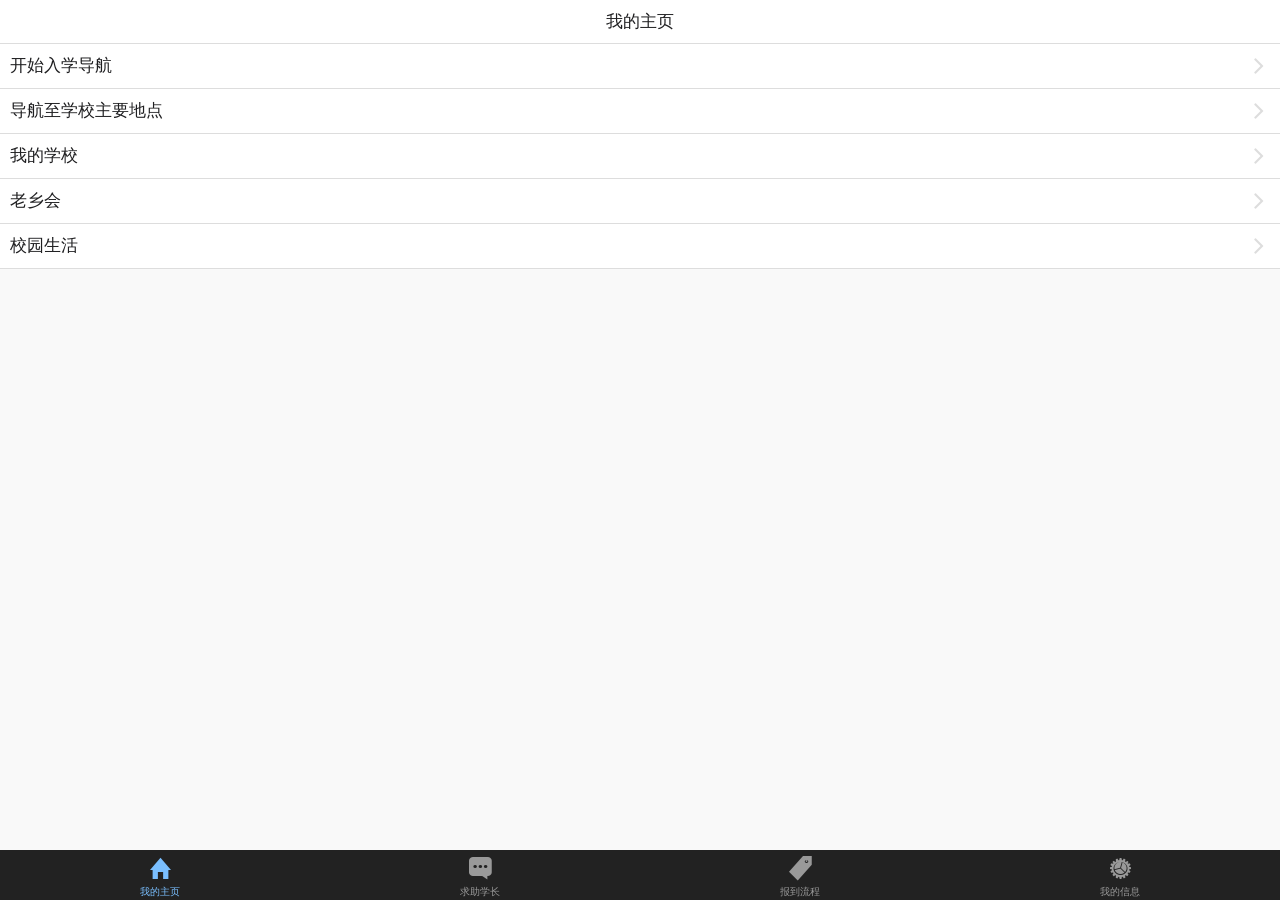
==== src/main/webapp/mobile/main/main4.html @ ab585d6b "构建maven , 提取静态页面" ====
﻿<!DOCTYPE html PUBLIC "-//W3C//DTD XHTML 1.0 Transitional//EN" "http://www.w3.org/TR/xhtml1/DTD/xhtml1-transitional.dtd">
<html xmlns="http://www.w3.org/1999/xhtml">
<head>
<meta http-equiv="Content-Type" content="text/html; charset=" gb2312" />
<title>nsff</title>
<link rel="stylesheet" type="text/css" href="../css/onsen-css-components.css" />
<link rel="stylesheet" type="text/css" href="../css/onsenui.css" />
<script type="text/javascript" src="../js/angular/angular.js"></script>
<script type="text/javascript" src="../js/onsenui.js"></script>
<script type="text/javascript" src="../js/common.js"></script>
<script type="text/javascript" src="../js/jquery-1.11.3.min.js"></script>
<link href="../css/MyCss.css" rel="stylesheet" />

<script src="Scripts/supermap/SuperMap.Include.js"></script>

<script src="../js/ajax.js"></script>
<!--<script type="text/javascript">
    function disp_alert()
    {
    alert("我是一个消息框！")
    }
    </script>
    -->

<script type="text/javascript">
	var xloc, yloc, locationName, stepNumber = 0, TimeO;
	var isStart = 0;
	var isNavigation = false;

	function alert1() {

		ons.notification.alert({
			message : '确定退出吗？'
		});

	};

	function confirm() {
		ons.notification.confirm({
			message : '是否开始下一次导航 ?',
			callback : function(idx) {
				switch (idx) {
				case 0:
					if (stepNumber == 1 || stepNumber == 2) {
						stepNumber = 3;
						//写入数据库
						ajaxUtil.setStep(stepNumber)
					}
					if (stepNumber == 2 || stepNumber == 4) {
						stepNumber = stepNumber + 1;
						//写入数据库
						ajaxUtil.setStep(stepNumber)
					}
					break;
				case 1:
					if (stepNumber == 1 || stepNumber == 2) {
						stepNumber = 3;
						//写入数据库
						ajaxUtil.setStep(stepNumber)
					}
					if (stepNumber == 2 || stepNumber == 4) {
						stepNumber = stepNumber + 1;
						//写入数据库
						ajaxUtil.setStep(stepNumber)
					}
					//获取到达报到点的坐标
					getLoc(stepNumber + 1);
					//xloc = 4158.5057275359;
					//yloc = -3151.8838173298;
					//xloc = ajaxUtil.getLocX(stepNumber + 1);
					//yloc = ajaxUtil.getLocY(stepNumber + 1);
					clearElements();
					clearTimeout(TimeO);
					isStart = 0;
					geoLocation();
					break;
				}
			}
		});
	}

	//0未开始，1绿色通道，2交费处，3报到点，4宿舍，5报道导航完成
	function confirm_step0() {
		ons.notification.confirm({
			message : '请确定是否已经缴费 ?',
			callback : function(idx) {
				switch (idx) {
				case 0:
					stepNumber = stepNumber + 3;
					//写进数据库
					ajaxUtil.setStep(stepNumber)
					//获取到达报到点的坐标
					getLoc(stepNumber + 1);
					//xloc = 4158.5057275359;
					//yloc = -3151.8838173298;
					//xloc = ajaxUtil.getLocX(stepNumber + 1);
					//yloc = ajaxUtil.getLocY(stepNumber + 1);
					init();
					geoLocation(locationName);
					break;
				case 1:
					confirm_step1();
					break;
				}
			}
		});
	}

	function confirm_step1() {
		ons.notification.confirm({
			message : '是否选择绿色通道 ?',
			callback : function(idx) {
				switch (idx) {
				case 0:
					stepNumber = stepNumber + 2;
					//写进数据库
					ajaxUtil.setStep(stepNumber)

					//获取到达报到点的坐标
					getLoc(stepNumber + 1);
					//xloc = 4158.5057275359;
					//yloc = -3151.8838173298;
					//xloc = ajaxUtil.getLocX(stepNumber + 1);
					//yloc = ajaxUtil.getLocY(stepNumber + 1);
					init();
					geoLocation(locationName);
					break;
				case 1:
					stepNumber = stepNumber + 1;
					//写进数据库
					ajaxUtil.setStep(stepNumber)
					//获取到达报到点的坐标
					getLoc(stepNumber + 1);
					//xloc = 4158.5057275359;
					//yloc = -3151.8838173298;
					//xloc = ajaxUtil.getLocX(stepNumber + 1);
					//yloc = ajaxUtil.getLocY(stepNumber + 1);
					init();
					geoLocation(locationName);
					break;
				}
			}
		});
	}

	$(function() {
		myNavigator.on('postpush', function(event) {
			//根据locationName，判断是否需要开始导航，进入特定的一些页面才进入导航
			if (isNavigation && locationName == "开始入学导航" && stepNumber == 0) {
				confirm_step0();
				return;
			}

			if (isNavigation) {
				init();
			}

			//$(function () {
			//    setTimeout("geoLocation()", 1000);
			//});

		});

		myNavigator.on('postpop', function(event) {
			isStart = 0;
			isNavigation = false;

		});

		//TimeO = setTimeout(geoLocation(), 30000);
		//clearTimeout(TimeO);
	});

	function getReady(id) {

		locationName = $.trim(id.innerText);
		if (locationName == "开始入学导航") {
			//得到开始入学导航的导航步骤
			ajaxUtil.getStep();
		}
		//得到终点坐标
		getLoc(stepNumber + 1);
		//xloc = 4158.5057275359;
		//yloc = -3151.8838173298;
		//xloc = ajaxUtil.getLocX(stepNumber + 1);
		//yloc = ajaxUtil.getLocY(stepNumber + 1);
		isNavigation = true;

	}

	//var host = document.location.toString().match(/file:\/\//) ? "http://localhost:8090" : 'http://' + document.location.host;
	var host = "http://localhost:8090";
	var local, map, layer, vectorLayer, markerLayer, geolocate, drawPoint, select, marker, nodeArray = [], pathTime, i = 0, j = 0, sesul, style = {
		strokeColor : "#304DBE",
		strokeWidth : 3,
		pointerEvents : "visiblePainted",
		fill : false
	}, styleGuidePoint = {
		pointRadius : 10,
		externalGraphic : "images/walk.png"
	}, styleGuideLine = {
		strokeColor : "#25FF25",
		strokeWidth : 6,
		fill : false
	}, url1 = host + "/iserver/services/map-changchun/rest/maps/长春市区图", url2 = host
			+ "/iserver/services/transportationanalyst-sample/rest/networkanalyst/RoadNet@Changchun";
	//加载地图
	function init() {
		vectorLayer = new SuperMap.Layer.Vector("Vector Layer");

		drawPoint = new SuperMap.Control.DrawFeature(vectorLayer,
				SuperMap.Handler.Point);

		select = new SuperMap.Control.SelectFeature(vectorLayer, {
			onSelect : onFeatureSelect,
			onUnselect : onFeatureUnselect
		});

		drawPoint.events.on({
			"featureadded" : drawCompleted
		});
		map = new SuperMap.Map("map", {
			controls : [ new SuperMap.Control.LayerSwitcher(),
					new SuperMap.Control.Zoom(),
					new SuperMap.Control.Navigation({
						dragPanOptions : {
							enableKinetic : true
						}
					}), drawPoint, select ],
			units : "m"
		});

		//添加geo定位控件
		//地理定位控件包装了w3c 的geolocation 接口，与map结合使用；在位置改变时可以响应事件。
		//通过 activate 和 deactivate 两个方法，实现动态的激活和注销。
		geolocate = new SuperMap.Control.Geolocate({
			bind : false,
			geolocationOptions : {
				//指示浏览器获取高精度的位置，默认为false
				enableHighAccuracy : false,
				maximumAge : 0
			},
			eventListeners : {
				//locationupdated 当浏览器返回新的位置时触发。
				//locationfailed 当地理定位失败时触发。
				//locationuncapable 当前浏览器不支持地理定位时触发。
				"locationupdated" : getGeolocationCompleted,
				"locationfailed" : getGeolocationFailed
			}
		});
		//激活控件
		map.addControl(geolocate);

		layer = new SuperMap.Layer.TiledDynamicRESTLayer("Changchun", url1, {
			transparent : true,
			cacheEnabled : true
		}, {
			maxResolution : "auto"
		});
		layer.events.on({
			"layerInitialized" : addLayer
		});
		markerLayer = new SuperMap.Layer.Markers("Markers");
	}

	function addLayer() {
		map.addLayers([ layer, vectorLayer, markerLayer ]);
		map.setCenter(new SuperMap.LonLat(4503.6240321526, -3861.911472192499),
				1);
		geoLocation();
	}

	//响应选择站点按钮点击事件
	function selectPoints() {
		clearElements();
		drawPoint.activate();
	}

	//当添加要素时会触发此事件
	function drawCompleted(drawGeometryArgs) {
		var point = drawGeometryArgs.feature.geometry, size = new SuperMap.Size(
				44, 33), offset = new SuperMap.Pixel(-(size.w / 2), -size.h), icon = new SuperMap.Icon(
				"../theme/images/marker.png", size, offset);
		markerLayer.addMarker(new SuperMap.Marker(new SuperMap.LonLat(point.x,
				point.y), icon));
		nodeArray.push(point);
	}

	//选中时显示路径指引信息
	function onFeatureSelect(feature) {
		if (feature.attributes.description) {
			popup = new SuperMap.Popup("chicken", feature.geometry.getBounds()
					.getCenterLonLat(), new SuperMap.Size(200, 30),
					"<div style='font-size:.8em; opacity: 0.8'>"
							+ feature.attributes.description + "</div>", null,
					false);
			feature.popup = popup;
			map.addPopup(popup);
		}
		if (feature.geometry.CLASS_NAME != "SuperMap.Geometry.Point") {
			feature.style = styleGuideLine;
			vectorLayer.redraw();
		}
	}

	//清除要素时调用此函数
	function onFeatureUnselect(feature) {
		map.removePopup(feature.popup);
		feature.popup.destroy();
		feature.popup = null;
		if (feature.geometry.CLASS_NAME != "SuperMap.Geometry.Point") {
			feature.style = style;
		}
		vectorLayer.redraw();

	}

	//响应提交按钮点击事件
	function findPath() {
		drawPoint.deactivate();
		var findPathService, parameter, analystParameter, resultSetting;
		resultSetting = new SuperMap.REST.TransportationAnalystResultSetting({
			returnEdgeFeatures : true,
			returnEdgeGeometry : true,
			returnEdgeIDs : true,
			returnNodeFeatures : true,
			returnNodeGeometry : true,
			returnNodeIDs : true,
			returnPathGuides : true,
			returnRoutes : true
		});
		analystParameter = new SuperMap.REST.TransportationAnalystParameter({
			resultSetting : resultSetting,
			weightFieldName : "length"
		});
		parameter = new SuperMap.REST.FindPathParameters({
			isAnalyzeById : false,
			nodes : nodeArray,
			hasLeastEdgeCount : false,
			parameter : analystParameter
		});
		if (nodeArray.length <= 1) {
			alert("站点数目有误");
		}
		findPathService = new SuperMap.REST.FindPathService(url2, {
			eventListeners : {
				"processCompleted" : processCompleted
			}
		});
		findPathService.processAsync(parameter);
	}

	//服务端成功返回最佳路径分析结果时触发事件
	function processCompleted(findPathEventArgs) {
		var result = findPathEventArgs.result;
		allScheme(result);
	}
	function allScheme(result) {
		if (i < result.pathList.length) {
			addPath(result);
		} else {
			i = 0;
			addPathGuideItems(result);

		}
	}

	////以动画效果显示分析结果
	function addPath(result) {
		if (j < result.pathList[i].route.components.length) {
			var pathFeature = new SuperMap.Feature.Vector();
			var points = [];
			for (var k = 0; k < 2; k++) {
				if (result.pathList[i].route.components[j + k]) {
					points.push(new SuperMap.Geometry.Point(
							result.pathList[i].route.components[j + k].x,
							result.pathList[i].route.components[j + k].y));
				}
			}
			var curLine = new SuperMap.Geometry.LinearRing(points);
			pathFeature.geometry = curLine;
			pathFeature.style = style;
			vectorLayer.addFeatures(pathFeature);
			pathTime = setTimeout(function() {
				addPath(result);
			}, 0.001);
			j++;
		} else {
			clearTimeout(pathTime);
			j = 0;
			i++;
			allScheme(result);
		}
	}

	//线绘制完成后会绘制关于路径指引点的信息
	function addPathGuideItems(result) {
		resul = result;
		vectorLayer.removeAllFeatures();
		for (var k = 0; k < result.pathList.length; k++) {
			var pathGuideItems = result.pathList[i].pathGuideItems, len = pathGuideItems.length;
			for (var m = 0; m < len; m++) {
				var guideFeature = new SuperMap.Feature.Vector();
				guideFeature.geometry = pathGuideItems[m].geometry;
				guideFeature.attributes = {
					description : pathGuideItems[m].description
				};
				if (guideFeature.geometry.CLASS_NAME === "SuperMap.Geometry.Point") {
					guideFeature.style = styleGuidePoint;
				} else {
					guideFeature.style = style;
				}
				vectorLayer.addFeatures(guideFeature);
			}

			select.activate();

		}
	}
	//清楚要素
	function clearElements() {
		n = 0;
		i = 0;
		j = 0;
		nodeArray = [];
		select.deactivate();
		if (vectorLayer.selectedFeatures.length > 0) {
			map.removePopup(vectorLayer.selectedFeatures[0].popup);
		}
		vectorLayer.removeAllFeatures();
		markerLayer.clearMarkers();
	}

	//function walking_route() {
	//    var pathGuideItems = resul.pathList[0].pathGuideItems;
	//    var path
	//    var steps = [];
	//    route_text = "";
	//    for (var v = 0; v < pathGuideItems.length; v++) {
	//        if (v % 2 == 0 && v != 0) {
	//            var instruction = pathGuideItems[v - 1].description + pathGuideItems[v].description;
	//            steps.push(instruction);
	//        }
	//    }
	//    for (var i = 0 ; i < steps.length; i++) {
	//        route_text += "<tr><td >" + i + "." + steps[i] + "</td></tr>";
	//    }
	//    route_text = "<table cellspacing=\"5 px\" >" + route_text + "</table>";
	//    document.getElementById("result").innerHTML = route_text;

	//}

	function geoLocation() {
		if (!geolocate.active) {
			geolocate.activate();
		}
		geolocate.getCurrentLocation();
		//没网络，定位不成功，直接执行，若有网络，定位成功则触发getGeolocationCompleted事件
		//getGeolocationCompleted();
	}

	var j = 0;
	//更新定位
	function getGeolocationCompleted(event) {
		var isDingWeiDian = false;
		if (isStart == 0) {
			drawpoint(2599.3728359303, -3700.8742721205, "qidian.png",
					isDingWeiDian);
			drawpoint(xloc, yloc, "zhongdian.png", isDingWeiDian);
			isStart++;
			findPath();
			geolocate.deactivate();
			TimeO = setTimeout("geoLocation()", 10000);
			return;
		}
		if (isStart < 4) {
			isStart++;
			return;
		}
		//var lonLat = new SuperMap.LonLat(event.point.x, event.point.y);
		event.point.x = 2607.8522400652;
		event.point.y = -3682.5745902937;

		//1
		if (isStart == 4) {
			drawpoint(2617.6815470655, -3651.0076391436, "dingWeiDian.png",
					isDingWeiDian);
			event.point.x = 2617.6815470655;
			event.point.y = -3651.0076391436;

		}

		if (isStart == 5) {
			drawpoint(2662.8634012287, -3640.9428141391, "dingWeiDian.png",
					isDingWeiDian);
			event.point.x = 2662.8634012287;
			event.point.y = -3640.9428141391;

		}

		if (isStart == 6) {
			drawpoint(2675.3255448185, -3586.5012607056, "dingWeiDian.png",
					isDingWeiDian);
			event.point.x = 2675.3255448185;
			event.point.y = -3586.5012607056;

		}
		if (isStart == 7) {
			drawpoint(2813.8861908202, -3559.9667220575, "dingWeiDian.png",
					isDingWeiDian);
			event.point.x = 2813.8861908202;
			event.point.y = -3559.9667220575;
		}
		if (isStart == 8) {
			drawpoint(3509.4434024117, -3217.7626719047, "dingWeiDian.png",
					isDingWeiDian);
			event.point.x = 3509.4434024117;
			event.point.y = -3217.7626719047;
		}
		if (isStart == 9) {
			drawpoint(3583.9047474971, -3127.1792468642, "dingWeiDian.png",
					isDingWeiDian);
			event.point.x = 3583.9047474971;
			event.point.y = -3127.1792468642;
		}
		if (isStart == 10) {
			drawpoint(3658.4165071066, -3109.7945491291, "dingWeiDian.png",
					isDingWeiDian);
			event.point.x = 3658.4165071066;
			event.point.y = -3109.7945491291;
		}
		if (isStart == 11) {
			drawpoint(4059.2389829366, -3182.078292343, "dingWeiDian.png",
					isDingWeiDian);
			event.point.x = 4059.2389829366;
			event.point.y = -3182.078292343;
		}
		if (isStart == 12) {
			drawpoint(4080.1827879887, -3144.1064525533, "dingWeiDian.png",
					isDingWeiDian);
			event.point.x = 4080.1827879887;
			event.point.y = -3144.1064525533;
		}
		if (isStart == 13) {
			drawpoint(4113.5473514156, -3138.6165480046, "dingWeiDian.png",
					isDingWeiDian);
			event.point.x = 4113.5473514156;
			event.point.y = -3138.6165480046;
		}
		if (isStart == 14) {
			drawpoint(4148.0059837576, -3156.6874838085, "dingWeiDian.png",
					isDingWeiDian);
			event.point.x = 4148.0059837576;
			event.point.y = -3156.6874838085;
		}
		//12
		if (isStart == 15) {
			drawpoint(4158.3951165156, -3152.2126397374, "dingWeiDian.png",
					isDingWeiDian);
			event.point.x = 4158.3951165156;
			event.point.y = -3152.2126397374;
		}

		//drawpoint(2607.8522400652, -3682.5745902937, "dingWeiDian.png",isDingWeiDian);

		map.setCenter(new SuperMap.LonLat(event.point.x, event.point.y), 4);
		var hint_Text = getHint_Text(event, j);
		$("#hint_p").text(hint_Text);

		if (hint_Text == "您已到达终点") {
			if (locationName == "开始入学导航" && stepNumber < 4) {
				confirm();
			}

		}
	}

	function getGeolocationFailed(event) {
		alert("您当前使用的浏览器不支持地图定位服务");
	}
	//计算两点间的距离
	function getDistance(a, b) {
		var z = (a.x - b.x) * (a.x - b.x) + (a.y - b.y) * (a.y - b.y);
		var dis = Math.sqrt(z);
		return dis;
	}

	// p点到(a,b)点两所在直线的垂点坐标
	function getFoot(a, b, p) {
		var fa = b.y - a.y;
		var fb = a.x - b.x;
		var fc = a.y * b.x - a.x * b.y;
		var foot = new SuperMap.Geometry.Point(0, 0);
		foot.x = 13;
		var jd = (fb * fb * p.x - fa * fb * p.y - fa * fc)
				/ (fa * fa + fb * fb);
		foot.x = (fb * fb * p.x - fa * fb * p.y - fa * fc)
				/ (fa * fa + fb * fb);
		foot.y = (fa * fa * p.y - fa * fb * p.x - fb * fc)
				/ (fa * fa + fb * fb);
		return foot;
	}

	//判断p点是否在(a,b)两点所在直线上
	function dotIsOnLine(a, b, foot) {
		return Math.min(a.x, b.x) <= foot.x && foot.x <= Math.max(a.x, b.x)
				&& Math.min(a.y, b.y) <= foot.y && foot.y <= Math.max(a.y, b.y);
	}

	function getHint_Text(event, k) {
		var pathGuideItems = resul.pathList[0].pathGuideItems;
		var hint_Text;
		for (var i = k; i < pathGuideItems.length; i++) {
			if (pathGuideItems[i].geometry.CLASS_NAME == "SuperMap.Geometry.Point") {
				var disQian = getDistance(event.point,
						pathGuideItems[i].geometry);
				var disZhong = getDistance(event.point,
						pathGuideItems[i + 2].geometry);
				//判断是否在当前线段内
				//当前线段
				var foot2 = getFoot(pathGuideItems[i].geometry,
						pathGuideItems[i + 2].geometry, event.point);
				var dis2 = getDistance(event.point, foot2);
				var dotIsOnLine2 = dotIsOnLine(pathGuideItems[i].geometry,
						pathGuideItems[i + 2].geometry, foot2);
				//当下一条线段为最后一条线段不能计算
				if (i < pathGuideItems.length - 3) {
					var foot3 = getFoot(pathGuideItems[i + 2].geometry,
							pathGuideItems[i + 4].geometry, event.point);
					var dis3 = getDistance(event.point, foot3);
					var dotIsOnLine3 = dotIsOnLine(
							pathGuideItems[i + 2].geometry,
							pathGuideItems[i + 4].geometry, foot3);
				}

				//当前线段为最后一条线段
				if (i == pathGuideItems.length - 3) {
					//在当前线段内
					if (dotIsOnLine2 == true) {
						hint_Text = getText(i, dis2, disZhong, pathGuideItems);
						j = i;
						return hint_Text;
					}

					if (dotIsOnLine2 == false) {
						var dismin_2 = Math.min(disQian, disZhong);
						//在上一条线段内
						if (dismin_2 == disQian) {
							i = i - 3;
							continue;
						}
						//走过了终点
						if (dismin_2 == disZhong) {
							hint_Text = "您已走过了终点";
							j = i;
							return hint_Text;
						}
					}
				}

				//在当前线段内
				if (dotIsOnLine2 == true && dotIsOnLine3 == false) {
					hint_Text = getText(i, dis2, disZhong, pathGuideItems);
					j = i;
					return hint_Text;
				}

				//在下一条线段内
				if (dotIsOnLine2 == false && dotIsOnLine3 == true) {
					i = i + 1;
					continue;
				}

				if (dotIsOnLine2 == true && dotIsOnLine3 == true) {
					//在下一条线段内
					if (dis2 > dis3) {
						i = i + 1;
						continue;
					}
					//在当前线段内
					if (dis2 <= dis3) {
						hint_Text = getText(i, dis2, disZhong, pathGuideItems);
						j = i;
						return hint_Text;
					}
				}

				if (dotIsOnLine2 == false && dotIsOnLine3 == false) {
					var disHou = getDistance(event.point,
							pathGuideItems[i + 4].geometry);
					var dismin = Math.min(disQian, disZhong, disHou);
					//在上一条线段内
					if (dismin == disQian) {
						if (i > 0) {
							i = i - 3;
							continue;
						}
						//当前线段为第一条线段
						if (i = 0) {
							hint_Text = "您走错了方向";
							j = o;
							return hint_Text;
						}
					}
					//在下一条线段内
					if (dismin == disHou) {
						i = i + 1;
						continue;
					}
					//在当前线段内
					if (dismin == disZhong) {
						hint_Text = getText(i, dis2, disZhong, pathGuideItems);
						j = i;
						return hint_Text;
					}
				}

			}

		}
	}

	//已判断为在当前线段内，分析得到提示
	function getText(i, dis2, disZhong, pathGuideItems) {
		var hint_Text;

		//在当前线段内，判断是否偏离路径
		if (dis2 > 40) {
			hint_Text = "偏离路径";
			return hint_Text;
		}

		//判断是否到达终点
		if (i == pathGuideItems.length - 3 && disZhong < 20) {
			hint_Text = "您已到达终点";
			return hint_Text;
		}

		//在当前线段内，返回hint_Text
		if (pathGuideItems[i + 1].length > 50) {

			if (disZhong > 50) {
				hint_Text = pathGuideItems[i + 1].description;
				return hint_Text;
			} else {
				hint_Text = "50米后路口" + pathGuideItems[i + 2].description;
				return hint_Text;
			}
		} else {
			hint_Text = pathGuideItems[i + 1].description
					+ pathGuideItems[i + 2].description;
			return hint_Text;
		}

	}

	function drawpoint(x, y, tubiao, isDingWeiDian) {
		if (isDingWeiDian) {
			markerLayer.removeMarker(marker);
		}
		var point = new SuperMap.Geometry.Point(x, y);
		var size = new SuperMap.Size(44, 44), offset = new SuperMap.Pixel(
				-(size.w / 2), -size.h), tubiaoPath = "theme/images/" + tubiao;
		icon = new SuperMap.Icon(tubiaoPath, size, offset);

		marker = new SuperMap.Marker(new SuperMap.LonLat(x, y), icon);
		markerLayer.addMarker(marker);

		nodeArray.push(point);
	}
	
	 function getLoc(stepN) {
 		$.ajax({
 			url : global_path + 'student/student_getLocByStep.action',
 			type : "post",
 			dataType : 'json',
 			data : 'student.step='+ stepN,
 			success : function(data) {
				if (null != data && data != "") {
					xloc = data.locX;
					yloc = data.locY;
				}
			},
			error : function(result) {
			}
 			
 		});
      }

	//function drawElements() {
	//    drawpoint(2599.3728359303, -3700.8742721205);
	//    drawpoint(4158.5057275359, -3151.8838173298);

	//}
</script>



</head>

<body>

	<ons-tabbar> <ons-tab page="zhuye" label="我的主页" icon="ion-home" active="true"></ons-tab> <ons-tab page="help" label="求助学长" icon="ion-chatbox-working"></ons-tab> <ons-tab page="flow"
		label="报到流程" icon="ion-ios-pricetag"></ons-tab> <ons-tab page="myme" label="我的信息" icon="ion-ios-cog"></ons-tab> </ons-tabbar>

	<!------------------------------------我的主页----------------------------------------->
	<ons-template id="zhuye"> <ons-navigator title="Navigator" var="myNavigator" ons-postpush="true" postpush="alert('postpush')" postpop="alert('postpop')"> <ons-page>
	<ons-toolbar>
	<div class="center">我的主页</div>
	</ons-toolbar> <ons-list> <ons-list-item modifier="chevron" onclick="getReady(this);myNavigator.pushPage('daohang', { animation: 'slide' }); "> 开始入学导航 </ons-list-item> <ons-list-item modifier="chevron"
		onclick="myNavigator.pushPage('mainPlace', { animation : 'slide' } )"> 导航至学校主要地点 </ons-list-item> <ons-list-item modifier="chevron"
		onclick="myNavigator.pushPage('mySchool', { animation : 'slide' } )"> 我的学校 </ons-list-item> <ons-list-item modifier="chevron" onclick="myNavigator.pushPage('laoxiang', { animation : 'slide' } )">
	老乡会 </ons-list-item> <ons-list-item modifier="chevron" onclick="myNavigator.pushPage('sLife', { animation : 'slide' } )"> 校园生活 </ons-list-item> </ons-list> </ons-page> </ons-navigator> </ons-template>

	<!------------------------------------我的主页----------------------------------------->
	<!----------------------地图导航界面导航---------------------------->

	<ons-template id="daohang"> <ons-page> <ons-toolbar>
	<div class="left">
		<ons-back-button>Back</ons-back-button>
	</div>
	<div class="center">实时导航</div>
	<!--<div class="right"><input type="button" value="开始导航" onclick="geoLocation();" /></div>--> </ons-toolbar>
	<div id="hint">
		<div id="hint_img_div">
			<img id="hint_img" src="Images/hint/walk.png" />
		</div>
		<div id="hint_p_div">
			<p id="hint_p">从此处开始出发</p>
		</div>
	</div>
	<div id="map"></div>

	</ons-page> </ons-template>
	<!----------------------地图导航界面导航---------------------------->

	<ons-template id="mainPlace"> <ons-page> <ons-toolbar>
	<div class="left">
		<ons-back-button>Back</ons-back-button>
	</div>
	<div class="center">请选择地点分类</div>
	</ons-toolbar> <ons-list> <ons-list-item modifier="chevron" onclick="myNavigator.pushPage('jiaoxuelou', { animation : 'slide' } )"> 教学楼 </ons-list-item> <ons-list-item modifier="chevron"
		onclick="myNavigator.pushPage('shitang', { animation : 'slide' } )"> 食堂 </ons-list-item> <ons-list-item modifier="chevron" onclick="myNavigator.pushPage('sushe', { animation : 'slide' } )">
	宿舍 </ons-list-item> <ons-list-item modifier="chevron" onclick="myNavigator.pushPage('tiyu', { animation : 'slide' } )"> 体育运动 </ons-list-item> <ons-list-item modifier="chevron"
		onclick="myNavigator.pushPage('daohang', { animation : 'slide' } )"> 图书馆 </ons-list-item> <ons-list-item modifier="chevron" onclick="myNavigator.pushPage('computer', { animation : 'slide' } )">
	计算机中心 </ons-list-item> <ons-list-item modifier="chevron" onclick="myNavigator.pushPage('daohang', { animation : 'slide' } )"> 校医院 </ons-list-item> <ons-list-item modifier="chevron"
		onclick="myNavigator.pushPage('daohang', { animation : 'slide' } )"> 学术交流中心（嘉园） </ons-list-item> <ons-list-item modifier="chevron" onclick="myNavigator.pushPage('chaoshi', { animation : 'slide' } )">
	校园超市 </ons-list-item> <ons-list-item modifier="chevron" onclick="myNavigator.pushPage('xiyu', { animation : 'slide' } )"> 洗浴中心 </ons-list-item> </ons-list> </ons-page> </ons-template>

	<!-----------------------------------------教学楼------------------------------------------------------------>
	<ons-template id="jiaoxuelou"> <ons-page> <ons-toolbar>
	<div class="left">
		<ons-back-button>Back</ons-back-button>
	</div>
	<div class="center">教学楼</div>
	</ons-toolbar> <ons-list> <ons-list-header style="background-color:#33FFFF">主校区</ons-list-header> <ons-list-item modifier="chevron" onclick="myNavigator.pushPage('daohang', { animation : 'slide' } )">
	主教 </ons-list-item> <ons-list-item modifier="chevron" onclick="myNavigator.pushPage('daohang', { animation : 'slide' } )"> 行政楼 </ons-list-item> <ons-list-item modifier="chevron"
		onclick="myNavigator.pushPage('daohang', { animation : 'slide' } )"> 电阶教室 </ons-list-item> <ons-list-item modifier="chevron" onclick="myNavigator.pushPage('daohang', { animation : 'slide' } )">
	第二教学楼 </ons-list-item> <ons-list-item modifier="chevron" onclick="myNavigator.pushPage('daohang', { animation : 'slide' } )"> 第三教学楼 </ons-list-item> <ons-list-item modifier="chevron"
		onclick="myNavigator.pushPage('daohang', { animation : 'slide' } )"> 第四教学楼 </ons-list-item> <ons-list-item modifier="chevron" onclick="myNavigator.pushPage('daohang', { animation : 'slide' } )">
	第五教学楼 </ons-list-item> <ons-list-item modifier="chevron" onclick="myNavigator.pushPage('daohang', { animation : 'slide' } )"> 第六教学楼 </ons-list-item> <ons-list-item modifier="chevron"
		onclick="myNavigator.pushPage('daohang', { animation : 'slide' } )"> 第七教学楼 </ons-list-item> <ons-list-header style="background-color:#33FFFF">西校区</ons-list-header> <ons-list-item modifier="chevron"
		onclick="myNavigator.pushPage('daohang', { animation : 'slide' } )"> 第八教学楼 </ons-list-item> <ons-list-item modifier="chevron" onclick="myNavigator.pushPage('daohang', { animation : 'slide' } )">
	第九教学楼 </ons-list-item> <ons-list-item modifier="chevron" onclick="myNavigator.pushPage('daohang', { animation : 'slide' } )"> 第十教学楼 </ons-list-item> <ons-list-header style="background-color:#33FFFF">东校区（科信）</ons-list-header>
	<ons-list-item modifier="chevron" onclick="myNavigator.pushPage('daohang', { animation : 'slide' } )"> 第十一教学楼 </ons-list-item> <ons-list-item modifier="chevron"
		onclick="myNavigator.pushPage('daohang', { animation : 'slide' } )"> 第十二教学楼 </ons-list-item> <ons-list-item modifier="chevron" onclick="myNavigator.pushPage('daohang', { animation : 'slide' } )">
	第十三教学楼 </ons-list-item> <ons-list-item modifier="chevron" onclick="myNavigator.pushPage('daohang', { animation : 'slide' } )"> 第十四教学楼 </ons-list-item> </ons-list> </ons-page> </ons-template>
	<!-----------------------------------------教学楼------------------------------------------------------------>
	<!------------------------------------------食堂-------------------------------------------------------------->
	<ons-template id="shitang"> <ons-page> <ons-toolbar>
	<div class="left">
		<ons-back-button>Back</ons-back-button>
	</div>
	<div class="center">食堂</div>
	</ons-toolbar> <ons-list> <ons-list-header style="background-color:#33FFFF">主校食堂</ons-list-header> <ons-list-item modifier="chevron" onclick="myNavigator.pushPage('daohang', { animation : 'slide' } )">
	第一餐厅 </ons-list-item> <ons-list-item modifier="chevron" onclick="myNavigator.pushPage('daohang', { animation : 'slide' } )"> 第二餐厅 </ons-list-item> <ons-list-item modifier="chevron"
		onclick="myNavigator.pushPage('daohang', { animation : 'slide' } )"> 好味道（德顺斋） </ons-list-item> <ons-list-item modifier="chevron" onclick="myNavigator.pushPage('daohang', { animation : 'slide' } )">
	好时尚 </ons-list-item> <ons-list-item modifier="chevron" onclick="myNavigator.pushPage('daohang', { animation : 'slide' } )"> 红泥餐厅（米兰） </ons-list-item> <ons-list-item modifier="chevron"
		onclick="myNavigator.pushPage('daohang', { animation : 'slide' } )"> 湖南风味餐厅 </ons-list-item> <ons-list-item modifier="chevron" onclick="myNavigator.pushPage('daohang', { animation : 'slide' } )">
	中和饮食广场 </ons-list-item> <ons-list-header style="background-color:#33FFFF">东校区（科信）食堂</ons-list-header> <ons-list-item modifier="chevron" onclick="myNavigator.pushPage('daohang', { animation : 'slide' } )">
	东苑饮食广场 </ons-list-item> <ons-list-header style="background-color:#33FFFF">西校区食堂</ons-list-header> <ons-list-item modifier="chevron" onclick="myNavigator.pushPage('daohang', { animation : 'slide' } )">
	公诚饮食广场 </ons-list-item> </ons-list> </ons-page> </ons-template>
	<!------------------------------------------食堂-------------------------------------------------------------->
	<!--------------------------------------------宿舍------------------------------------------------------------>
	<ons-template id="sushe"> <ons-page> <ons-toolbar>
	<div class="left">
		<ons-back-button>Back</ons-back-button>
	</div>
	<div class="center">宿舍</div>
	</ons-toolbar> <ons-list> <ons-list-header style="background-color:#33FFFF">主校区宿舍</ons-list-header> <ons-list-item modifier="chevron" onclick="myNavigator.pushPage('daohang', { animation : 'slide' } )">
	思静斋 </ons-list-item> <ons-list-item modifier="chevron" onclick="myNavigator.pushPage('daohang', { animation : 'slide' } )"> 思敏斋 </ons-list-item> <ons-list-item modifier="chevron"
		onclick="myNavigator.pushPage('daohang', { animation : 'slide' } )"> 思信斋 </ons-list-item> <ons-list-item modifier="chevron" onclick="myNavigator.pushPage('daohang', { animation : 'slide' } )">
	思齐斋 </ons-list-item> <ons-list-item modifier="chevron" onclick="myNavigator.pushPage('daohang', { animation : 'slide' } )"> 思远斋 </ons-list-item> <ons-list-item modifier="chevron"
		onclick="myNavigator.pushPage('daohang', { animation : 'slide' } )"> 临雅轩 </ons-list-item> <ons-list-item modifier="chevron" onclick="myNavigator.pushPage('daohang', { animation : 'slide' } )">
	临风轩 </ons-list-item> <ons-list-item modifier="chevron" onclick="myNavigator.pushPage('daohang', { animation : 'slide' } )"> 听湖轩 </ons-list-item> <ons-list-item modifier="chevron"
		onclick="myNavigator.pushPage('daohang', { animation : 'slide' } )"> 观湖轩 </ons-list-item> <ons-list-item modifier="chevron" onclick="myNavigator.pushPage('daohang', { animation : 'slide' } )">
	鉴湖轩 </ons-list-item> <ons-list-item modifier="chevron" onclick="myNavigator.pushPage('daohang', { animation : 'slide' } )"> 宏民苑 </ons-list-item> <ons-list-item modifier="chevron"
		onclick="myNavigator.pushPage('daohang', { animation : 'slide' } )"> 宏善苑 </ons-list-item> <ons-list-item modifier="chevron" onclick="myNavigator.pushPage('daohang', { animation : 'slide' } )">
	宏德苑 </ons-list-item> <ons-list-header style="background-color:#33FFFF">东校区（科信）宿舍</ons-list-header> <ons-list-item modifier="chevron" onclick="myNavigator.pushPage('daohang', { animation : 'slide' } )">
	致远楼 </ons-list-item> <ons-list-item modifier="chevron" onclick="myNavigator.pushPage('daohang', { animation : 'slide' } )"> 明志楼 </ons-list-item> <ons-list-item modifier="chevron"
		onclick="myNavigator.pushPage('daohang', { animation : 'slide' } )"> 成学楼 </ons-list-item> <ons-list-item modifier="chevron" onclick="myNavigator.pushPage('daohang', { animation : 'slide' } )">
	广才楼 </ons-list-item> <ons-list-item modifier="chevron" onclick="myNavigator.pushPage('daohang', { animation : 'slide' } )"> 养德楼 </ons-list-item> <ons-list-item modifier="chevron"
		onclick="myNavigator.pushPage('daohang', { animation : 'slide' } )"> 崇礼楼 </ons-list-item> <ons-list-item modifier="chevron" onclick="myNavigator.pushPage('daohang', { animation : 'slide' } )">
	修身楼 </ons-list-item> <ons-list-item modifier="chevron" onclick="myNavigator.pushPage('daohang', { animation : 'slide' } )"> 明德楼 </ons-list-item> <ons-list-item modifier="chevron"
		onclick="myNavigator.pushPage('daohang', { animation : 'slide' } )"> 知行楼 </ons-list-item> <ons-list-header style="background-color:#33FFFF">西校区宿舍</ons-list-header> <ons-list-item modifier="chevron"
		onclick="myNavigator.pushPage('daohang', { animation : 'slide' } )"> 朝曦楼 </ons-list-item> <ons-list-item modifier="chevron" onclick="myNavigator.pushPage('daohang', { animation : 'slide' } )">
	朝晖楼 </ons-list-item> <ons-list-item modifier="chevron" onclick="myNavigator.pushPage('daohang', { animation : 'slide' } )"> 朝华楼 </ons-list-item> <ons-list-item modifier="chevron"
		onclick="myNavigator.pushPage('daohang', { animation : 'slide' } )"> 朝阳楼 </ons-list-item> </ons-list> </ons-page> </ons-template>

	<!--------------------------------------------宿舍------------------------------------------------------------>
	<!------------------------------------------体育运动------------------------------------------------------------->
	<ons-template id="tiyu"> <ons-page> <ons-toolbar>
	<div class="left">
		<ons-back-button>Back</ons-back-button>
	</div>
	<div class="center">体育运动</div>
	</ons-toolbar> <ons-list> <ons-list-header style="background-color:#33FFFF">主校区</ons-list-header> <ons-list-item modifier="chevron" onclick="myNavigator.pushPage('daohang', { animation : 'slide' } )">
	主校塑胶篮球场 </ons-list-item> <ons-list-item modifier="chevron" onclick="myNavigator.pushPage('daohang', { animation : 'slide' } )"> 主校网球场 </ons-list-item> <ons-list-item modifier="chevron"
		onclick="myNavigator.pushPage('daohang', { animation : 'slide' } )"> 主校操场 </ons-list-item> <ons-list-item modifier="chevron" onclick="myNavigator.pushPage('daohang', { animation : 'slide' } )">
	主校乒乓球场 </ons-list-item> <ons-list-item modifier="chevron" onclick="myNavigator.pushPage('daohang', { animation : 'slide' } )"> 主校体育馆 </ons-list-item> <ons-list-header style="background-color:#33FFFF">东校区（科信）</ons-list-header>
	<ons-list-item modifier="chevron" onclick="myNavigator.pushPage('daohang', { animation : 'slide' } )"> 篮球场 </ons-list-item> <ons-list-item modifier="chevron"
		onclick="myNavigator.pushPage('daohang', { animation : 'slide' } )"> 东校区操场（体育场） </ons-list-item> <ons-list-header style="background-color:#33FFFF">西校区</ons-list-header> <ons-list-item
		modifier="chevron" onclick="myNavigator.pushPage('daohang', { animation : 'slide' } )"> 篮球场（乒乓球场） </ons-list-item> </ons-list> </ons-page> </ons-template>

	<!------------------------------------------体育运动------------------------------------------------------------->
	<!-------------------------------------------计算机中心---------------------------------------------------------->
	<ons-template id="computer"> <ons-page> <ons-toolbar>
	<div class="left">
		<ons-back-button>Back</ons-back-button>
	</div>
	<div class="center">计算机中心</div>
	</ons-toolbar> <ons-list> <ons-list-header style="background-color:#33FFFF">主校区</ons-list-header> <ons-list-item modifier="chevron" onclick="myNavigator.pushPage('daohang', { animation : 'slide' } )">
	主校区计算机中心 </ons-list-item> <ons-list-header style="background-color:#33FFFF">东校区（科信）</ons-list-header> <ons-list-item modifier="chevron" onclick="myNavigator.pushPage('daohang', { animation : 'slide' } )">
	东校区校区计算机中心 </ons-list-item> </ons-list> </ons-page> </ons-template>
	<!-------------------------------------------计算机中心---------------------------------------------------------->
	<!----------------------------------------------超市------------------------------------------------------------>
	<ons-template id="chaoshi"> <ons-page> <ons-toolbar>
	<div class="left">
		<ons-back-button>Back</ons-back-button>
	</div>
	<div class="center">校园超市</div>
	</ons-toolbar> <ons-list> <ons-list-header style="background-color:#33FFFF">主校区</ons-list-header> <ons-list-item modifier="chevron" onclick="myNavigator.pushPage('daohang', { animation : 'slide' } )">
	鉴园超市 </ons-list-item> <ons-list-item modifier="chevron" onclick="myNavigator.pushPage('daohang', { animation : 'slide' } )"> 塑胶篮球场小超市 </ons-list-item> <ons-list-header style="background-color:#33FFFF">东校区（科信）</ons-list-header>
	<ons-list-item modifier="chevron" onclick="myNavigator.pushPage('daohang', { animation : 'slide' } )"> 小超市 </ons-list-item> </ons-list> </ons-page> </ons-template>
	<!----------------------------------------------超市------------------------------------------------------------>
	<!---------------------------------------------洗浴中心------------------------------------------------------->
	<ons-template id="xiyu"> <ons-page> <ons-toolbar>
	<div class="left">
		<ons-back-button>Back</ons-back-button>
	</div>
	<div class="center">洗浴中心</div>
	</ons-toolbar> <ons-list> <ons-list-header style="background-color:#33FFFF">主校区</ons-list-header> <ons-list-item modifier="chevron" onclick="myNavigator.pushPage('daohang', { animation : 'slide' } )">
	学生洗浴中心（理发） </ons-list-item> <ons-list-header style="background-color:#33FFFF">东校区（科信）</ons-list-header> <ons-list-item modifier="chevron" onclick="myNavigator.pushPage('daohang', { animation : 'slide' } )">
	学生洗浴中心 </ons-list-item> </ons-list> </ons-page> </ons-template>
	<!---------------------------------------------洗浴中心------------------------------------------------------->
	<!-----------------------------------------------校园生活---------------------------------------------------->
	<ons-template id="sLife"> <ons-page> <ons-toolbar>
	<div class="left">
		<ons-back-button>Back</ons-back-button>
	</div>
	<div class="center">校园生活</div>
	</ons-toolbar> <ons-list> <ons-list-item modifier="chevron" onclick="myNavigator.pushPage('common', { animation : 'slide' } )"> 学生会 </ons-list-item> <ons-list-item modifier="chevron"
		onclick="myNavigator.pushPage('common', { animation : 'slide' } )"> 社团组织介绍 </ons-list-item> <ons-list-item modifier="chevron" onclick="myNavigator.pushPage('common', { animation : 'slide' } )">
	校园一卡通 </ons-list-item> <ons-list-item modifier="chevron" onclick="myNavigator.pushPage('common', { animation : 'slide' } )"> 图书馆 </ons-list-item> </ons-list> </ons-page> </ons-template>
	<!-----------------------------------------------校园生活---------------------------------------------------->
	<!------------------------------------------------老乡会------------------------------------------------------>
	<ons-template id="laoxiang"> <ons-page> <ons-toolbar>
	<div class="left">
		<ons-back-button>Back</ons-back-button>
	</div>
	<div class="center">老乡会信息</div>
	</ons-toolbar> <ons-list> <ons-list-header style="background-color:#33FFFF">乡长信息</ons-list-header> <ons-list-item> 姓名：**** </ons-list-item> <ons-list-item> 手机号：12312423523 </ons-list-item> <ons-list-item>
	微信： </ons-list-item> <ons-list-item> QQ： </ons-list-item> <ons-list-item> 学院专业： </ons-list-item> <ons-list-item> 年级： </ons-list-item> <ons-list-item> 老乡会QQ群： </ons-list-item> </ons-list> </ons-page> </ons-template>
	<!------------------------------------------------老乡会------------------------------------------------------>
	<!--------------------------------------------------我的学校------------------------------------------------>
	<ons-template id="mySchool"> <ons-page> <ons-toolbar>
	<div class="left">
		<ons-back-button>Back</ons-back-button>
	</div>
	<div class="center">我的学校</div>
	</ons-toolbar> <ons-list style=" padding-top:10px;"> <ons-list-item modifier="chevron" onclick="myNavigator.pushPage('common', { animation : 'slide' } )"> 学校简介 </ons-list-item> <ons-list-item
		modifier="chevron" onclick="myNavigator.pushPage('common', { animation : 'slide' } )"> 学校领导班子 </ons-list-item> <ons-list-item modifier="chevron"
		onclick="myNavigator.pushPage('common', { animation : 'slide' } )"> 荣誉校友 </ons-list-item> <ons-list-item modifier="chevron" onclick="myNavigator.pushPage('common', { animation : 'slide' } )">
	校园风光 </ons-list-item> </ons-list> </ons-page> </ons-template>
	<!--------------------------------------------------我的学校------------------------------------------------>
	<!--------------------------------------------------common content----------------------------------------->
	<ons-template id="common"> <ons-page> <ons-toolbar>
	<div class="left">
		<ons-back-button>Back</ons-back-button>
	</div>
	</ons-toolbar>
	<p>信息正在完善中...</p>

	</ons-page> </ons-template>

	<!--------------------------------------------------common content----------------------------------------->
	<!------------------------------------------------help---------------------------------------------------------->
	<ons-template id="help"> <ons-page> <ons-toolbar>
	<div class="center">求助学长</div>
	</ons-toolbar> <ons-list> <ons-list-header style="background-color:#33FFFF">联系方式</ons-list-header> <ons-list-item>QQ：1234355667</ons-list-item> <ons-list-item>微信：12234354364</ons-list-item> <ons-list-item>手机号：183****4204</ons-list-item>

	<ons-list-header style="background-color:#33FFFF">在线提问</ons-list-header> <section style="padding:8px"> <textarea class="textarea" ng-model="text2" placeholder="描述你的问题并留下你的联系方式"
		style="width: 100%; height:150px;"></textarea> </section>

	<form action="http://w3school.com.cn/example/html/form_action.asp" method="get">
		<input type="submit" value="Submit" id="sub" style="margin-top:5px;width:200px;height:40px;line-height:35px;border:none;background-color:#33CCFF;margin-left:80px;" />
	</form>
	</ons-list-item> </ons-list> </ons-page> </ons-template>

	<!------------------------------------------------help---------------------------------------------------------->
	<!-------------------------------------------------tags-------------------------------------------------------->
	<ons-template id="flow"> <ons-page> <ons-toolbar>
	<div class="left">
		<ons-back-button>Back</ons-back-button>
	</div>
	<div class="center">报到流程</div>
	</ons-toolbar>
	<p>导入张恒首页的流程图</p>
	</ons-page> </ons-template>
	<!-------------------------------------------------tags-------------------------------------------------------->
	<!-------------------------------------------------me-------------------------------------------------------->

	<ons-template id="myme"> <ons-navigator title="Navigator" var="myNavigator"> <ons-page> <ons-toolbar>
	<div class="left">
		<ons-back-button>Back</ons-back-button>
	</div>
	<div class="center">我的信息</div>
	</ons-toolbar> <ons-list> <ons-list-header style="background-color:#33FFFF">基本信息</ons-list-header> <ons-list-item modifier="chevron" onclick="myNavigator.pushPage('common', { animation : 'slide' } )">
	我的报到步骤 </ons-list-item> <ons-list-item modifier="chevron" onclick="myNavigator.pushPage('medaoyuan', { animation : 'slide' } )"> 我的导员 </ons-list-item> <ons-list-item modifier="chevron"
		onclick="myNavigator.pushPage('common', { animation : 'slide' } )"> 我的学院介绍 </ons-list-item> <ons-list-header style="background-color:#33FFFF">我的常用导航</ons-list-header> <ons-list-item
		modifier="chevron" onclick="myNavigator.pushPage('daohang', { animation : 'slide' } )"> 到我的宿舍 </ons-list-item> <ons-list-item modifier="chevron"
		onclick="myNavigator.pushPage('daohang', { animation : 'slide' } )"> 到我的学院 </ons-list-item> <ons-list-header style="background-color:#33FFFF">账号管理</ons-list-header> <ons-list-item modifier="chevron"
		onclick="alert1()"> <!--<input type="button" onclick="alert('确定退出吗？')" value="显示消息框" />--> 退出 </ons-list-item> </ons-list>

	<div style="margin:10px 0 0 10px;"></div>


	</ons-page> </ons-navigator> </ons-template>
	<!-------------------------------------------------me-------------------------------------------------------->
	<!----------------------------------------------我的导员----------------------------------------------------->
	<ons-template id="medaoyuan"> <ons-page> <ons-toolbar>
	<div class="left">
		<ons-back-button>Back</ons-back-button>
	</div>
	<div class="center">我的导员</div>
	</ons-toolbar> <ons-list> <ons-list-header style="background-color:#33FFFF">基本信息</ons-list-header> <ons-list-item> 姓名：**** </ons-list-item> <ons-list-item> 性别： </ons-list-item> <ons-list-item>
	手机号：12312423523 </ons-list-item> <ons-list-item> 微信： </ons-list-item> <ons-list-item> QQ： </ons-list-item> <ons-list-item> 教龄： </ons-list-item> <ons-list-item> 职称： </ons-list-item> </ons-list> </ons-page> </ons-template>
	<!----------------------------------------------我的导员----------------------------------------------------->


</body>
</html>
---- src/main/webapp/mobile/css/onsen-css-components.css ----
html {
  height: 100%;
  width: 100%;
}
body {
  position: absolute;
  top: 0;
  right: 0;
  left: 0;
  bottom: 0;
  padding: 0;
  margin: 0;
  -webkit-text-size-adjust: 100%;
}
*:not(input):not(textarea):not(select) {
  -webkit-user-select: none;
  -moz-user-select: none;
  -ms-user-select: none;
  user-select: none;
}
* {
  -webkit-tap-highlight-color: rgba(0,0,0,0);
}
input:active,
input:focus,
textarea:active,
textarea:focus,
select:active,
select:focus {
  outline: none;
}
h1 {
  font-size: 36px;
}
h2 {
  font-size: 30px;
}
h3 {
  font-size: 24px;
}
h4,
h5,
h6 {
  font-size: 18px;
}
.page {
  font-family: 'Helvetica Neue', Helvetica, Arial, 'Lucida Grande', sans-serif;
  -webkit-font-smoothing: antialiased;
  -moz-osx-font-smoothing: grayscale;
  font-weight: 400;
  font-size: 17px;
  background-color: #f9f9f9;
  position: absolute;
  top: 0px;
  left: 0px;
  right: 0px;
  bottom: 0px;
  overflow: visible;
  font-size: 17px;
  color: #1f1f21;
}
.page::-webkit-scrollbar {
  display: none;
}
.page__content {
  background-color: #f9f9f9;
  position: absolute;
  top: 0px;
  left: 0px;
  right: 0px;
  bottom: 0px;
  -webkit-box-sizing: border-box;
  -moz-box-sizing: border-box;
  box-sizing: border-box;
  margin-top: -1px;
}
.page__background {
  background-color: #f9f9f9;
  position: absolute;
  top: 0px;
  left: 0px;
  right: 0px;
  bottom: 0px;
  -webkit-box-sizing: border-box;
  -moz-box-sizing: border-box;
  box-sizing: border-box;
}
.content-padded {
  padding: 8px;
}
/* topdoc
  name: Switch
  class: switch
  modifiers:
    :focus: Focus state
    :disabled: Disabled state
  markup:
    <label class="switch">
      <input type="checkbox" class="switch__input">
      <div class="switch__toggle"></div>
    </label>
    <label class="switch">
      <input type="checkbox" class="switch__input" checked>
      <div class="switch__toggle"></div>
    </label>
    <label class="switch">
      <input type="checkbox" class="switch__input" disabled>
      <div class="switch__toggle"></div>
    </label>
*/
.switch {
  position: relative;
  display: inline-block;
  vertical-align: top;
  -webkit-box-sizing: border-box;
  -moz-box-sizing: border-box;
  box-sizing: border-box;
  -webkit-background-clip: padding-box;
  background-clip: padding-box;
  position: relative;
  overflow: hidden;
  font-size: 17px;
  padding: 0 20px;
  border: none;
  overflow: visible;
  width: 51px;
  height: 32px;
  z-index: 0;
  text-align: left;
}
.switch__input {
  position: absolute;
  overflow: hidden;
  right: 0px;
  top: 0px;
  left: 0px;
  bottom: 0px;
  padding: 0;
  border: 0;
  opacity: 0.001;
  z-index: 1;
  vertical-align: top;
  outline: none;
  width: 100%;
  height: 100%;
  margin: 0;
  -webkit-appearance: none;
  appearance: none;
  width: 51px;
  height: 44px;
  margin-top: -6px;
  top: 0px;
  left: 0px;
  -webkit-transition: all 0.2s linear;
  -moz-transition: all 0.2s linear;
  -o-transition: all 0.2s linear;
  transition: all 0.2s linear;
}
.switch__toggle {
  background-color: #ddd;
  position: absolute;
  top: 0px;
  left: 0px;
  right: 0px;
  bottom: 0px;
  -webkit-border-radius: 30px;
  border-radius: 30px;
  -webkit-transition-property: all;
  -moz-transition-property: all;
  -o-transition-property: all;
  transition-property: all;
  -webkit-transition-duration: 0.35s;
  -moz-transition-duration: 0.35s;
  -o-transition-duration: 0.35s;
  transition-duration: 0.35s;
  -webkit-transition-timing-function: ease-out;
  -moz-transition-timing-function: ease-out;
  -o-transition-timing-function: ease-out;
  transition-timing-function: ease-out;
}
.switch__toggle:before {
  -webkit-box-sizing: border-box;
  -moz-box-sizing: border-box;
  box-sizing: border-box;
  -webkit-background-clip: padding-box;
  background-clip: padding-box;
  position: absolute;
  content: '';
  -webkit-border-radius: 28px;
  border-radius: 28px;
  height: 28px;
  width: 28px;
  background-color: #fff;
  left: 2px;
  top: 2px;
  -webkit-transition-property: all;
  -moz-transition-property: all;
  -o-transition-property: all;
  transition-property: all;
  -webkit-transition-duration: 0.35s;
  -moz-transition-duration: 0.35s;
  -o-transition-duration: 0.35s;
  transition-duration: 0.35s;
  -webkit-transition-timing-function: cubic-bezier(0.5, 1.6, 0.5, 1);
  -moz-transition-timing-function: cubic-bezier(0.5, 1.6, 0.5, 1);
  -o-transition-timing-function: cubic-bezier(0.5, 1.6, 0.5, 1);
  transition-timing-function: cubic-bezier(0.5, 1.6, 0.5, 1);
}
.switch__input:checked + .switch__toggle {
  background-color: #5198db;
}
.switch__input:checked + .switch__toggle:before {
  -webkit-transform: translateX(18px);
  -moz-transform: translateX(18px);
  -ms-transform: translateX(18px);
  -o-transform: translateX(18px);
  transform: translateX(18px);
}
.switch__input:not(:checked) + .switch__toggle:before {
  -webkit-transform: translateX(0px);
  -moz-transform: translateX(0px);
  -ms-transform: translateX(0px);
  -o-transform: translateX(0px);
  transform: translateX(0px);
}
.switch__input:disabled + .switch__toggle {
  opacity: 0.3;
  cursor: default;
  pointer-events: none;
}
/* topdoc
  name: Range
  class: range
  modifiers:
    :active: Active state
    :disabled: Disabled state
    :focus: Focused
  markup:
    <input type="range" class="range">
    <input type="range" class="range" disabled>
  showcase:
    <div class="navigation-bar">
        <div class="navigation-bar__item center full">
            <h1 class="navigation-bar__title">Range</h1>
        </div>
    </div>

    <div style="padding:8px">
      <input type="range" class="range" style="width:100%" value="0">
    </div>

    <div style="padding:8px">
      <input type="range" class="range" style="width:100%" value="30">
    </div>

    <div style="padding:8px">
      <input type="range" class="range" style="width:100%" value="60">
    </div>

    <div style="padding:8px">
      <input type="range" class="range" style="width:100%" value="90">
    </div>
*/
.range {
  padding: 0;
  margin: 0;
  font: inherit;
  color: inherit;
  background: transparent;
  border: none;
  line-height: normal;
  -webkit-box-sizing: border-box;
  -moz-box-sizing: border-box;
  box-sizing: border-box;
  -webkit-background-clip: padding-box;
  background-clip: padding-box;
  vertical-align: top;
  outline: none;
  line-height: 1;
  -webkit-appearance: none;
  -webkit-border-radius: 4px;
  border-radius: 4px;
  border: none;
  height: 2px;
  -webkit-border-radius: 0;
  border-radius: 0;
  -webkit-border-radius: 3px;
  border-radius: 3px;
  background-image: -webkit-gradient(linear, left top, left bottom, from(#ddd), to(#ddd));
  background-image: -webkit-linear-gradient(#ddd, #ddd);
  background-image: -moz-linear-gradient(#ddd, #ddd);
  background-image: -o-linear-gradient(#ddd, #ddd);
  background-image: linear-gradient(#ddd, #ddd);
  background-position: left center;
  -webkit-background-size: 100% 2px;
  background-size: 100% 2px;
  background-repeat: no-repeat;
  overflow: hidden;
  height: 31px;
}
.range::-moz-range-track {
  position: relative;
  border: none;
  background-color: #ddd;
  height: 2px;
  border-radius: 30px;
  box-shadow: none;
  top: 0;
  margin: 0;
  padding: 0;
}
.range::-webkit-slider-thumb {
  cursor: pointer;
  -webkit-appearance: none;
  position: relative;
  height: 29px;
  width: 29px;
  background-color: #fff;
  border: 1px solid #ddd;
  -webkit-border-radius: 30px;
  border-radius: 30px;
  -webkit-box-shadow: none;
  box-shadow: none;
  top: 0;
  margin: 0;
  padding: 0;
}
.range::-moz-range-thumb {
  cursor: pointer;
  position: relative;
  height: 29px;
  width: 29px;
  background-color: #fff;
  border: 1px solid #ddd;
  border-radius: 30px;
  box-shadow: none;
  margin: 0;
  padding: 0;
}
.range::-webkit-slider-thumb:before {
  position: absolute;
  top: 13px;
  right: 0px;
  left: -1024px;
  width: 1024px;
  height: 2px;
  background-color: rgba(24,103,194,0.81);
  content: '';
  margin: 0;
  padding: 0;
}
.range:disabled {
  opacity: 0.3;
  cursor: default;
  pointer-events: none;
}
/* topdoc
  name: Navigation Bar
  class: navigation-bar
  markup:
    <div class="navigation-bar">
      <div class="navigation-bar__center">Navigation Bar</div>
    </div>
*/
.navigation-bar {
  font-family: 'Helvetica Neue', Helvetica, Arial, 'Lucida Grande', sans-serif;
  -webkit-font-smoothing: antialiased;
  -moz-osx-font-smoothing: grayscale;
  font-weight: 400;
  font-size: 17px;
  -webkit-box-sizing: border-box;
  -moz-box-sizing: border-box;
  box-sizing: border-box;
  -webkit-background-clip: padding-box;
  background-clip: padding-box;
  white-space: nowrap;
  overflow: hidden;
  word-spacing: 0;
  padding: 0;
  margin: 0;
  font: inherit;
  color: inherit;
  background: transparent;
  border: none;
  line-height: normal;
  cursor: default;
  -webkit-user-select: none;
  -moz-user-select: none;
  -ms-user-select: none;
  user-select: none;
  z-index: 2;
  display: block;
  height: 44px;
  padding-left: 0;
  padding-right: 0;
  background: #fff;
  color: #1f1f21;
  -webkit-box-shadow: none;
  box-shadow: none;
  border-bottom: 1px solid #ddd;
  font-weight: 400;
  width: 100%;
  white-space: nowrap;
  overflow: visible;
}
@media (-webkit-min-device-pixel-ratio: 2), (min-resolution: 192dpi) {
  .navigation-bar {
    border-bottom: none;
    -webkit-background-size: 100% 1px;
    background-size: 100% 1px;
    background-repeat: no-repeat;
    background-position: bottom;
    background-image: -webkit-linear-gradient(90deg, #ddd, #ddd 50%, transparent 50%);
    background-image: -moz-linear-gradient(90deg, #ddd, #ddd 50%, transparent 50%);
    background-image: -o-linear-gradient(90deg, #ddd, #ddd 50%, transparent 50%);
    background-image: linear-gradient(0deg, #ddd, #ddd 50%, transparent 50%);
  }
}
.navigation-bar__line-height {
  line-height: 44px;
  padding-bottom: 0;
  padding-top: 0;
}
.navigation-bar__bg {
  background: #fff;
}
.navigation-bar__item,
.navigation-bar__left,
.navigation-bar__right,
.navigation-bar__center {
  -webkit-box-sizing: border-box;
  -moz-box-sizing: border-box;
  box-sizing: border-box;
  -webkit-background-clip: padding-box;
  background-clip: padding-box;
  padding: 0;
  margin: 0;
  font: inherit;
  color: inherit;
  background: transparent;
  border: none;
  line-height: normal;
  height: 44px;
  vertical-align: top;
  overflow: visible;
  display: block;
  vertical-align: middle;
  float: left;
}
.navigation-bar__left {
  max-width: 50%;
  width: 27%;
  text-align: left;
}
.navigation-bar__right {
  max-width: 50%;
  width: 27%;
  text-align: right;
}
.navigation-bar__center {
  width: 46%;
  text-align: center;
  line-height: 44px;
  font-size: 17px;
  font-weight: 500;
  color: #1f1f21;
}
.navigation-bar__title {
  line-height: 44px;
  font-size: 17px;
  font-weight: 500;
  color: #1f1f21;
  margin: 0;
  padding: 0;
  overflow: visible;
}
.navigation-bar__center:first-child:last-child {
  width: 100%;
}
/* topdoc
  name: Navigation Bar Item
  use: Toolbar Button, Navigation Bar
  markup:
    <div class="navigation-bar">
      <div class="navigation-bar__left">
        <span class="toolbar-button--quiet navigation-bar__line-height">
          <i class="ion-navicon" style="font-size:32px; vertical-align:-6px;"></i>
        </span>
      </div>

      <div class="navigation-bar__center">
        Navigation Bar
      </div>

      <div class="navigation-bar__right">
        <span class="toolbar-button--quiet navigation-bar__line-height">Label</span>
      </div>
    </div>
*/
/* topdoc
  name: Navigation Bar with Outline Button
  use: Toolbar Button, Navigation Bar
  markup:
    <!-- Prerequisite=This example use ionicons(http://ionicons.com) to display icons. -->
    <div class="navigation-bar">
      <div class="navigation-bar__left">
        <span class="toolbar-button--outline navigation-bar__line-height">
          <i class="ion-navicon" style="font-size:32px; vertical-align:-6px;"></i>
        </span>
      </div>

      <div class="navigation-bar__center">
        Title
      </div>

      <div class="navigation-bar__right">
        <span class="toolbar-button--outline navigation-bar__line-height">Button</span>
      </div>
    </div>
*/
/* topdoc
  name: Android-like Navigation Bar
  class: navigation-bar--android
  hint: .navigation-bar--android
  use: Navigation Bar, Toolbar Button
  markup:
    <div class="navigation-bar navigation-bar--android">
      <div class="navigation-bar__left navigation-bar--android__left">
        <span class="toolbar-button navigation-bar__line-height" style="padding:0 5px 0 5px;"><i class="ion-android-arrow-back" style="font-size:20px;"></i></span>
      </div>
      <div class="navigation-bar__center navigation-bar--android__center">
        <span class="toolbar-button navigation-bar__line-height" style="padding:0">
          <i class="ion-cube" style="font-size:20px;"></i> App Bar
        </span>
      </div>
      <div class="navigation-bar__right navigation-bar--android__right">
        <span class="toolbar-button--quiet navigation-bar__line-height">
          <i class="ion-android-share" style="font-size:20px;"></i>
        </span>
        <span class="toolbar-button--quiet navigation-bar__line-height">
          <i class="ion-android-more" style="font-size:20px;"></i>
        </span>
      </div>
    </div>
*/
.navigation-bar--android__left {
  float: left;
  text-align: left;
  width: auto;
  min-width: 10px;
}
.navigation-bar--android__center {
  float: left;
  text-align: left;
  width: auto;
  max-width: 50%;
}
.navigation-bar--android__right {
  float: right;
  text-align: right;
  width: auto;
}
.navigation-bar--android__center:first-child:last-child {
  padding-left: 10px;
}
/* topdoc
  name: Android-like Navigation Bar(2)
  use: Android-like Navigation Bar
  markup:
    <div class="navigation-bar navigation-bar--android">
      <div class="navigation-bar__left navigation-bar--android__left">
        <span class="toolbar-button navigation-bar__line-height" style="padding:0 5px 0 0;"><i class="ion-android-drawer" style="font-size:20px;"></i></span>
      </div>
      <div class="navigation-bar__center navigation-bar--android__center">
        App Bar
      </div>
      <div class="navigation-bar__right navigation-bar--android__right">
        <span class="toolbar-button--quiet navigation-bar__line-height">
          <i class="ion-android-star" style="font-size:20px;"></i>
        </span>
        <span class="toolbar-button--quiet navigation-bar__line-height">
          <i class="ion-android-search" style="font-size:20px;"></i>
        </span>
        <span class="toolbar-button--quiet navigation-bar__line-height">
          <i class="ion-android-more" style="font-size:20px;"></i>
        </span>
      </div>
    </div>
*/
/* topdoc
  name: Transparent Navigation Bar
  class: navigation-bar--transparent
  use: Toolbar Button, Navigation Bar
  markup:
    <div class="navigation-bar navigation-bar--transparent">
      <div class="navigation-bar__left">
        <span class="toolbar-button--quiet navigation-bar__line-height">
          <i class="ion-navicon" style="font-size:32px; vertical-align:-6px;"></i>
        </span>
      </div>
      <div class="navigation-bar__center">
        Navigation Bar
      </div>
      <div class="navigation-bar__right">
        <span class="toolbar-button--quiet navigation-bar__line-height">Label</span>
      </div>
    </div>
*/
.navigation-bar--transparent {
  background-color: transparent;
  background-image: none;
  border: none;
}
/* topdoc
  name: Navigation Bar with Outline Button
  use: Toolbar Button, Navigation Bar
  markup:
    <!-- Prerequisite=This example use ionicons(http://ionicons.com) to display icons. -->
    <div class="navigation-bar">
      <div class="navigation-bar__left">
        <span class="toolbar-button--outline navigation-bar__line-height">
          <i class="ion-navicon" style="font-size:32px; vertical-align:-6px;"></i>
        </span>
      </div>

      <div class="navigation-bar__center">
        Title
      </div>

      <div class="navigation-bar__right">
        <span class="toolbar-button--outline navigation-bar__line-height">Button</span>
      </div>
    </div>
*/
/* topdoc
  name: Transparent Navigation Bar
  class: navigation-bar--transparent
  use: Toolbar Button, Navigation Bar
  markup:
    <!-- Prerequisite=This example use ionicons(http://ionicons.com) to display icons. -->
    <div class="navigation-bar navigation-bar--transparent">
      <div class="navigation-bar__left">
        <span class="toolbar-button--quiet navigation-bar__line-height">
          <i class="ion-navicon" style="font-size:32px; vertical-align:-6px;"></i>
        </span>
      </div>
      <div class="navigation-bar__center">
        Navigation Bar
      </div>
      <div class="navigation-bar__right">
        <span class="toolbar-button--quiet navigation-bar__line-height">Label</span>
      </div>
    </div>
*/
.navigation-bar--transparent {
  background-color: transparent;
  background-image: none;
  border: none;
}
/* topdoc
  name: Bottom Bar
  class: bottom-bar
  use: Navigation Bar
  markup:
    <div class="bottom-bar">
      <div class="bottom-bar__line-height" style="text-align:center">Bottom Toolbar</div>
    </div>
*/
.bottom-bar {
  font-family: 'Helvetica Neue', Helvetica, Arial, 'Lucida Grande', sans-serif;
  -webkit-font-smoothing: antialiased;
  -moz-osx-font-smoothing: grayscale;
  font-weight: 400;
  font-size: 17px;
  -webkit-box-sizing: border-box;
  -moz-box-sizing: border-box;
  box-sizing: border-box;
  -webkit-background-clip: padding-box;
  background-clip: padding-box;
  white-space: nowrap;
  overflow: hidden;
  word-spacing: 0;
  padding: 0;
  margin: 0;
  font: inherit;
  color: inherit;
  background: transparent;
  border: none;
  line-height: normal;
  cursor: default;
  -webkit-user-select: none;
  -moz-user-select: none;
  -ms-user-select: none;
  user-select: none;
  z-index: 2;
  display: block;
  height: 44px;
  padding-left: 0;
  padding-right: 0;
  background: #fff;
  color: #1f1f21;
  -webkit-box-shadow: none;
  box-shadow: none;
  font-weight: 400;
  border-bottom: none;
  border-top: 1px solid #ddd;
  position: absolute;
  bottom: 0px;
  right: 0px;
  left: 0px;
}
@media (-webkit-min-device-pixel-ratio: 2), (min-resolution: 192dpi) {
  .bottom-bar {
    border-top: none;
    -webkit-background-size: 100% 1px;
    background-size: 100% 1px;
    background-repeat: no-repeat;
    background-position: top;
    background-image: -webkit-linear-gradient(270deg, #ddd, #ddd 50%, transparent 50%);
    background-image: -moz-linear-gradient(270deg, #ddd, #ddd 50%, transparent 50%);
    background-image: -o-linear-gradient(270deg, #ddd, #ddd 50%, transparent 50%);
    background-image: linear-gradient(180deg, #ddd, #ddd 50%, transparent 50%);
  }
}
.bottom-bar__line-height {
  line-height: 44px;
  padding-bottom: 0;
  padding-top: 0;
}
.bottom-bar--transparent {
  background-color: transparent;
  background-image: none;
  border: none;
}
/* topdoc
  name: Navigation Bar with Segment
  class: navigation-bar
  hint: .navigation-bar .button-bar
  use: Segment, Navigation Bar
  markup:
    <div class="navigation-bar">
      <div class="navigation-bar__center">
        <div class="button-bar" style="width:200px;margin:7px 50px;">
          <div class="button-bar__item">
            <input type="radio" name="navi-segment-a" checked>
            <div class="button-bar__button">One</div>
          </div>

          <div class="button-bar__item">
            <input type="radio" name="navi-segment-a">
            <div class="button-bar__button">Two</div>
          </div>
        </div>
      </div>
    </div>
*/
/* topdoc
  name: Button
  class: button
  modifiers:
    :active: Active state
    :disabled: Disabled state
    :focus: Focused
  markup:
    <button class="button">Button</button>
    <button class="button" disabled>Button</button>
*/
.button {
  position: relative;
  display: inline-block;
  vertical-align: top;
  -webkit-box-sizing: border-box;
  -moz-box-sizing: border-box;
  box-sizing: border-box;
  -webkit-background-clip: padding-box;
  background-clip: padding-box;
  padding: 0;
  margin: 0;
  font: inherit;
  color: inherit;
  background: transparent;
  border: none;
  line-height: normal;
  font-family: 'Helvetica Neue', Helvetica, Arial, 'Lucida Grande', sans-serif;
  -webkit-font-smoothing: antialiased;
  -moz-osx-font-smoothing: grayscale;
  font-weight: 400;
  font-size: 17px;
  cursor: default;
  -webkit-user-select: none;
  -moz-user-select: none;
  -ms-user-select: none;
  user-select: none;
  text-overflow: ellipsis;
  white-space: nowrap;
  overflow: hidden;
  height: auto;
  text-decoration: none;
  padding: 4px 10px;
  font-size: 17px;
  line-height: 32px;
  letter-spacing: 0;
  color: #fff;
  vertical-align: middle;
  background-color: rgba(24,103,194,0.81);
  border: 0px solid currentColor;
  -webkit-border-radius: 3px;
  border-radius: 3px;
  -webkit-transition: none;
  -moz-transition: none;
  -o-transition: none;
  transition: none;
}
.button:hover {
  -webkit-transition: none;
  -moz-transition: none;
  -o-transition: none;
  transition: none;
}
.button:active {
  background-color: rgba(24,103,194,0.81);
  -webkit-transition: none;
  -moz-transition: none;
  -o-transition: none;
  transition: none;
  opacity: 0.2;
}
.button:focus {
  outline: 0;
}
.button:disabled,
.button[disabled] {
  opacity: 0.3;
  cursor: default;
  pointer-events: none;
}
/* topdoc
  name: Outline Button
  class: button--outline
  use: Button
  markup:
    <button class="button button--outline">Button</button>
    <button class="button button--outline" disabled>Button</button>
*/
.button--outline {
  background-color: transparent;
  border: 1px solid rgba(24,103,194,0.81);
  color: rgba(24,103,194,0.81);
}
.button--outline:active {
  background-color: rgba(24,103,194,0.2);
  border: 1px solid rgba(24,103,194,0.81);
  color: rgba(24,103,194,0.81);
  opacity: 1;
}
.button--outline:hover {
  border: 1px solid rgba(24,103,194,0.81);
  -webkit-transition: 0;
  -moz-transition: 0;
  -o-transition: 0;
  transition: 0;
}
/* topdoc
  name: Light Button
  class: button--light
  use: Button
  markup:
    <button class="button button--light">Button</button>
    <button class="button button--light" disabled>Button</button>
*/
.button--light {
  background-color: transparent;
  color: rgba(0,0,0,0.4);
  border: 1px solid rgba(0,0,0,0.2);
}
.button--light:active {
  background-color: rgba(0,0,0,0.05);
  color: rgba(0,0,0,0.4);
  border: 1px solid rgba(0,0,0,0.2);
  opacity: 1;
}
/* topdoc
  name: Quiet Button
  class: button--quiet
  markup:
    <button class="button--quiet">Button</button>
    <button class="button--quiet" disabled>Button</button>
*/
.button--quiet {
  position: relative;
  display: inline-block;
  vertical-align: top;
  -webkit-box-sizing: border-box;
  -moz-box-sizing: border-box;
  box-sizing: border-box;
  -webkit-background-clip: padding-box;
  background-clip: padding-box;
  padding: 0;
  margin: 0;
  font: inherit;
  color: inherit;
  background: transparent;
  border: none;
  line-height: normal;
  font-family: 'Helvetica Neue', Helvetica, Arial, 'Lucida Grande', sans-serif;
  -webkit-font-smoothing: antialiased;
  -moz-osx-font-smoothing: grayscale;
  font-weight: 400;
  font-size: 17px;
  cursor: default;
  -webkit-user-select: none;
  -moz-user-select: none;
  -ms-user-select: none;
  user-select: none;
  text-overflow: ellipsis;
  white-space: nowrap;
  overflow: hidden;
  height: auto;
  text-decoration: none;
  padding: 4px 10px;
  font-size: 17px;
  line-height: 32px;
  letter-spacing: 0;
  color: #fff;
  vertical-align: middle;
  background-color: rgba(24,103,194,0.81);
  border: 0px solid currentColor;
  -webkit-border-radius: 3px;
  border-radius: 3px;
  -webkit-transition: none;
  -moz-transition: none;
  -o-transition: none;
  transition: none;
  background: transparent;
  border: 1px solid transparent;
  -webkit-box-shadow: none;
  box-shadow: none;
  background: transparent;
  color: rgba(24,103,194,0.81);
  border: none;
}
.button--quiet:disabled,
.button--quiet[disabled] {
  opacity: 0.3;
  cursor: default;
  pointer-events: none;
  border: none;
}
.button--quiet:hover {
  -webkit-transition: none;
  -moz-transition: none;
  -o-transition: none;
  transition: none;
}
.button--quiet:focus {
  outline: 0;
}
.button--quiet:active {
  background-color: transparent;
  border: none;
  -webkit-transition: none;
  -moz-transition: none;
  -o-transition: none;
  transition: none;
  opacity: 0.2;
  color: rgba(24,103,194,0.81);
}
/* topdoc
  name: Call To Action Button
  class: button--cta
  markup:
    <button class="button--cta">Button</button>
    <button class="button--cta" disabled>Button</button>
*/
.button--cta {
  position: relative;
  display: inline-block;
  vertical-align: top;
  -webkit-box-sizing: border-box;
  -moz-box-sizing: border-box;
  box-sizing: border-box;
  -webkit-background-clip: padding-box;
  background-clip: padding-box;
  padding: 0;
  margin: 0;
  font: inherit;
  color: inherit;
  background: transparent;
  border: none;
  line-height: normal;
  font-family: 'Helvetica Neue', Helvetica, Arial, 'Lucida Grande', sans-serif;
  -webkit-font-smoothing: antialiased;
  -moz-osx-font-smoothing: grayscale;
  font-weight: 400;
  font-size: 17px;
  cursor: default;
  -webkit-user-select: none;
  -moz-user-select: none;
  -ms-user-select: none;
  user-select: none;
  text-overflow: ellipsis;
  white-space: nowrap;
  overflow: hidden;
  height: auto;
  text-decoration: none;
  padding: 4px 10px;
  font-size: 17px;
  line-height: 32px;
  letter-spacing: 0;
  color: #fff;
  vertical-align: middle;
  background-color: rgba(24,103,194,0.81);
  border: 0px solid currentColor;
  -webkit-border-radius: 3px;
  border-radius: 3px;
  -webkit-transition: none;
  -moz-transition: none;
  -o-transition: none;
  transition: none;
  border: none;
  background-color: #25a6d9;
  color: #fff;
}
.button--cta:hover {
  -webkit-transition: none;
  -moz-transition: none;
  -o-transition: none;
  transition: none;
}
.button--cta:focus {
  outline: 0;
}
.button--cta:active {
  color: var-button-cat-color;
  background-color: #25a6d9;
  -webkit-transition: none;
  -moz-transition: none;
  -o-transition: none;
  transition: none;
  opacity: 0.2;
}
.button--cta:disabled,
.button--cta[disabled] {
  opacity: 0.3;
  cursor: default;
  pointer-events: none;
}
/* topdoc
  name: Large Button
  class: button--large
  use: Button
  markup:
    <button class="button button--large">Button</button>
*/
.button--large {
  font-size: 17px;
  font-weight: 500;
  line-height: 36px;
  padding: 4px 12px;
  display: block;
  width: 100%;
  text-align: center;
}
.button--large:active {
  background-color: rgba(24,103,194,0.81);
  -webkit-transition: none;
  -moz-transition: none;
  -o-transition: none;
  transition: none;
  opacity: 0.2;
  -webkit-transition: none;
  -moz-transition: none;
  -o-transition: none;
  transition: none;
}
.button--large:disabled,
.button--large[disabled] {
  opacity: 0.3;
  cursor: default;
  pointer-events: none;
}
.button--large:hover {
  -webkit-transition: none;
  -moz-transition: none;
  -o-transition: none;
  transition: none;
}
.button--large:focus {
  outline: 0;
}
/* topdoc
  name: Large Quiet Button
  class: button--large--quiet
  markup:
    <button class="button--large--quiet">Button</button>
*/
.button--large--quiet {
  position: relative;
  display: inline-block;
  vertical-align: top;
  -webkit-box-sizing: border-box;
  -moz-box-sizing: border-box;
  box-sizing: border-box;
  -webkit-background-clip: padding-box;
  background-clip: padding-box;
  padding: 0;
  margin: 0;
  font: inherit;
  color: inherit;
  background: transparent;
  border: none;
  line-height: normal;
  font-family: 'Helvetica Neue', Helvetica, Arial, 'Lucida Grande', sans-serif;
  -webkit-font-smoothing: antialiased;
  -moz-osx-font-smoothing: grayscale;
  font-weight: 400;
  font-size: 17px;
  cursor: default;
  -webkit-user-select: none;
  -moz-user-select: none;
  -ms-user-select: none;
  user-select: none;
  text-overflow: ellipsis;
  white-space: nowrap;
  overflow: hidden;
  height: auto;
  text-decoration: none;
  padding: 4px 10px;
  font-size: 17px;
  line-height: 32px;
  letter-spacing: 0;
  color: #fff;
  vertical-align: middle;
  background-color: rgba(24,103,194,0.81);
  border: 0px solid currentColor;
  -webkit-border-radius: 3px;
  border-radius: 3px;
  -webkit-transition: none;
  -moz-transition: none;
  -o-transition: none;
  transition: none;
  font-size: 17px;
  font-weight: 500;
  line-height: 36px;
  padding: 4px 12px;
  display: block;
  width: 100%;
  background: transparent;
  border: 1px solid transparent;
  -webkit-box-shadow: none;
  box-shadow: none;
  color: rgba(24,103,194,0.81);
  text-align: center;
}
.button--large--quiet:active {
  -webkit-transition: none;
  -moz-transition: none;
  -o-transition: none;
  transition: none;
  opacity: 0.2;
  color: rgba(24,103,194,0.81);
  background: transparent;
  border: 1px solid transparent;
  -webkit-box-shadow: none;
  box-shadow: none;
}
.button--large--quiet:disabled,
.button--large--quiet[disabled] {
  opacity: 0.3;
  cursor: default;
  pointer-events: none;
}
.button--large--quiet:hover {
  -webkit-transition: none;
  -moz-transition: none;
  -o-transition: none;
  transition: none;
}
.button--large--quiet:focus {
  outline: 0;
}
/* topdoc
  name: Large Call To Action Button
  class: button--large--cta
  markup:
    <button class="button--large--cta" >Button</button>
*/
.button--large--cta {
  position: relative;
  display: inline-block;
  vertical-align: top;
  -webkit-box-sizing: border-box;
  -moz-box-sizing: border-box;
  box-sizing: border-box;
  -webkit-background-clip: padding-box;
  background-clip: padding-box;
  padding: 0;
  margin: 0;
  font: inherit;
  color: inherit;
  background: transparent;
  border: none;
  line-height: normal;
  font-family: 'Helvetica Neue', Helvetica, Arial, 'Lucida Grande', sans-serif;
  -webkit-font-smoothing: antialiased;
  -moz-osx-font-smoothing: grayscale;
  font-weight: 400;
  font-size: 17px;
  cursor: default;
  -webkit-user-select: none;
  -moz-user-select: none;
  -ms-user-select: none;
  user-select: none;
  text-overflow: ellipsis;
  white-space: nowrap;
  overflow: hidden;
  height: auto;
  text-decoration: none;
  padding: 4px 10px;
  font-size: 17px;
  line-height: 32px;
  letter-spacing: 0;
  color: #fff;
  vertical-align: middle;
  background-color: rgba(24,103,194,0.81);
  border: 0px solid currentColor;
  -webkit-border-radius: 3px;
  border-radius: 3px;
  -webkit-transition: none;
  -moz-transition: none;
  -o-transition: none;
  transition: none;
  border: none;
  background-color: #25a6d9;
  color: #fff;
  font-size: 17px;
  font-weight: 500;
  line-height: 36px;
  padding: 4px 12px;
  width: 100%;
  text-align: center;
  display: block;
}
.button--large--cta:hover {
  -webkit-transition: none;
  -moz-transition: none;
  -o-transition: none;
  transition: none;
}
.button--large--cta:focus {
  outline: 0;
}
.button--large--cta:active {
  color: #fff;
  background-color: #25a6d9;
  -webkit-transition: none;
  -moz-transition: none;
  -o-transition: none;
  transition: none;
  opacity: 0.2;
}
.button--large--cta:disabled,
.button--large--cta[disabled] {
  opacity: 0.3;
  cursor: default;
  pointer-events: none;
}
/* topdoc
  name: Button Bar
  class: button-bar
  modifiers:
    :disabled: Disabled state
  markup:
    <div class="button-bar" style="width:280px;margin:0 auto;">
      <div class="button-bar__item">
        <button class="button-bar__button">One</button>
      </div>
      <div class="button-bar__item">
        <button class="button-bar__button">Two</button>
      </div>
      <div class="button-bar__item">
        <button class="button-bar__button">Three</button>
      </div>
    </div>
*/
.button-bar {
  font-family: 'Helvetica Neue', Helvetica, Arial, 'Lucida Grande', sans-serif;
  -webkit-font-smoothing: antialiased;
  -moz-osx-font-smoothing: grayscale;
  font-weight: 400;
  font-size: 17px;
  display: table;
  table-layout: fixed;
  white-space: nowrap;
  margin: 0;
  padding: 0;
  position: relative;
  margin: 0;
  border: none;
}
.button-bar__item {
  font-family: 'Helvetica Neue', Helvetica, Arial, 'Lucida Grande', sans-serif;
  -webkit-font-smoothing: antialiased;
  -moz-osx-font-smoothing: grayscale;
  font-weight: 400;
  font-size: 17px;
  display: table-cell;
  width: auto;
  -webkit-border-radius: 0;
  border-radius: 0;
  position: relative;
  position: relative;
  overflow: hidden;
  padding: 0;
  position: relative;
  overflow: hidden;
}
.button-bar__item > input {
  position: absolute;
  overflow: hidden;
  right: 0px;
  top: 0px;
  left: 0px;
  bottom: 0px;
  padding: 0;
  border: 0;
  opacity: 0.001;
  z-index: 1;
  vertical-align: top;
  outline: none;
  width: 100%;
  height: 100%;
  margin: 0;
  -webkit-appearance: none;
  appearance: none;
}
.button-bar__item:first-child > .button-bar__button {
  border-left: 1px solid rgba(18,114,224,0.77);
  border-right: 1px solid rgba(18,114,224,0.77);
  -webkit-border-top-left-radius: 4px;
  border-top-left-radius: 4px;
  -webkit-border-bottom-left-radius: 4px;
  border-bottom-left-radius: 4px;
}
.button-bar__item:last-child > .button-bar__button {
  border-right: 1px solid rgba(18,114,224,0.77);
  -webkit-border-top-right-radius: 4px;
  border-top-right-radius: 4px;
  -webkit-border-bottom-right-radius: 4px;
  border-bottom-right-radius: 4px;
}
.button-bar__button {
  font-family: 'Helvetica Neue', Helvetica, Arial, 'Lucida Grande', sans-serif;
  -webkit-font-smoothing: antialiased;
  -moz-osx-font-smoothing: grayscale;
  font-weight: 400;
  font-size: 17px;
  -webkit-border-radius: inherit;
  border-radius: inherit;
  background-color: transparent;
  color: rgba(18,114,224,0.77);
  border: 0px solid rgba(18,114,224,0.77);
  border-top: 1px solid rgba(18,114,224,0.77);
  border-bottom: 1px solid rgba(18,114,224,0.77);
  border-right: 1px solid rgba(18,114,224,0.77);
  font-weight: 400;
  padding: 0 8px;
  height: 27px;
  line-height: 27px;
  font-size: 13px;
  width: 100%;
  -webkit-transition: background-color 0.2s linear, color 0.2s linear;
  -moz-transition: background-color 0.2s linear, color 0.2s linear;
  -o-transition: background-color 0.2s linear, color 0.2s linear;
  transition: background-color 0.2s linear, color 0.2s linear;
  -webkit-box-sizing: border-box;
  -moz-box-sizing: border-box;
  box-sizing: border-box;
}
.button-bar__button:active,
:active + .button-bar__button {
  background-color: rgba(18,114,224,0.2);
  border: 0px solid rgba(18,114,224,0.77);
  border-top: 1px solid rgba(18,114,224,0.77);
  border-bottom: 1px solid rgba(18,114,224,0.77);
  border-right: 1px solid rgba(18,114,224,0.77);
  height: 27px;
  line-height: 27px;
  font-size: 13px;
  width: 100%;
  -webkit-transition: none;
  -moz-transition: none;
  -o-transition: none;
  transition: none;
}
.button-bar__item.active > .button-bar__button,
:checked + .button-bar__button {
  background-color: rgba(18,114,224,0.77);
  color: #fff;
  -webkit-transition: none;
  -moz-transition: none;
  -o-transition: none;
  transition: none;
}
.button-bar__button:disabled {
  opacity: 0.3;
  cursor: default;
  pointer-events: none;
}
.button-bar__button:hover {
  -webkit-transition: none;
  -moz-transition: none;
  -o-transition: none;
  transition: none;
}
.button-bar__button:focus {
  outline: 0;
}
/* topdoc
  name: Segment
  use: Button Bar
  modifiers:
    :disabled: Disabled state
  markup:
    <div class="button-bar" style="width:280px;margin:0 auto;">
      <div class="button-bar__item">
        <input type="radio" name="segment-a" checked>
        <button class="button-bar__button">One</button>
      </div>
      <div class="button-bar__item">
        <input type="radio" name="segment-a">
        <button class="button-bar__button">Two</button>
      </div>
      <div class="button-bar__item">
        <input type="radio" name="segment-a">
        <button class="button-bar__button">Three</button>
      </div>
    </div>
*/
/* topdoc
  name: Icon Tab Bar
  class: tab-bar
  use: Tab Bar
  modifiers:
    :disabled: Disabled state
  markup:
    <!-- Prerequisite=This example use ionicons(http://ionicons.com) to display icons. -->
    <div class="tab-bar">
      <label class="tab-bar__item">
        <input type="radio" name="tab-bar-a" checked="checked">
        <button class="tab-bar__button">
          <i class="tab-bar__icon ion-stop"></i>
          <div class="tab-bar__label">One</div>
        </button>
      </label>

      <label class="tab-bar__item">
        <input type="radio" name="tab-bar-a">
        <button class="tab-bar__button">
          <i class="tab-bar__icon ion-record"></i>
          <div class="tab-bar__label">Two</div>
        </button>
      </label>

      <label class="tab-bar__item">
        <input type="radio" name="tab-bar-a">
        <button class="tab-bar__button">
          <i class="tab-bar__icon ion-star"></i>
          <div class="tab-bar__label">Three</div>
        </button>
      </label>
    </div>
*/
/* topdoc
  name: Tab Bar
  class: tab-bar
  modifiers:
    :disabled: Disabled state
  markup:
    <div class="tab-bar">
      <label class="tab-bar__item">
        <input type="radio" name="tab-bar-c" checked="checked">
        <button class="tab-bar__button">
          <div class="tab-bar__label">One</div>
        </button>
      </label>

      <label class="tab-bar__item">
        <input type="radio" name="tab-bar-c">
        <button class="tab-bar__button">
          <div class="tab-bar__label">Two</div>
        </button>
      </label>

      <label class="tab-bar__item">
        <input type="radio" name="tab-bar-c">
        <button class="tab-bar__button">
          <div class="tab-bar__label">Three</div>
        </button>
      </label>
    </div>
*/
.tab-bar {
  font-family: 'Helvetica Neue', Helvetica, Arial, 'Lucida Grande', sans-serif;
  -webkit-font-smoothing: antialiased;
  -moz-osx-font-smoothing: grayscale;
  font-weight: 400;
  font-size: 17px;
  display: table;
  table-layout: fixed;
  position: absolute;
  bottom: 0px;
  left: 0px;
  right: 0px;
  white-space: nowrap;
  margin: 0;
  padding: 0;
  height: 49px;
  background-color: #222;
  border-top: 1px solid rgba(0,0,0,0);
  width: 100%;
}
@media (-webkit-min-device-pixel-ratio: 2), (min-resolution: 192dpi) {
  .tab-bar {
    border-top: none;
    -webkit-background-size: 100% 1px;
    background-size: 100% 1px;
    background-repeat: no-repeat;
    background-position: top;
    background-image: -webkit-linear-gradient(270deg, rgba(0,0,0,0), rgba(0,0,0,0) 50%, transparent 50%);
    background-image: -moz-linear-gradient(270deg, rgba(0,0,0,0), rgba(0,0,0,0) 50%, transparent 50%);
    background-image: -o-linear-gradient(270deg, rgba(0,0,0,0), rgba(0,0,0,0) 50%, transparent 50%);
    background-image: linear-gradient(180deg, rgba(0,0,0,0), rgba(0,0,0,0) 50%, transparent 50%);
  }
}
.tab-bar__item {
  font-family: 'Helvetica Neue', Helvetica, Arial, 'Lucida Grande', sans-serif;
  -webkit-font-smoothing: antialiased;
  -moz-osx-font-smoothing: grayscale;
  font-weight: 400;
  font-size: 17px;
  position: relative;
  overflow: hidden;
  display: table-cell;
  width: auto;
  -webkit-border-radius: 0;
  border-radius: 0;
}
.tab-bar__item > input {
  position: absolute;
  overflow: hidden;
  right: 0px;
  top: 0px;
  left: 0px;
  bottom: 0px;
  padding: 0;
  border: 0;
  opacity: 0.001;
  z-index: 1;
  vertical-align: top;
  outline: none;
  width: 100%;
  height: 100%;
  margin: 0;
  -webkit-appearance: none;
  appearance: none;
}
.tab-bar__button {
  position: relative;
  display: inline-block;
  vertical-align: top;
  font-family: 'Helvetica Neue', Helvetica, Arial, 'Lucida Grande', sans-serif;
  -webkit-font-smoothing: antialiased;
  -moz-osx-font-smoothing: grayscale;
  font-weight: 400;
  font-size: 17px;
  -webkit-box-sizing: border-box;
  -moz-box-sizing: border-box;
  box-sizing: border-box;
  -webkit-background-clip: padding-box;
  background-clip: padding-box;
  padding: 0;
  margin: 0;
  font: inherit;
  color: inherit;
  background: transparent;
  border: none;
  line-height: normal;
  cursor: default;
  -webkit-user-select: none;
  -moz-user-select: none;
  -ms-user-select: none;
  user-select: none;
  text-overflow: ellipsis;
  white-space: nowrap;
  overflow: hidden;
  text-decoration: none;
  padding: 0;
  height: 49px;
  letter-spacing: 0;
  color: #999;
  text-shadow: 0 1px none;
  vertical-align: top;
  background-color: transparent;
  -webkit-box-shadow: none;
  box-shadow: none;
  border-top: none;
  width: 100%;
  font-weight: 400;
  line-height: 49px;
}
@media (-webkit-min-device-pixel-ratio: 2), (min-resolution: 192dpi) {
  .tab-bar__button {
    border-top: none;
  }
}
.tab-bar__icon {
  font-size: 24px;
  padding: 0;
  margin: 0;
  line-height: 32px;
  display: block;
  height: 32px;
}
.tab-bar__label {
  font-family: 'Helvetica Neue', Helvetica, Arial, 'Lucida Grande', sans-serif;
  -webkit-font-smoothing: antialiased;
  -moz-osx-font-smoothing: grayscale;
  font-weight: 400;
  font-size: 17px;
}
.tab-bar__icon + .tab-bar__label {
  font-size: 10px;
  line-height: 1;
  margin: 0;
  font-weight: 400;
}
.tab-bar__label:first-child {
  font-size: 16px;
  line-height: 49px;
  margin: 0;
  padding: 0;
}
.tab-bar__button {
  color: #999;
}
:checked + .tab-bar__button {
  color: #7abfff;
  background-color: transparent;
  -webkit-box-shadow: none;
  box-shadow: none;
  border-top: none;
}
:checked + .tab-bar__button > .tab-bar__icon {
  color: #7abfff;
}
.tab-bar__button:disabled {
  opacity: 0.3;
  cursor: default;
  pointer-events: none;
}
.tab-bar__button:focus {
  z-index: 1;
  border-top: none;
  -webkit-box-shadow: none;
  box-shadow: none;
  outline: 0;
}
.tab-bar__content {
  position: absolute;
  top: 0;
  left: 0;
  right: 0;
  bottom: 49px;
  z-index: 0;
}
/* topdoc
  name: Icon Only Tab Bar
  use: Tab Bar
  class: tab-bar
  hint: .tab-bar .fa
  modifiers:
    :disabled: Disabled state
  markup:
    <!-- Prerequisite=This example use ionicons(http://ionicons.com) to display icons. -->
    <div class="tab-bar">
      <label class="tab-bar__item">
        <input type="radio" name="tab-bar-b" checked="checked">
        <button class="tab-bar__button">
          <i class="tab-bar__icon ion-stop"></i>
        </button>
      </label>

      <label class="tab-bar__item">
        <input type="radio" name="tab-bar-b">
        <button class="tab-bar__button">
          <i class="tab-bar__icon ion-record"></i>
        </button>
      </label>

      <label class="tab-bar__item">
        <input type="radio" name="tab-bar-b">
        <button class="tab-bar__button">
          <i class="tab-bar__icon ion-star"></i>
        </button>
      </label>

      <label class="tab-bar__item">
        <input type="radio" name="tab-bar-b">
        <button class="tab-bar__button">
          <i class="tab-bar__icon ion-ios-cloud-outline"></i>
        </button>
      </label>

      <label class="tab-bar__item">
        <input type="radio" name="tab-bar-b">
        <button class="tab-bar__button">
          <i class="tab-bar__icon ion-ios-pie"></i>
        </button>
      </label>
    </div>
*/
/* topdoc
  name: Top Tab Bar
  class: tab-bar--top
  use: Tab Bar
  markup:
    <div class="tab-bar tab-bar--top">
      <label class="tab-bar__item">
        <input type="radio" name="top-tab-bar-a" checked="checked">
        <button class="tab-bar__button">
          <i class="tab-bar__icon ion-stop"></i>
        </button>
      </label>

      <label class="tab-bar__item">
        <input type="radio" name="top-tab-bar-a">
        <button class="tab-bar__button">
          <i class="tab-bar__icon ion-record"></i>
        </button>
      </label>

      <label class="tab-bar__item">
        <input type="radio" name="top-tab-bar-a">
        <button class="tab-bar__button">
          <i class="tab-bar__icon ion-star"></i>
        </button>
      </label>
    </div>
*/
.tab-bar--top {
  position: relative;
  top: 0px;
  left: 0px;
  right: 0px;
  bottom: auto;
  border-top: none;
  border-bottom: 1px solid rgba(0,0,0,0);
}
@media (-webkit-min-device-pixel-ratio: 2), (min-resolution: 192dpi) {
  .tab-bar--top {
    border-bottom: none;
    -webkit-background-size: 100% 1px;
    background-size: 100% 1px;
    background-repeat: no-repeat;
    background-position: bottom;
    background-image: -webkit-linear-gradient(90deg, rgba(0,0,0,0), rgba(0,0,0,0) 50%, transparent 50%);
    background-image: -moz-linear-gradient(90deg, rgba(0,0,0,0), rgba(0,0,0,0) 50%, transparent 50%);
    background-image: -o-linear-gradient(90deg, rgba(0,0,0,0), rgba(0,0,0,0) 50%, transparent 50%);
    background-image: linear-gradient(0deg, rgba(0,0,0,0), rgba(0,0,0,0) 50%, transparent 50%);
  }
}
.tab-bar--top__content {
  top: 49px;
  left: 0;
  right: 0;
  bottom: 0;
  z-index: 0;
}
/* topdoc
  name: Bordered Top Tab Bar
  class: tab-bar--top-border
  use: Top Tab Bar
  markup:
    <div class="tab-bar tab-bar--top tab-bar--top-border">
      <label class="tab-bar__item tab-bar--top-border__item">
        <input type="radio" name="top-tab-bar-b" checked="checked">
        <button class="tab-bar__button tab-bar--top-border__button">
          Home
        </button>
      </label>

      <label class="tab-bar__item tab-bar--top-border__item">
        <input type="radio" name="top-tab-bar-b">
        <button class="tab-bar__button tab-bar--top-border__button">
          Comments
        </button>
      </label>

      <label class="tab-bar__item tab-bar--top-border__item">
        <input type="radio" name="top-tab-bar-b">
        <button class="tab-bar__button tab-bar--top-border__button">
          Activity
        </button>
      </label>
    </div>
*/
.tab-bar--top-border__button {
  background-color: transparent;
  border-bottom: 4px solid transparent;
}
:checked + .tab-bar--top-border__button {
  background-color: transparent;
  border-bottom: 4px solid #7abfff;
}
/* topdoc
  name: Notification
  class: notification
  markup:
    <span class="notification">1</span>
    <span class="notification">10</span>
    <span class="notification">999</span>
*/
.notification {
  position: relative;
  display: inline-block;
  vertical-align: top;
  -webkit-box-sizing: border-box;
  -moz-box-sizing: border-box;
  box-sizing: border-box;
  -webkit-background-clip: padding-box;
  background-clip: padding-box;
  padding: 0;
  margin: 0;
  font: inherit;
  color: inherit;
  background: transparent;
  border: none;
  line-height: normal;
  font-family: 'Helvetica Neue', Helvetica, Arial, 'Lucida Grande', sans-serif;
  -webkit-font-smoothing: antialiased;
  -moz-osx-font-smoothing: grayscale;
  font-weight: 400;
  font-size: 17px;
  cursor: default;
  -webkit-user-select: none;
  -moz-user-select: none;
  -ms-user-select: none;
  user-select: none;
  text-overflow: ellipsis;
  white-space: nowrap;
  overflow: hidden;
  text-decoration: none;
  padding: 0 4px;
  width: auto;
  height: 19px;
  -webkit-border-radius: 19px;
  border-radius: 19px;
  background-color: #dc5236;
  color: #fff;
  text-align: center;
  font-size: 16px;
  min-width: 19px;
  line-height: 19px;
  font-weight: 400;
}
.notification:empty {
  display: none;
}
/* topdoc
  name: Toolbar Button
  class: toolbar-button
  modifiers:
    :active: Active state
    :disabled: Disabled state
    :focus: Focused
  markup:
    <!-- Prerequisite=This example use font-awesome(http://fortawesome.github.io/Font-Awesome/) to display icons. -->
    <button class="toolbar-button">
      <i class="fa fa-bell" style="font-size:17px"></i> Label
    </button>

    <button class="toolbar-button toolbar-button--outline">
      <i class="fa fa-bell" style="font-size:17px"></i> Label
    </button>
*/
.toolbar-button,
.toolbar-button--outline,
.toolbar-button--quiet {
  font-family: 'Helvetica Neue', Helvetica, Arial, 'Lucida Grande', sans-serif;
  -webkit-font-smoothing: antialiased;
  -moz-osx-font-smoothing: grayscale;
  font-weight: 400;
  font-size: 17px;
  padding: 4px 10px;
  letter-spacing: 0;
  color: rgba(38,100,171,0.81);
  text-shadow: 0 1px none;
  vertical-align: baseline;
  background-color: rgba(0,0,0,0);
  -webkit-border-radius: 2px;
  border-radius: 2px;
  border: 1px solid transparent;
  font-weight: 400;
  font-size: 17px;
  -webkit-transition: none;
  -moz-transition: none;
  -o-transition: none;
  transition: none;
  vertical-align: middle;
}
.toolbar-button:active,
.toolbar-button--outline:active,
.toolbar-button--quiet:active {
  background-color: rgba(0,0,0,0);
  -webkit-transition: none;
  -moz-transition: none;
  -o-transition: none;
  transition: none;
  opacity: 0.2;
}
.toolbar-button:disabled,
.toolbar-button[disabled] {
  opacity: 0.3;
  cursor: default;
  pointer-events: none;
}
.toolbar-button:focus,
.toolbar-button--outline:focus,
.toolbar-button--quiet:focus {
  outline: 0;
  -webkit-transition: none;
  -moz-transition: none;
  -o-transition: none;
  transition: none;
}
.toolbar-button:hover,
.toolbar-button--outline:hover,
.toolbar-button--quiet:hover {
  -webkit-transition: none;
  -moz-transition: none;
  -o-transition: none;
  transition: none;
}
.toolbar-button--outline {
  border: 1px solid rgba(38,100,171,0.81);
  margin: auto 8px;
  padding-left: 6px;
  padding-right: 6px;
}
/* topdoc
  name: Checkbox
  class: checkbox
  modifiers:
    :focus: Focus state
    :disabled: Disabled state
  markup:
    <label class="checkbox">
      <input type="checkbox">
      <div class="checkbox__checkmark"></div>
      OFF
    </label>

    <label class="checkbox">
      <input type="checkbox" checked="checked">
      <div class="checkbox__checkmark"></div>
      ON
    </label>

    <label class="checkbox">
      <input type="checkbox" disabled>
      <div class="checkbox__checkmark"></div>
      Disabled
    </label>
*/
.checkbox {
  position: relative;
  display: inline-block;
  vertical-align: top;
  cursor: default;
  -webkit-user-select: none;
  -moz-user-select: none;
  -ms-user-select: none;
  user-select: none;
  font-family: 'Helvetica Neue', Helvetica, Arial, 'Lucida Grande', sans-serif;
  -webkit-font-smoothing: antialiased;
  -moz-osx-font-smoothing: grayscale;
  font-weight: 400;
  font-size: 17px;
  line-height: 24px;
  margin: 10px 0;
}
.checkbox > .checkbox__checkmark {
  -webkit-box-sizing: border-box;
  -moz-box-sizing: border-box;
  box-sizing: border-box;
  -webkit-background-clip: padding-box;
  background-clip: padding-box;
  position: relative;
  display: inline-block;
  vertical-align: top;
  cursor: default;
  -webkit-user-select: none;
  -moz-user-select: none;
  -ms-user-select: none;
  user-select: none;
  font-family: 'Helvetica Neue', Helvetica, Arial, 'Lucida Grande', sans-serif;
  -webkit-font-smoothing: antialiased;
  -moz-osx-font-smoothing: grayscale;
  font-weight: 400;
  font-size: 17px;
  position: relative;
  overflow: hidden;
  height: 24px;
  pointer-events: none;
}
.checkbox > input[type="checkbox"] {
  position: absolute;
  overflow: hidden;
  right: 0px;
  top: 0px;
  left: 0px;
  bottom: 0px;
  padding: 0;
  border: 0;
  opacity: 0.001;
  z-index: 1;
  vertical-align: top;
  outline: none;
  width: 100%;
  height: 100%;
  margin: 0;
  -webkit-appearance: none;
  appearance: none;
  height: 0;
  width: 0;
}
.checkbox > input[type="checkbox"]:checked {
  background: rgba(24,103,194,0.81);
}
.checkbox > input[type="checkbox"]:checked + .checkbox__checkmark:before {
  background: rgba(24,103,194,0.81);
  border: 1px solid rgba(24,103,194,0.81);
}
.checkbox > input[type="checkbox"]:checked + .checkbox__checkmark:after {
  opacity: 1;
}
.checkbox > .checkbox__checkmark:before {
  content: '';
  position: absolute;
  -webkit-box-sizing: border-box;
  -moz-box-sizing: border-box;
  box-sizing: border-box;
  -webkit-background-clip: padding-box;
  background-clip: padding-box;
  width: 24px;
  height: 24px;
  background: transparent;
  border: 1px solid rgba(24,103,194,0.81);
  -webkit-border-radius: 16px;
  border-radius: 16px;
  -webkit-box-shadow: none;
  box-shadow: none;
  left: 0;
}
.checkbox > .checkbox__checkmark {
  -webkit-box-sizing: border-box;
  -moz-box-sizing: border-box;
  box-sizing: border-box;
  -webkit-background-clip: padding-box;
  background-clip: padding-box;
  position: relative;
  display: inline-block;
  vertical-align: top;
  cursor: default;
  -webkit-user-select: none;
  -moz-user-select: none;
  -ms-user-select: none;
  user-select: none;
  font-family: 'Helvetica Neue', Helvetica, Arial, 'Lucida Grande', sans-serif;
  -webkit-font-smoothing: antialiased;
  -moz-osx-font-smoothing: grayscale;
  font-weight: 400;
  font-size: 17px;
  position: relative;
  overflow: hidden;
  width: 24px;
  height: 24px;
}
.checkbox > .checkbox__checkmark:after {
  content: '';
  position: absolute;
  top: 6px;
  left: 5px;
  width: 12px;
  height: 6px;
  background: transparent;
  border: 3px solid #fff;
  border-width: 2px;
  border-top: none;
  border-right: none;
  -webkit-border-radius: 0px;
  border-radius: 0px;
  -webkit-transform: rotate(-45deg);
  -moz-transform: rotate(-45deg);
  -ms-transform: rotate(-45deg);
  -o-transform: rotate(-45deg);
  transform: rotate(-45deg);
  opacity: 0;
}
.checkbox > input[type="checkbox"]:focus + .checkbox__checkmark:before {
  -webkit-box-shadow: none;
  box-shadow: none;
}
.checkbox > input[type="checkbox"]:disabled + .checkbox__checkmark {
  opacity: 0.3;
  cursor: default;
  pointer-events: none;
}
.checkbox > input[type="checkbox"]:disabled:active + .checkbox__checkmark:before {
  background: transparent;
  -webkit-box-shadow: none;
  box-shadow: none;
}
/* topdoc
  name: No border Checkbox
  class: checkbox--noborder
  markup:
    <label class="checkbox--noborder">
      <input type="checkbox">
      <div class="checkbox__checkmark"></div>
      OFF
    </label>

    <label class="checkbox--noborder">
      <input type="checkbox" checked="checked">
      <div class="checkbox__checkmark"></div>
      ON
    </label>

    <label class="checkbox--noborder">
      <input type="checkbox" disabled checked="checked">
      <div class="checkbox__checkmark"></div>
      Disabled
    </label>
 */
.checkbox--noborder > input[type="checkbox"] {
  position: absolute;
  overflow: hidden;
  right: 0px;
  top: 0px;
  left: 0px;
  bottom: 0px;
  padding: 0;
  border: 0;
  opacity: 0.001;
  z-index: 1;
  vertical-align: top;
  outline: none;
  width: 100%;
  height: 100%;
  margin: 0;
  -webkit-appearance: none;
  appearance: none;
}
.checkbox--noborder {
  position: relative;
  display: inline-block;
  vertical-align: top;
  cursor: default;
  -webkit-user-select: none;
  -moz-user-select: none;
  -ms-user-select: none;
  user-select: none;
  font-family: 'Helvetica Neue', Helvetica, Arial, 'Lucida Grande', sans-serif;
  -webkit-font-smoothing: antialiased;
  -moz-osx-font-smoothing: grayscale;
  font-weight: 400;
  font-size: 17px;
  line-height: 24px;
  margin: 10px 0;
  position: relative;
  overflow: hidden;
}
.checkbox--noborder > .checkbox__checkmark {
  position: relative;
  display: inline-block;
  vertical-align: top;
  cursor: default;
  -webkit-user-select: none;
  -moz-user-select: none;
  -ms-user-select: none;
  user-select: none;
  -webkit-box-sizing: border-box;
  -moz-box-sizing: border-box;
  box-sizing: border-box;
  -webkit-background-clip: padding-box;
  background-clip: padding-box;
  height: 24px;
  background: transparent;
}
.checkbox--noborder > input[type="checkbox"] {
  position: absolute;
  overflow: hidden;
  right: 0px;
  top: 0px;
  left: 0px;
  bottom: 0px;
  padding: 0;
  border: 0;
  opacity: 0.001;
  z-index: 1;
  vertical-align: top;
  outline: none;
  width: 100%;
  height: 100%;
  margin: 0;
  -webkit-appearance: none;
  appearance: none;
  height: 0;
  width: 0;
}
.checkbox--noborder > input[type="checkbox"]:checked + .checkbox__checkmark:before {
  background: transparent;
  border: none;
}
.checkbox--noborder > input[type="checkbox"]:checked + .checkbox__checkmark:after {
  opacity: 1;
}
.checkbox--noborder > .checkbox__checkmark:before {
  content: '';
  position: absolute;
  width: 24px;
  height: 24px;
  background: transparent;
  border: none;
  -webkit-border-radius: 16px;
  border-radius: 16px;
  left: 0;
}
.checkbox--noborder > .checkbox__checkmark {
  position: relative;
  display: inline-block;
  vertical-align: top;
  cursor: default;
  -webkit-user-select: none;
  -moz-user-select: none;
  -ms-user-select: none;
  user-select: none;
  -webkit-box-sizing: border-box;
  -moz-box-sizing: border-box;
  box-sizing: border-box;
  -webkit-background-clip: padding-box;
  background-clip: padding-box;
  width: 24px;
  height: 24px;
  border: none;
}
.checkbox--noborder > .checkbox__checkmark:after {
  content: '';
  position: absolute;
  top: 6px;
  left: 5px;
  opacity: 0;
  width: 12px;
  height: 6px;
  background: transparent;
  border: 3px solid rgba(24,103,194,0.81);
  border-width: 2px;
  border-top: none;
  border-right: none;
  -webkit-border-radius: 0px;
  border-radius: 0px;
  -webkit-transform: rotate(-45deg);
  -moz-transform: rotate(-45deg);
  -ms-transform: rotate(-45deg);
  -o-transform: rotate(-45deg);
  transform: rotate(-45deg);
}
.checkbox--noborder > input[type="checkbox"]:focus + .checkbox__checkmark:before {
  border: none;
  -webkit-box-shadow: none;
  box-shadow: none;
}
.checkbox--noborder > input[type="checkbox"]:disabled + .checkbox__checkmark {
  opacity: 0.3;
  cursor: default;
  pointer-events: none;
}
.checkbox--noborder > input[type="checkbox"]:disabled:active + .checkbox--noborder__checkmark:before {
  background: transparent;
  -webkit-box-shadow: none;
  box-shadow: none;
  border: none;
}
/* topdoc
  name: Radio Button
  class: radio-button
  modifiers:
  markup:
    <label class="radio-button">
      <input type="radio" name="r" checked="checked">
      <div class="radio-button__checkmark"></div>
      Label
    </label>

    <label class="radio-button">
      <input type="radio" name="r">
      <div class="radio-button__checkmark"></div>
      Label
    </label>

    <label class="radio-button">
      <input type="radio" name="r">
      <div class="radio-button__checkmark"></div>
      Label
    </label>
*/
.radio-button > input[type="radio"] {
  position: absolute;
  overflow: hidden;
  right: 0px;
  top: 0px;
  left: 0px;
  bottom: 0px;
  padding: 0;
  border: 0;
  opacity: 0.001;
  z-index: 1;
  vertical-align: top;
  outline: none;
  width: 100%;
  height: 100%;
  margin: 0;
  -webkit-appearance: none;
  appearance: none;
  height: 0px;
  width: 0px;
}
.radio-button > input[type="radio"]:active,
.radio-button > input[type="radio"]:focus {
  outline: 0;
  -webkit-tap-highlight-color: rgba(0,0,0,0);
}
.radio-button > input[type="radio"]:checked + .radio-button__checkmark:after {
  opacity: 1;
}
.radio-button > input[type="radio"]:checked + .radio-button__checkmark:before {
  background: transparent;
  border: none;
}
.radio-button {
  position: relative;
  display: inline-block;
  vertical-align: top;
  cursor: default;
  -webkit-user-select: none;
  -moz-user-select: none;
  -ms-user-select: none;
  user-select: none;
  position: relative;
  overflow: hidden;
  line-height: 24px;
  text-align: left;
  margin: 10px 0;
}
.radio-button__checkmark:before {
  content: '';
  position: absolute;
  -webkit-border-radius: 100%;
  border-radius: 100%;
  -webkit-box-sizing: border-box;
  -moz-box-sizing: border-box;
  box-sizing: border-box;
  -webkit-background-clip: padding-box;
  background-clip: padding-box;
  width: 24px;
  height: 24px;
  background: transparent;
  border: none;
  -webkit-border-radius: 16px;
  border-radius: 16px;
  left: 0;
}
.radio-button__checkmark {
  -webkit-box-sizing: border-box;
  -moz-box-sizing: border-box;
  box-sizing: border-box;
  -webkit-background-clip: padding-box;
  background-clip: padding-box;
  position: relative;
  display: inline-block;
  vertical-align: top;
  cursor: default;
  -webkit-user-select: none;
  -moz-user-select: none;
  -ms-user-select: none;
  user-select: none;
  font-family: 'Helvetica Neue', Helvetica, Arial, 'Lucida Grande', sans-serif;
  -webkit-font-smoothing: antialiased;
  -moz-osx-font-smoothing: grayscale;
  font-weight: 400;
  font-size: 17px;
  position: relative;
  overflow: hidden;
  position: relative;
  width: 24px;
  height: 24px;
  background: transparent;
  pointer-events: none;
}
.radio-button > input[type="radio"]:checked + .radio-button__checkmark {
  background: rgba(0,0,0,0);
}
.radio-button__checkmark:after {
  content: '';
  position: absolute;
  -webkit-border-radius: 100%;
  border-radius: 100%;
  top: 50%;
  left: 50%;
  -webkit-transform: translate(-50%, -50%);
  -moz-transform: translate(-50%, -50%);
  -ms-transform: translate(-50%, -50%);
  -o-transform: translate(-50%, -50%);
  transform: translate(-50%, -50%);
  top: 6px;
  left: 5px;
  opacity: 0;
  width: 12px;
  height: 6px;
  background: transparent;
  border: 3px solid rgba(24,103,194,0.81);
  border-width: 2px;
  border-top: none;
  border-right: none;
  -webkit-border-radius: 0px;
  border-radius: 0px;
  -webkit-transform: rotate(-45deg);
  -moz-transform: rotate(-45deg);
  -ms-transform: rotate(-45deg);
  -o-transform: rotate(-45deg);
  transform: rotate(-45deg);
}
.radio-button > input[type="radio"]:disabled + .radio-button__checkmark {
  opacity: 0.3;
  cursor: default;
  pointer-events: none;
}
/* topdoc
  name: List
  class: list
  markup:
    <ul class="list">
      <li class="list__item">
        <span class="list__item__line-height">Item</span>
      </li>
      <li class="list__item">
        <span class="list__item__line-height">Item</span>
      </li>
    </ul>
*/
.list--noborder {
  border-top: none;
  border-bottom: none;
}
.list__header {
  margin: 0;
  padding: 0;
  list-style: none;
  text-align: left;
  display: block;
  -webkit-box-sizing: border-box;
  -moz-box-sizing: border-box;
  box-sizing: border-box;
  padding: 0 0 0 10px;
  font-size: 15px;
  font-weight: 500;
  background-color: #eee;
  color: #1f1f21;
  text-shadow: none;
  border-top: none;
  border-bottom: none;
  min-height: 24px;
  line-height: 24px;
}
@media (-webkit-min-device-pixel-ratio: 2), (min-resolution: 192dpi) {
  .list__header:first-child {
    border-top: none;
    -webkit-background-size: 100% 1px;
    background-size: 100% 1px;
    background-repeat: no-repeat;
    background-position: top;
    background-image: -webkit-linear-gradient(270deg, rgba(0,0,0,0), rgba(0,0,0,0) 50%, transparent 50%);
    background-image: -moz-linear-gradient(270deg, rgba(0,0,0,0), rgba(0,0,0,0) 50%, transparent 50%);
    background-image: -o-linear-gradient(270deg, rgba(0,0,0,0), rgba(0,0,0,0) 50%, transparent 50%);
    background-image: linear-gradient(180deg, rgba(0,0,0,0), rgba(0,0,0,0) 50%, transparent 50%);
  }
}
.list {
  padding: 0;
  margin: 0;
  font: inherit;
  color: inherit;
  background: transparent;
  border: none;
  line-height: normal;
  cursor: default;
  -webkit-user-select: none;
  -moz-user-select: none;
  -ms-user-select: none;
  user-select: none;
  font-family: 'Helvetica Neue', Helvetica, Arial, 'Lucida Grande', sans-serif;
  -webkit-font-smoothing: antialiased;
  -moz-osx-font-smoothing: grayscale;
  font-weight: 400;
  font-size: 17px;
  padding: 0;
  margin: 0;
  list-style-type: none;
  text-align: left;
  overflow: auto;
  display: block;
  -webkit-overflow-scrolling: touch;
  padding: 0;
  background-color: #fff;
  border-top: 1px solid #ddd;
  border-bottom: 1px solid #ddd;
  background-color: #fff;
}
@media (-webkit-min-device-pixel-ratio: 2), (min-resolution: 192dpi) {
  .list {
    border: none;
    -webkit-background-size: 100% 1px, 100% 1px;
    background-size: 100% 1px, 100% 1px;
    background-repeat: no-repeat;
    background-position: bottom, top;
    background-image: -webkit-linear-gradient(90deg, #ddd, #ddd 50%, transparent 50%), -webkit-linear-gradient(270deg, #ddd, #ddd 50%, transparent 50%);
    background-image: -moz-linear-gradient(90deg, #ddd, #ddd 50%, transparent 50%), -moz-linear-gradient(270deg, #ddd, #ddd 50%, transparent 50%);
    background-image: -o-linear-gradient(90deg, #ddd, #ddd 50%, transparent 50%), -o-linear-gradient(270deg, #ddd, #ddd 50%, transparent 50%);
    background-image: linear-gradient(0deg, #ddd, #ddd 50%, transparent 50%), linear-gradient(180deg, #ddd, #ddd 50%, transparent 50%);
  }
}
.list__item {
  margin: 0;
  padding: 0;
  position: relative;
  list-style: none;
  -webkit-box-sizing: border-box;
  -moz-box-sizing: border-box;
  box-sizing: border-box;
  display: block;
  padding: 0 10px 0 10px;
  margin: 0 0 0 0;
  border-top: none;
  border-bottom: 1px solid #ddd;
  color: #1f1f21;
  background-color: transparent;
  min-height: 44px;
  line-height: 44px;
}
.list__item--no-padding {
  padding: 0;
}
.list__item__line-height,
.list__item--line-height {
  line-height: 44px;
}
.list__item_active:active {
  background-color: #d9d9d9;
  -webkit-transition: none;
  -moz-transition: none;
  -o-transition: none;
  transition: none;
}
.list__item:first-child {
  border-top: none;
  border-bottom: 1px solid #ddd;
}
.list__item:last-child {
  border-bottom: none;
}
.list__item:first-child:last-child {
  border-top: none;
  border-bottom: none;
}
@media (-webkit-min-device-pixel-ratio: 2), (min-resolution: 192dpi) {
  .list__item:not(:last-child) {
    border-bottom: none;
    -webkit-background-size: 100% 1px;
    background-size: 100% 1px;
    background-repeat: no-repeat;
    background-position: bottom;
    background-image: -webkit-linear-gradient(90deg, #ddd, #ddd 50%, transparent 50%);
    background-image: -moz-linear-gradient(90deg, #ddd, #ddd 50%, transparent 50%);
    background-image: -o-linear-gradient(90deg, #ddd, #ddd 50%, transparent 50%);
    background-image: linear-gradient(0deg, #ddd, #ddd 50%, transparent 50%);
  }
}
/* topdoc
  name: Noborder List
  class: list--noborder
  use: List
  markup:
    <ul class="list list--noborder">
      <li class="list__item">
        <span class="list__item__line-height">Item</span>
      </li>
      <li class="list__item">
        <span class="list__item__line-height">Item</span>
      </li>
    </ul>
 */
.list--noborder {
  background-color: #fff;
  border-top: none;
  border-bottom: none;
  background-image: none;
}
/* topdoc
  name: Category List Header
  class: list__header
  use: List
  markup:
    <ul class="list">
      <li class="list__header">
        Header
      </li>
      <li class="list__item">
        Item
      </li>
      <li class="list__header">
        Header
      </li>
      <li class="list__item">
        Item
      </li>
    </ul>
 */
/* topdoc
  name: Tappable List
  class: list__item--tappable
  use: List
  markup:
    <ul class="list">
      <li class="list__item list__item--tappable">
        Tappable Item
      </li>
    </ul>
 */
.list__item--tappable {
  -webkit-transition: background-color 0.2s linear;
  -moz-transition: background-color 0.2s linear;
  -o-transition: background-color 0.2s linear;
  transition: background-color 0.2s linear;
}
.list__item--tappable:active {
  background-color: #d9d9d9;
  -webkit-transition: none;
  -moz-transition: none;
  -o-transition: none;
  transition: none;
}
.list__item--tappable:hover {
  -webkit-transition: none;
  -moz-transition: none;
  -o-transition: none;
  transition: none;
}
/* topdoc
  name: Switch in List Item
  class: switch--list-item
  use: Switch, List
  markup:
    <ul class="list">
      <li class="list__item">
        Label
        <label class="switch switch--list-item">
          <input type="checkbox" class="switch__input" checked>
          <div class="switch__toggle"></div>
        </label>
      </li>
      <li class="list__item">
        Label
        <label class="switch switch--list-item">
          <input type="checkbox" class="switch__input">
          <div class="switch__toggle"></div>
        </label>
      </li>
    </ul>
*/
.switch--list-item {
  float: right;
  margin-top: 6px;
  margin-right: 10px;
}
/* topdoc
  name: List Item with Chevron
  class: list__item--chevron
  use: List
  markup:
    <ul class="list">
      <li class="list__item list__item--chevron">
        Tappable Item
      </li>
      <li class="list__item list__item--chevron">
        Tappable Item
      </li>
    </ul>
 */
.list__item--chevron {
  -webkit-transition: background-color 0.2s linear;
  -moz-transition: background-color 0.2s linear;
  -o-transition: background-color 0.2s linear;
  transition: background-color 0.2s linear;
  overflow: hidden;
}
.list__item--chevron:active {
  background-color: #d9d9d9;
  -webkit-transition: none;
  -moz-transition: none;
  -o-transition: none;
  transition: none;
}
.list__item--chevron:hover {
  -webkit-transition: none;
  -moz-transition: none;
  -o-transition: none;
  transition: none;
}
.list__item--chevron:before {
  position: absolute;
  right: 16px;
  top: 50%;
  color: #ddd;
  line-height: 28px;
  height: 28px;
  -webkit-transform: translateY(-50%);
  -moz-transform: translateY(-50%);
  -ms-transform: translateY(-50%);
  -o-transform: translateY(-50%);
  transform: translateY(-50%);
  font-size: 28px;
  font-family: FontAwesome;
  font-style: normal;
  font-weight: normal;
  content: "\f105";
}
/* topdoc
  name: Inset List
  use: List, List Item with Chevron
  markup:
    <ul class="list list--inset">
      <li class="list__item list--inset__item list__item--chevron">
        List Item with Chevron
      </li>
      <li class="list__item list--inset__item list__item--chevron">
        List Item with Chevron
      </li>
    </ul>
 */
.list--inset {
  margin-left: 8px;
  margin-right: 8px;
  border: 1px solid #ddd;
  -webkit-border-radius: 4px;
  border-radius: 4px;
  background-image: none;
}
.list--inset__item:not(:last-child) {
  border-bottom: 1px solid #ddd;
  background-image: none;
}
/* topdoc
  name: Radio Button in List Item
  modifiers:
  use: Radio Button, List, Tappable List
  markup:
    <ul class="list">
      <li class="list__item list__item--tappable">
        <label class="radio-button radio-button--list-item">
          <input type="radio" name="b" checked="checked">
          <div class="radio-button__checkmark radio-button--list-item__checkmark"></div>
          Radio Button
        </label>
      </li>
      <li class="list__item list__item--tappable">
        <label class="radio-button radio-button--list-item">
          <input type="radio" name="b">
          <div class="radio-button__checkmark radio-button--list-item__checkmark"></div>
          Radio Button
        </label>
      </li>
    </ul>
*/
.radio-button--list-item {
  width: 100%;
  height: 100%;
  padding: 0;
  margin: 0;
  line-height: 44px;
}
.radio-button--list-item__checkmark {
  margin-top: 10px;
}
/* topdoc
  name: Checkbox in List Item
  use: Checkbox, List, Tappable List
  markup:
    <ul class="list">
      <li class="list__item list__item--tappable">
        <label class="checkbox checkbox--list-item">
          <input type="checkbox">
          <div class="checkbox__checkmark checkbox--list-item__checkmark"></div>
          Checkbox
        </label>
      </li>
      <li class="list__item list__item--tappable">
        <label class="checkbox checkbox--list-item">
          <input type="checkbox" checked>
          <div class="checkbox__checkmark checkbox--list-item__checkmark"></div>
          Checkbox
        </label>
      </li>
    </ul>
*/
.checkbox--list-item {
  width: 100%;
  height: 100%;
  padding: 0;
  margin: 0;
  line-height: 44px;
}
.checkbox--list-item__checkmark {
  margin-top: 10px;
}
/* topdoc
  name: No border Checkbox in List Item
  use: Checkbox in List Item, No border Checkbox
  class: chckbox--list-item
  markup:
    <ul class="list">
      <li class="list__item list__item--tappable">
        <label class="checkbox checkbox--noborder checkbox--list-item">
          <input type="checkbox">
          <div class="checkbox__checkmark checkbox--noborder checkbox--list-item__checkmark"></div>
          Checkbox
        </label>
      </li>
      <li class="list__item list__item--tappable">
        <label class="checkbox checkbox--noborder checkbox--list-item">
          <input type="checkbox" checked>
          <div class="checkbox__checkmark checkbox--noborder checkbox--list-item__checkmark"></div>
          Checkbox
        </label>
      </li>
    </ul>
*/
/* topdoc
  name: Text Input in List Item
  use: List, Transparent Text Input
  markup:
    <ul class="list">
      <li class="list__item">
        <input type="text" class="text-input text-input--transparent" style="width:100%; margin-top:4px;" placeholder="name">
      </li>
      <li class="list__item">
        <input type="text" class="text-input text-input--transparent" style="width:100%; margin-top:4px;" placeholder="email">
      </li>
    </ul>
*/
/* topdoc
  name: Textarea in List Item
  use: List, Textarea Transparent
  markup:
    <ul class="list">
      <li class="list__item">
        <textarea class="textarea textarea--transparent" style="width:100%;height:50px;margin-top:4px;" placeholder="text message"></textarea>
      </li>
    </ul>
*/
/* topdoc
  name: Right Label in List Item
  use: List
  class: list__right-label
  markup:
    <ul class="list">
      <li class="list__item">
        <div class="list__right-label">Label</div>
        Label
      </li>
    </ul>
*/
.list__right-label {
  font-size: 14px;
  padding-right: 8px;
  float: right;
}
/* topdoc
  name: Search Input
  class: search-input
  modifiers:
    :disabled: Disabled state
  markup:
    <input type="search" value="" placeholder="Search" class="search-input">
*/
input[type="search"].search-input::-webkit-search-cancel-button {
  -webkit-appearance: none;
  display: none;
}
.search-input {
  padding: 0;
  margin: 0;
  font: inherit;
  color: inherit;
  background: transparent;
  border: none;
  line-height: normal;
  -webkit-box-sizing: border-box;
  -moz-box-sizing: border-box;
  box-sizing: border-box;
  -webkit-background-clip: padding-box;
  background-clip: padding-box;
  vertical-align: top;
  outline: none;
  line-height: 1;
  font-family: 'Helvetica Neue', Helvetica, Arial, 'Lucida Grande', sans-serif;
  -webkit-font-smoothing: antialiased;
  -moz-osx-font-smoothing: grayscale;
  font-weight: 400;
  font-size: 17px;
  -webkit-appearance: none;
  -webkit-box-sizing: border-box;
  -moz-box-sizing: border-box;
  box-sizing: border-box;
  height: 31px;
  font-size: 15px;
  border: 1px solid #ddd;
  background-color: #f9f9f9;
  -webkit-box-shadow: none;
  box-shadow: none;
  color: #1f1f21;
  padding: 4px 0 0 28px;
  -webkit-border-radius: 4px;
  border-radius: 4px;
  background-image: url("data:image/svg+xml;utf8,<svg width='41px' height='40px' viewBox='0 0 41 40' version='1.1' xmlns='http://www.w3.org/2000/svg' xmlns:xlink='http://www.w3.org/1999/xlink' xmlns:sketch='http://www.bohemiancoding.com/sketch/ns'><title>Slice 1</title><description>Created with Sketch (http://www.bohemiancoding.com/sketch)</description><defs></defs><g id='Page 1' stroke='none' stroke-width='1' fill='none' fill-rule='evenodd'><g id='search' fill='#C6C8C8'><path d='M0.504,16.338 C0.504,25.085 7.635,32.165 16.444,32.165 C25.24,32.165 32.382,25.085 32.382,16.338 C32.382,7.591 25.24,0.5 16.444,0.5 C7.635,0.5 0.504,7.591 0.504,16.338 L0.504,16.338 Z M5.555,16.338 C5.555,10.359 10.423,5.521 16.445,5.521 C22.455,5.521 27.333,10.36 27.333,16.338 C27.333,22.317 22.455,27.156 16.445,27.156 C10.423,27.156 5.555,22.316 5.555,16.338 L5.555,16.338 Z M27.666,30.861 L34.521,38.67 C35.625,39.772 36.338,39.781 37.46,38.67 L39.661,36.489 C40.743,35.408 40.811,34.711 39.661,33.568 L31.765,26.793 L27.666,30.861 L27.666,30.861 Z M27.666,30.861' id='Shape'></path></g></g></svg>");
  background-position: 8px center;
  background-repeat: no-repeat;
  -webkit-background-size: 17px;
  background-size: 17px;
  font-weight: 400;
  display: block;
  width: 100%;
}
.search-input:focus {
  background-color: #f9f9f9;
  color: #1f1f21;
  border: 1px solid #ddd;
  -webkit-box-shadow: none;
  box-shadow: none;
}
.search-input::-webkit-search-cancel-button,
.search-input::-webkit-search-decoration {
  margin-right: 0px;
}
.search-input::-webkit-input-placeholder,
.search-input::-moz-placeholder,
.search-input::-ms-input-placeholder {
  color: #999;
}
.search-input:disabled {
  opacity: 0.3;
  cursor: default;
  pointer-events: none;
}
/* topdoc
  name: Text Input
  class: text-input
  modifiers:
    :disabled: Disabled state
    :focus: Focused
    :invalid: Hover state
  markup:
    <input type="text" class="text-input" placeholder="text" value="">
    <br>
    <input type="text" class="text-input" placeholder="text" value="" disabled>
*/
.text-input {
  padding: 0;
  margin: 0;
  font: inherit;
  color: inherit;
  background: transparent;
  border: none;
  line-height: normal;
  -webkit-box-sizing: border-box;
  -moz-box-sizing: border-box;
  box-sizing: border-box;
  -webkit-background-clip: padding-box;
  background-clip: padding-box;
  vertical-align: top;
  outline: none;
  line-height: 1;
  font-family: 'Helvetica Neue', Helvetica, Arial, 'Lucida Grande', sans-serif;
  -webkit-font-smoothing: antialiased;
  -moz-osx-font-smoothing: grayscale;
  font-weight: 400;
  font-size: 17px;
  letter-spacing: 0;
  border: 1px solid #ddd;
  -webkit-border-radius: 4px;
  border-radius: 4px;
  background-color: #f9f9f9;
  -webkit-box-shadow: none;
  box-shadow: none;
  color: #1f1f21;
  padding: 4px 8px 0 8px;
  margin: 0;
  font-size: 15px;
  height: 31px;
  font-weight: 400;
  -webkit-box-sizing: border-box;
  -moz-box-sizing: border-box;
  box-sizing: border-box;
}
.text-input::-webkit-input-placeholder,
.text-input::-moz-placeholder,
.text-input::-ms-input-placeholder {
  color: #999;
}
.text-input:disabled {
  opacity: 0.3;
  cursor: default;
  pointer-events: none;
}
.text-input:disabled::-webkit-input-placeholder,
.text-input:disabled::-moz-placeholder,
.text-input:disabled:-ms-input-placeholder {
  color: #999;
}
.text-input:invalid {
  border: 1px solid #ddd;
  color: #1f1f21;
}
/* topdoc
  name: Transparent Text Input
  class: text-input--transparent
  markup:
    <input type="text" class="text-input--transparent" placeholder="text" value="">
    <br>
    <input type="text" class="text-input--transparent" placeholder="text" value="" disabled>
*/
.text-input--transparent {
  padding: 0;
  margin: 0;
  font: inherit;
  color: inherit;
  background: transparent;
  border: none;
  line-height: normal;
  -webkit-box-sizing: border-box;
  -moz-box-sizing: border-box;
  box-sizing: border-box;
  -webkit-background-clip: padding-box;
  background-clip: padding-box;
  vertical-align: top;
  outline: none;
  line-height: 1;
  font-family: 'Helvetica Neue', Helvetica, Arial, 'Lucida Grande', sans-serif;
  -webkit-font-smoothing: antialiased;
  -moz-osx-font-smoothing: grayscale;
  font-weight: 400;
  font-size: 17px;
  letter-spacing: 0;
  border: 1px solid #ddd;
  -webkit-border-radius: 4px;
  border-radius: 4px;
  background-color: #f9f9f9;
  -webkit-box-shadow: none;
  box-shadow: none;
  color: #1f1f21;
  padding: 4px 8px 0 8px;
  margin: 0;
  font-size: 15px;
  height: 31px;
  font-weight: 400;
  -webkit-box-sizing: border-box;
  -moz-box-sizing: border-box;
  box-sizing: border-box;
  border: none;
  background-color: transparent;
  padding-left: 0;
  padding-right: 0;
}
.text-input--transparent:disabled {
  opacity: 0.3;
  cursor: default;
  pointer-events: none;
  border: none;
  background-color: transparent;
}
.text-input--transparent:disabled::-webkit-input-placeholder,
.text-input--transparent:disabled::-moz-placeholder,
.text-input--transparent:disabled:-ms-input-placeholder {
  color: #999;
  border: none;
  background-color: transparent;
}
.text-input--transparent:invalid {
  border: 1px solid #ddd;
  color: #1f1f21;
  border: none;
  background-color: transparent;
}
/* topdoc
  name: Underbar Text Input
  class: text-input--underbar
  markup:
    <input type="text" class="text-input--underbar" placeholder="text" value="">
    <br>
    <input type="text" class="text-input--underbar" placeholder="text" value="" disabled>
*/
.text-input--underbar {
  padding: 0;
  margin: 0;
  font: inherit;
  color: inherit;
  background: transparent;
  border: none;
  line-height: normal;
  -webkit-box-sizing: border-box;
  -moz-box-sizing: border-box;
  box-sizing: border-box;
  -webkit-background-clip: padding-box;
  background-clip: padding-box;
  vertical-align: top;
  outline: none;
  line-height: 1;
  font-family: 'Helvetica Neue', Helvetica, Arial, 'Lucida Grande', sans-serif;
  -webkit-font-smoothing: antialiased;
  -moz-osx-font-smoothing: grayscale;
  font-weight: 400;
  font-size: 17px;
  letter-spacing: 0;
  border: 1px solid #ddd;
  -webkit-border-radius: 4px;
  border-radius: 4px;
  background-color: #f9f9f9;
  -webkit-box-shadow: none;
  box-shadow: none;
  color: #1f1f21;
  padding: 4px 8px 0 8px;
  margin: 0;
  font-size: 15px;
  height: 31px;
  font-weight: 400;
  -webkit-box-sizing: border-box;
  -moz-box-sizing: border-box;
  box-sizing: border-box;
  border: none;
  background-color: transparent;
  border-bottom: 1px solid #ddd;
  -webkit-border-radius: 0px;
  border-radius: 0px;
}
.text-input--underbar:disabled {
  opacity: 0.3;
  cursor: default;
  pointer-events: none;
  border: none;
  background-color: transparent;
  border-bottom: 1px solid #ddd;
}
.text-input--underbar:disabled::-webkit-input-placeholder,
.text-input--underbar:disabled::-moz-placeholder,
.text-input--underbar:disabled:-ms-input-placeholder {
  color: #999;
  border: none;
  background-color: transparent;
}
.text-input--underbar:invalid {
  border: 1px solid #ddd;
  color: #1f1f21;
  border: none;
  background-color: transparent;
  border-bottom: 1px solid #ddd;
}
/* topdoc
  name: Textarea
  class: textarea
  modifiers:
    :disabled: Disabled state
  markup:
    <textarea class="textarea" rows="3" placeholder="Textarea"></textarea>
  showcase:
*/
.textarea {
  -webkit-box-sizing: border-box;
  -moz-box-sizing: border-box;
  box-sizing: border-box;
  -webkit-background-clip: padding-box;
  background-clip: padding-box;
  padding: 0;
  margin: 0;
  font: inherit;
  color: inherit;
  background: transparent;
  border: none;
  line-height: normal;
  font-family: 'Helvetica Neue', Helvetica, Arial, 'Lucida Grande', sans-serif;
  -webkit-font-smoothing: antialiased;
  -moz-osx-font-smoothing: grayscale;
  font-weight: 400;
  font-size: 17px;
  vertical-align: top;
  resize: none;
  outline: none;
  padding: 5px 5px 5px 5px;
  font-size: 15px;
  font-weight: 400;
  -webkit-border-radius: 4px;
  border-radius: 4px;
  border: 1px solid #ddd;
  background-color: #f9f9f9;
  color: #1f1f21;
  letter-spacing: 0;
  -webkit-box-shadow: none;
  box-shadow: none;
  -webkit-appearance: none;
}
.textarea:disabled {
  opacity: 0.3;
  cursor: default;
  pointer-events: none;
}
.textarea::-webkit-input-placeholder,
.textarea::-moz-placeholder,
.textarea:-ms-input-placeholder {
  color: #999;
}
/* topdoc
  name: Textarea Transparent
  class: textarea--transparent
  modifiers:
    :disabled: Disabled state
  markup:
    <textarea class="textarea--transparent" rows="3" placeholder="Textarea"></textarea>
  showcase:
*/
.textarea--transparent {
  -webkit-box-sizing: border-box;
  -moz-box-sizing: border-box;
  box-sizing: border-box;
  -webkit-background-clip: padding-box;
  background-clip: padding-box;
  padding: 0;
  margin: 0;
  font: inherit;
  color: inherit;
  background: transparent;
  border: none;
  line-height: normal;
  font-family: 'Helvetica Neue', Helvetica, Arial, 'Lucida Grande', sans-serif;
  -webkit-font-smoothing: antialiased;
  -moz-osx-font-smoothing: grayscale;
  font-weight: 400;
  font-size: 17px;
  vertical-align: top;
  resize: none;
  outline: none;
  padding: 5px 5px 5px 5px;
  padding-left: 0;
  padding-right: 0;
  font-size: 15px;
  font-weight: 400;
  -webkit-border-radius: 4px;
  border-radius: 4px;
  border: none;
  background-color: transparent;
  color: #1f1f21;
  letter-spacing: 0;
  -webkit-box-shadow: none;
  box-shadow: none;
  -webkit-appearance: none;
}
.textarea--transparent:disabled {
  opacity: 0.3;
  cursor: default;
  pointer-events: none;
}
.textarea--transpanret::-webkit-input-placeholder,
.textarea--transparent::-moz-placeholder,
.textarea--transparent:-ms-input-placeholder {
  color: #999;
}
/* topdoc
  name: Dialog
  class: dialog
  markup:
    <div class="dialog-mask"></div>
    <div class="dialog">
      <div class="page">
        <p style="text-align:center;margin-top:40px;opacity:0.4;">Content</p>
      </div>
    </div>
*/
.dialog {
  -webkit-box-sizing: border-box;
  -moz-box-sizing: border-box;
  box-sizing: border-box;
  -webkit-background-clip: padding-box;
  background-clip: padding-box;
  padding: 0;
  margin: 0;
  font: inherit;
  color: inherit;
  background: transparent;
  border: none;
  line-height: normal;
  cursor: default;
  -webkit-user-select: none;
  -moz-user-select: none;
  -ms-user-select: none;
  user-select: none;
  font-family: 'Helvetica Neue', Helvetica, Arial, 'Lucida Grande', sans-serif;
  -webkit-font-smoothing: antialiased;
  -moz-osx-font-smoothing: grayscale;
  font-weight: 400;
  font-size: 17px;
  position: absolute;
  top: 50%;
  left: 50%;
  -webkit-transform: translate(-50%, -50%);
  -moz-transform: translate(-50%, -50%);
  -ms-transform: translate(-50%, -50%);
  -o-transform: translate(-50%, -50%);
  transform: translate(-50%, -50%);
  margin: auto auto;
  background-color: rgba(255,255,255,0.92);
  -webkit-box-shadow: 0 2px 12px rgba(0,0,0,0.07);
  box-shadow: 0 2px 12px rgba(0,0,0,0.07);
  overflow: hidden;
  min-width: 270px;
  min-height: 100px;
  text-align: left;
  -webkit-border-radius: 4px;
  border-radius: 4px;
}
.dialog-mask {
  padding: 0;
  margin: 0;
  font: inherit;
  color: inherit;
  background: transparent;
  border: none;
  line-height: normal;
  cursor: default;
  -webkit-user-select: none;
  -moz-user-select: none;
  -ms-user-select: none;
  user-select: none;
  position: absolute;
  top: 0;
  right: 0;
  left: 0;
  bottom: 0;
  background-color: rgba(0,0,0,0.3);
}
/* topdoc
  name: Alert Dialog
  class: alert-dialog
  height: 360px
  markup:
    <div class="alert-dialog-mask"></div>
    <div class="alert-dialog">
      <div class="alert-dialog-title">Alert</div>

      <div class="alert-dialog-content">
        Hello World!
      </div>

      <div class="alert-dialog-footer">
        <button class="alert-dialog-button alert-dialog-button--primal">OK</button>
      </div>
    </div>
*/
.alert-dialog {
  -webkit-box-sizing: border-box;
  -moz-box-sizing: border-box;
  box-sizing: border-box;
  -webkit-background-clip: padding-box;
  background-clip: padding-box;
  padding: 0;
  margin: 0;
  font: inherit;
  color: inherit;
  background: transparent;
  border: none;
  line-height: normal;
  cursor: default;
  -webkit-user-select: none;
  -moz-user-select: none;
  -ms-user-select: none;
  user-select: none;
  font-family: 'Helvetica Neue', Helvetica, Arial, 'Lucida Grande', sans-serif;
  -webkit-font-smoothing: antialiased;
  -moz-osx-font-smoothing: grayscale;
  font-weight: 400;
  font-size: 17px;
  position: absolute;
  top: 50%;
  left: 50%;
  -webkit-transform: translate(-50%, -50%);
  -moz-transform: translate(-50%, -50%);
  -ms-transform: translate(-50%, -50%);
  -o-transform: translate(-50%, -50%);
  transform: translate(-50%, -50%);
  width: 270px;
  margin: auto auto;
  background-color: rgba(255,255,255,0.92);
  -webkit-box-shadow: 0 2px 12px rgba(0,0,0,0.07);
  box-shadow: 0 2px 12px rgba(0,0,0,0.07);
  -webkit-border-radius: 8px;
  border-radius: 8px;
  overflow: hidden;
  padding: 16px 0 0 0;
  max-width: 95%;
  color: #1f1f21;
}
.alert-dialog-title {
  font-family: 'Helvetica Neue', Helvetica, Arial, 'Lucida Grande', sans-serif;
  -webkit-font-smoothing: antialiased;
  -moz-osx-font-smoothing: grayscale;
  font-weight: 400;
  font-size: 17px;
  font-size: 17px;
  font-weight: 500;
  padding: 0px 8px 0px 8px;
  text-align: center;
  color: #1f1f21;
}
.alert-dialog-content {
  -webkit-box-sizing: border-box;
  -moz-box-sizing: border-box;
  box-sizing: border-box;
  -webkit-background-clip: padding-box;
  background-clip: padding-box;
  padding: 4px 12px 8px 12px;
  font-size: 14px;
  min-height: 36px;
  text-align: center;
  color: #1f1f21;
}
.alert-dialog-footer {
  width: 100%;
}
.alert-dialog-button {
  -webkit-box-sizing: border-box;
  -moz-box-sizing: border-box;
  box-sizing: border-box;
  -webkit-background-clip: padding-box;
  background-clip: padding-box;
  padding: 0;
  margin: 0;
  font: inherit;
  color: inherit;
  background: transparent;
  border: none;
  line-height: normal;
  font-family: 'Helvetica Neue', Helvetica, Arial, 'Lucida Grande', sans-serif;
  -webkit-font-smoothing: antialiased;
  -moz-osx-font-smoothing: grayscale;
  font-weight: 400;
  font-size: 17px;
  cursor: default;
  -webkit-user-select: none;
  -moz-user-select: none;
  -ms-user-select: none;
  user-select: none;
  text-overflow: ellipsis;
  white-space: nowrap;
  overflow: hidden;
  text-decoration: none;
  letter-spacing: 0;
  vertical-align: middle;
  border: none;
  border-top: 1px solid #ddd;
  font-size: 16px;
  padding: 0 8px;
  margin: 0;
  display: block;
  width: 100%;
  background-color: transparent;
  text-align: center;
  height: 44px;
  line-height: 44px;
  outline: none;
  color: rgba(24,103,194,0.81);
}
@media (-webkit-min-device-pixel-ratio: 2), (min-resolution: 192dpi) {
  .alert-dialog-button {
    border-top: none;
    -webkit-background-size: 100% 1px;
    background-size: 100% 1px;
    background-repeat: no-repeat;
    background-position: top;
    background-image: -webkit-linear-gradient(270deg, #ddd, #ddd 50%, transparent 50%);
    background-image: -moz-linear-gradient(270deg, #ddd, #ddd 50%, transparent 50%);
    background-image: -o-linear-gradient(270deg, #ddd, #ddd 50%, transparent 50%);
    background-image: linear-gradient(180deg, #ddd, #ddd 50%, transparent 50%);
  }
}
.alert-dialog-button:active {
  background-color: rgba(0,0,0,0.05);
}
.alert-dialog-button--primal {
  font-weight: 500;
}
.alert-dialog-footer--one {
  white-space: nowrap;
  display: -webkit-box;
  display: -webkit-flex;
  display: -moz-box;
  display: -moz-flex;
  display: -ms-flexbox;
  display: flex;
  -webkit-flex-wrap: wrap;
  -ms-flex-wrap: wrap;
  flex-wrap: wrap;
}
.alert-dialog-button--one {
  -webkit-box-flex: 1;
  -webkit-flex: 1;
  -moz-box-flex: 1;
  -moz-flex: 1;
  -ms-flex: 1;
  flex: 1;
  display: block;
  width: 100%;
  border-left: 1px solid #ddd;
}
@media (-webkit-min-device-pixel-ratio: 2), (min-resolution: 192dpi) {
  .alert-dialog-button--one {
    border-top: none;
    border-left: none;
    -webkit-background-size: 100% 1px, 1px 100%;
    background-size: 100% 1px, 1px 100%;
    background-repeat: no-repeat;
    background-position: top, left;
    background-image: -webkit-linear-gradient(90deg, transparent, transparent 50%, #ddd 50%), -webkit-linear-gradient(0deg, transparent, transparent 50%, #ddd 50%);
    background-image: -moz-linear-gradient(90deg, transparent, transparent 50%, #ddd 50%), -moz-linear-gradient(0deg, transparent, transparent 50%, #ddd 50%);
    background-image: -o-linear-gradient(90deg, transparent, transparent 50%, #ddd 50%), -o-linear-gradient(0deg, transparent, transparent 50%, #ddd 50%);
    background-image: linear-gradient(0deg, transparent, transparent 50%, #ddd 50%), linear-gradient(90deg, transparent, transparent 50%, #ddd 50%);
  }
}
.alert-dialog-button--one:first-child {
  border-left: none;
}
@media (-webkit-min-device-pixel-ratio: 2), (min-resolution: 192dpi) {
  .alert-dialog-button--one:first-child {
    border-top: none;
    -webkit-background-size: 100% 1px;
    background-size: 100% 1px;
    background-repeat: no-repeat;
    background-position: top, left;
    background-image: -webkit-linear-gradient(90deg, transparent, transparent 50%, #ddd 50%);
    background-image: -moz-linear-gradient(90deg, transparent, transparent 50%, #ddd 50%);
    background-image: -o-linear-gradient(90deg, transparent, transparent 50%, #ddd 50%);
    background-image: linear-gradient(0deg, transparent, transparent 50%, #ddd 50%);
  }
}
.alert-dialog-mask {
  padding: 0;
  margin: 0;
  font: inherit;
  color: inherit;
  background: transparent;
  border: none;
  line-height: normal;
  cursor: default;
  -webkit-user-select: none;
  -moz-user-select: none;
  -ms-user-select: none;
  user-select: none;
  position: absolute;
  top: 0;
  right: 0;
  left: 0;
  bottom: 0;
  background-color: rgba(0,0,0,0.2);
}
/* topdoc
  name: Alert Dialog without Title
  use: Alert Dialog
  height: 360px
  markup:
    <div class="alert-dialog-mask"></div>
    <div class="alert-dialog">
      <div class="alert-dialog-content">
        Hello World!
      </div>

      <div class="alert-dialog-footer">
        <button class="alert-dialog-button alert-dialog-button--primal">OK</button>
      </div>
    </div>
*/
/* topdoc
  name: Alert Dialog with Multiple Buttons
  use: Alert Dialog
  height: 360px
  markup:
    <div class="alert-dialog-mask"></div>
    <div class="alert-dialog">
      <div class="alert-dialog-content">
        Hello World!
      </div>

      <div class="alert-dialog-footer">
        <button class="alert-dialog-button">Cancel</button>
        <button class="alert-dialog-button alert-dialog-button--primal">OK</button>
      </div>
    </div>
*/
/* topdoc
  name: Alert Dialog with Multiple Buttons 2
  use: Alert Dialog
  height: 360px
  markup:
    <div class="alert-dialog-mask"></div>
    <div class="alert-dialog">
      <div class="alert-dialog-title">Alert</div>

      <div class="alert-dialog-content">
        Hello World!
      </div>

      <div class="alert-dialog-footer alert-dialog-footer--one">
        <button class="alert-dialog-button alert-dialog-button--one">Left</button>
        <button class="alert-dialog-button alert-dialog-button--primal alert-dialog-button--one">Center</button>
        <button class="alert-dialog-button alert-dialog-button--one">Right</button>
      </div>
    </div>
*/
/* topdoc
  name: Android-like Alert Dialog
  use: Alert Dialog
  height: 360px
  markup:
    <div class="alert-dialog-mask"></div>

    <div class="alert-dialog alert-dialog--android">
      <div class="alert-dialog-title alert-dialog-title--android">
        Alert
      </div>

      <div class="alert-dialog-content alert-dialog-content--android">
        Hello World!
      </div>

      <div class="alert-dialog-footer alert-dialog-footer--one">
        <button class="alert-dialog-button alert-dialog-button--one">Cancel</button>
        <button class="alert-dialog-button alert-dialog-button--primal alert-dialog-button--one">Ok</button>
      </div>
    </div>
*/
.alert-dialog--android {
  -webkit-border-radius: 2px;
  border-radius: 2px;
  padding: 0;
  -webkit-box-shadow: none;
  box-shadow: none;
}
.alert-dialog-title--android {
  border-bottom: 1px solid #ddd;
  height: 52px;
  line-height: 52px;
  padding: 0 12px;
  margin-bottom: 8px;
  text-align: left;
}
.alert-dialog-content--android {
  text-align: left;
  padding: 8px 12px;
}
/* topdoc
  name: Popover
  class: popover
  markup:
    <div class="popover-mask"></div>
    <div class="popover popover--up" style="bottom:20px;left:50px;">
      <div class="popover__bottom-arrow"></div>
      <div class="popover__content">
        <div style="text-align:center;opacity:0.4;margin-top:40px">Content</div>
      </div>
    </div>
*/
.popover-mask {
  position: absolute;
  left: 0;
  right: 0;
  top: 0;
  bottom: 0;
  background-color: rgba(0,0,0,0.1);
}
.popover {
  -webkit-box-sizing: border-box;
  -moz-box-sizing: border-box;
  box-sizing: border-box;
  -webkit-background-clip: padding-box;
  background-clip: padding-box;
  padding: 0;
  margin: 0;
  font: inherit;
  color: inherit;
  background: transparent;
  border: none;
  line-height: normal;
  cursor: default;
  -webkit-user-select: none;
  -moz-user-select: none;
  -ms-user-select: none;
  user-select: none;
  font-family: 'Helvetica Neue', Helvetica, Arial, 'Lucida Grande', sans-serif;
  -webkit-font-smoothing: antialiased;
  -moz-osx-font-smoothing: grayscale;
  font-weight: 400;
  font-size: 17px;
  position: absolute;
  width: 220px;
  min-height: 100px;
}
.popover__content {
  background-color: #fff;
  -webkit-border-radius: 8px;
  border-radius: 8px;
  -webkit-box-shadow: 0 2px 16px rgba(0,0,0,0.1);
  box-shadow: 0 2px 16px rgba(0,0,0,0.1);
  color: #1f1f21;
  overflow: hidden;
  min-height: 100px;
  height: 100%;
}
.popover__content > * {
  overflow: hidden;
}
.popover__bottom-arrow {
  content: '';
  position: absolute;
  width: 18px;
  height: 18px;
  -webkit-transform-origin: 50% 50% 0;
  -moz-transform-origin: 50% 50% 0;
  -ms-transform-origin: 50% 50% 0;
  -o-transform-origin: 50% 50% 0;
  transform-origin: 50% 50% 0;
  background-color: transparent;
  background-image: -webkit-linear-gradient(45deg, #fff, #fff 50%, transparent 50%);
  background-image: -moz-linear-gradient(45deg, #fff, #fff 50%, transparent 50%);
  background-image: -o-linear-gradient(45deg, #fff, #fff 50%, transparent 50%);
  background-image: linear-gradient(45deg, #fff, #fff 50%, transparent 50%);
  -webkit-border-radius: 0 0 0 4px;
  border-radius: 0 0 0 4px;
  -webkit-transform: rotate(-45deg);
  -moz-transform: rotate(-45deg);
  -ms-transform: rotate(-45deg);
  -o-transform: rotate(-45deg);
  transform: rotate(-45deg);
  bottom: 0;
  left: 50%;
  margin-left: -9px;
  margin-bottom: -9px;
}
.popover__top-arrow {
  content: '';
  position: absolute;
  width: 18px;
  height: 18px;
  -webkit-transform-origin: 50% 50% 0;
  -moz-transform-origin: 50% 50% 0;
  -ms-transform-origin: 50% 50% 0;
  -o-transform-origin: 50% 50% 0;
  transform-origin: 50% 50% 0;
  background-color: transparent;
  background-image: -webkit-linear-gradient(45deg, #fff, #fff 50%, transparent 50%);
  background-image: -moz-linear-gradient(45deg, #fff, #fff 50%, transparent 50%);
  background-image: -o-linear-gradient(45deg, #fff, #fff 50%, transparent 50%);
  background-image: linear-gradient(45deg, #fff, #fff 50%, transparent 50%);
  -webkit-border-radius: 0 0 0 4px;
  border-radius: 0 0 0 4px;
  -webkit-transform: rotate(135deg);
  -moz-transform: rotate(135deg);
  -ms-transform: rotate(135deg);
  -o-transform: rotate(135deg);
  transform: rotate(135deg);
  top: 0;
  left: 50%;
  margin-left: -9px;
  margin-top: -9px;
}
.popover__left-arrow {
  content: '';
  position: absolute;
  width: 18px;
  height: 18px;
  -webkit-transform-origin: 50% 50% 0;
  -moz-transform-origin: 50% 50% 0;
  -ms-transform-origin: 50% 50% 0;
  -o-transform-origin: 50% 50% 0;
  transform-origin: 50% 50% 0;
  background-color: transparent;
  background-image: -webkit-linear-gradient(45deg, #fff, #fff 50%, transparent 50%);
  background-image: -moz-linear-gradient(45deg, #fff, #fff 50%, transparent 50%);
  background-image: -o-linear-gradient(45deg, #fff, #fff 50%, transparent 50%);
  background-image: linear-gradient(45deg, #fff, #fff 50%, transparent 50%);
  -webkit-border-radius: 0 0 0 4px;
  border-radius: 0 0 0 4px;
  -webkit-transform: rotate(45deg);
  -moz-transform: rotate(45deg);
  -ms-transform: rotate(45deg);
  -o-transform: rotate(45deg);
  transform: rotate(45deg);
  top: 50%;
  left: 0;
  margin-left: -9px;
  margin-top: -9px;
}
.popover__right-arrow {
  content: '';
  position: absolute;
  width: 18px;
  height: 18px;
  -webkit-transform-origin: 50% 50% 0;
  -moz-transform-origin: 50% 50% 0;
  -ms-transform-origin: 50% 50% 0;
  -o-transform-origin: 50% 50% 0;
  transform-origin: 50% 50% 0;
  background-color: transparent;
  background-image: -webkit-linear-gradient(45deg, #fff, #fff 50%, transparent 50%);
  background-image: -moz-linear-gradient(45deg, #fff, #fff 50%, transparent 50%);
  background-image: -o-linear-gradient(45deg, #fff, #fff 50%, transparent 50%);
  background-image: linear-gradient(45deg, #fff, #fff 50%, transparent 50%);
  -webkit-border-radius: 0 0 0 4px;
  border-radius: 0 0 0 4px;
  -webkit-transform: rotate(225deg);
  -moz-transform: rotate(225deg);
  -ms-transform: rotate(225deg);
  -o-transform: rotate(225deg);
  transform: rotate(225deg);
  top: 50%;
  right: 0;
  margin-right: -9px;
  margin-top: -9px;
}
/* topdoc
  name: Popover(down)
  use: Popover
  markup:
    <div class="popover-mask"></div>
    <div class="popover popover--down" style="top:20px;left:50px;">
      <div class="popover__top-arrow"></div>
      <div class="popover__content">
        <div style="text-align:center;opacity:0.4;margin-top:40px">Content</div>
      </div>
    </div>
*/
/* topdoc
  name: Popover(left)
  use: Popover
  markup:
    <div class="popover-mask"></div>
    <div class="popover popover--left" style="top:20px;right:20px;">
      <div class="popover__right-arrow"></div>
      <div class="popover__content">
        <div style="text-align:center;opacity:0.4;margin-top:40px">Content</div>
      </div>
    </div>
*/
/* topdoc
  name: Popover(right)
  use: Popover
  markup:
    <div class="popover-mask"></div>
    <div class="popover popover--right" style="top:20px;left:20px;">
      <div class="popover__left-arrow"></div>
      <div class="popover__content">
        <div style="text-align:center;opacity:0.4;margin-top:40px">Content</div>
      </div>
    </div>
*/
/* topdoc
  name: Android-like Popover
  use: Popover
  markup:
    <div class="popover-mask"></div>
    <div class="popover popover--up popover" style="top:10px;right:10px;">
      <div class="popover__content popover__content--android">
        <div style="text-align:center;opacity:0.4;margin-top:40px">Content</div>
      </div>
    </div>
*/
.popover__content--android {
  -webkit-border-radius: 2px;
  border-radius: 2px;
}
/* topdoc
  name: Modal
  class: modal
  markup:
    <div class="modal">
      <div class="modal__content">
        Message Text
      </div>
    </div>
*/
.modal {
  -webkit-box-sizing: border-box;
  -moz-box-sizing: border-box;
  box-sizing: border-box;
  -webkit-background-clip: padding-box;
  background-clip: padding-box;
  white-space: nowrap;
  overflow: hidden;
  word-spacing: 0;
  padding: 0;
  margin: 0;
  font: inherit;
  color: inherit;
  background: transparent;
  border: none;
  line-height: normal;
  -webkit-box-sizing: border-box;
  -moz-box-sizing: border-box;
  box-sizing: border-box;
  -webkit-background-clip: padding-box;
  background-clip: padding-box;
  font-family: 'Helvetica Neue', Helvetica, Arial, 'Lucida Grande', sans-serif;
  -webkit-font-smoothing: antialiased;
  -moz-osx-font-smoothing: grayscale;
  font-weight: 400;
  font-size: 17px;
  overflow: hidden;
  background-color: rgba(0,0,0,0.7);
  position: absolute;
  left: 0;
  right: 0;
  top: 0;
  bottom: 0;
  width: 100%;
  height: 100%;
  display: table;
  z-index: 2147483647;
}
.modal__content {
  -webkit-box-sizing: border-box;
  -moz-box-sizing: border-box;
  box-sizing: border-box;
  -webkit-background-clip: padding-box;
  background-clip: padding-box;
  white-space: nowrap;
  overflow: hidden;
  word-spacing: 0;
  padding: 0;
  margin: 0;
  font: inherit;
  color: inherit;
  background: transparent;
  border: none;
  line-height: normal;
  -webkit-box-sizing: border-box;
  -moz-box-sizing: border-box;
  box-sizing: border-box;
  -webkit-background-clip: padding-box;
  background-clip: padding-box;
  font-family: 'Helvetica Neue', Helvetica, Arial, 'Lucida Grande', sans-serif;
  -webkit-font-smoothing: antialiased;
  -moz-osx-font-smoothing: grayscale;
  font-weight: 400;
  font-size: 17px;
  display: table-cell;
  vertical-align: middle;
  text-align: center;
  color: #fff;
  white-space: normal;
}
---- src/main/webapp/mobile/css/onsenui.css ----
/*! onsenui - v1.3.4 - 2015-07-01 */
/*
Copyright 2013-2015 ASIAL CORPORATION

Licensed under the Apache License, Version 2.0 (the "License");
you may not use this file except in compliance with the License.
You may obtain a copy of the License at

   http://www.apache.org/licenses/LICENSE-2.0

Unless required by applicable law or agreed to in writing, software
distributed under the License is distributed on an "AS IS" BASIS,
WITHOUT WARRANTIES OR CONDITIONS OF ANY KIND, either express or implied.
See the License for the specific language governing permissions and
limitations under the License.

 */

@import url("font_awesome/css/font-awesome.min.css");
@import url("ionicons/css/ionicons.min.css");

/* cutsom elements */
ons-page, ons-navigator,
ons-split-view, ons-sliding-menu, ons-tabbar,
ons-gesture-detector {
  display: block;
}

ons-navigator,
ons-tabbar {
  position: absolute;
  top: 0;
  left: 0;
  bottom: 0;
  right: 0;
}

ons-page, ons-navigator, ons-tabbar, ons-sliding-menu, ons-split-view {
  z-index: 2;
}

* {
  -webkit-touch-callout: none;
  -webkit-user-select: none;
  -webkit-tap-highlight-color: rgba(0, 0, 0, 0) !important;
}

::-webkit-scrollbar {
  display: none;
}

input, textarea {
  -webkit-user-select: auto;
}

.page,
.page__content {
  background-color: transparent !important;
  background: transparent !important;
}

.page__status-bar-fill ~ .page__content {
  padding-top: 20px;
}

ons-toolbar ~ .page__content {
  top: 44px;
}

.page__status-bar-fill ~ ons-toolbar {
  height: 64px;
}

.page__status-bar-fill ~ ons-toolbar > .center,
.page__status-bar-fill ~ ons-toolbar > .left,
.page__status-bar-fill ~ ons-toolbar > .right {
  padding-top: 20px;
}

.page__status-bar-fill ~ ons-toolbar ~ .page__content {
  top: 64px;
  padding-top: 0px;
}

.page__content {
  overflow: scroll;
  -webkit-overflow-scrolling: touch;
  z-index: 0;
  -ms-touch-action: pan-y;
}

.page__bottom-bar-fill ~ .page__content {
  bottom: 44px;
}

.page__content::-webkit-scrollbar {
  display: none;
}

.tab-bar__status-bar-fill ~ .tab-bar--top__content {
  top: 71px;
}

.tab-bar__status-bar-fill ~ .tab-bar--top {
  padding-top: 22px;
}

ons-dialog[disabled] > .dialog,
ons-alert-dialog[disabled],
ons-popover[disabled] {
  pointer-events: none;
  opacity: 0.75;
}

ons-pull-hook {
  position: absolute;
  left: 0;
  right: 0;
  margin: auto;
  text-align: center;
}


/*
Copyright 2013-2015 ASIAL CORPORATION

Licensed under the Apache License, Version 2.0 (the "License");
you may not use this file except in compliance with the License.
You may obtain a copy of the License at

   http://www.apache.org/licenses/LICENSE-2.0

Unless required by applicable law or agreed to in writing, software
distributed under the License is distributed on an "AS IS" BASIS,
WITHOUT WARRANTIES OR CONDITIONS OF ANY KIND, either express or implied.
See the License for the specific language governing permissions and
limitations under the License.

 */

ons-carousel {
  display: block;
  position: relative;
  width: 100%;
  overflow: hidden;
}

ons-carousel-item {
  display: block;
  height: 100%;
  visibility: hidden;
}

ons-carousel-cover {
  display: block;
  position: absolute;
  width: 100%;
  height: 100%;
  z-index: 2;
  pointer-events: none;
}

ons-carousel[fullscreen] {
  position: absolute;
  top: 0px;
  right: 0px;
  left: 0px;
  bottom: 0px;
}

ons-carousel[disabled] {
  pointer-events: none;
  opacity: 0.75;
}

.effeckt-button {
  position: relative;
  font-family: inherit;
  cursor: pointer;
  -webkit-appearance: none;
  -webkit-font-smoothing: antialiased;
}

.effeckt-button[data-loading] {
  cursor: default;
}

.effeckt-button > .spinner {
  position: absolute;
  width: 26px;
  height: 13px;
  top: 50%;
  margin-top: -12px;
  opacity: 0;
  border: 3px solid white;
  border-bottom: 0;
  border-radius: 40px 40px 0 0;
  -webkit-transform-origin: bottom center;
  background: transparent;
  box-sizing: border-box;
}

.effeckt-button[data-loading] > .spinner {
  -webkit-animation: spinner .8s infinite linear;
  animation: spinner .8s infinite linear;
}

@-webkit-keyframes spinner {
  0% {
    -webkit-transform: rotate(0deg);
    transform: rotate(0deg);
  }

  50% {
    -webkit-transform: rotate(180deg);
    transform: rotate(180deg);
  }

  100% {
    -webkit-transform: rotate(360deg);
    transform: rotate(360deg);
  }
}

@keyframes spinner {
  0% {
    -webkit-transform: rotate(0deg);
    -ms-transform: rotate(0deg);
    transform: rotate(0deg);
  }

  50% {
    -webkit-transform: rotate(180deg);
    -ms-transform: rotate(180deg);
    transform: rotate(180deg);
  }

  100% {
    -webkit-transform: rotate(360deg);
    -ms-transform: rotate(360deg);
    transform: rotate(360deg);
  }
}

.effeckt-button,
.effeckt-button > .spinner,
.effeckt-button > .label {
  -webkit-transition-property: padding, opacity, left, right, top, bottom, margin;
          transition-property: padding, opacity, left, right, top, bottom, margin;
  -webkit-transition-duration: 500ms;
          transition-duration: 500ms;
  -webkit-transition-timing-function: cubic-bezier(0.175, 0.885, 0.32, 1.275);
          transition-timing-function: cubic-bezier(0.175, 0.885, 0.32, 1.275);  
}

.effeckt-button.zoom-in,
.effeckt-button.zoom-in > .spinner,
.effeckt-button.zoom-in > .label,
.effeckt-button.zoom-out,
.effeckt-button.zoom-out > .spinner,
.effeckt-button.zoom-out > .label {
  -webkit-transition: 500ms ease all;
  transition: 500ms ease all;
}

.effeckt-button.expand-right > .spinner {
  right: 16px;
}

.effeckt-button.expand-right[data-loading] {
  padding-right: 64px;
}

.effeckt-button.expand-right[data-loading] > .spinner {
  opacity: 1;
}

.effeckt-button.expand-left > .spinner {
  left: 16px;
}

.effeckt-button.expand-left[data-loading] {
  padding-left: 64px;
}

.effeckt-button.expand-left[data-loading] > .spinner {
  opacity: 1;
}

.effeckt-button.expand-up {
  overflow: hidden;
}

.effeckt-button.expand-up > .spinner {
  top: 32px;
  left: 50%;
  margin-left: -16px;
}

.effeckt-button.expand-up[data-loading] {
  padding-top: 64px;
}

.effeckt-button.expand-up[data-loading] > .spinner {
  opacity: 1;
  top: 16px;
  margin-top: 0;
}

.effeckt-button.expand-down {
  overflow: hidden;
}

.effeckt-button.expand-down > .spinner {
  left: 50%;
  top: 100%;
  margin-left: -16px;
  margin-top: -48px;
}

.effeckt-button.expand-down[data-loading] {
  padding-bottom: 64px;
}

.effeckt-button.expand-down[data-loading] > .spinner {
  opacity: 1;
}

.effeckt-button.slide-left {
  overflow: hidden;
}

.effeckt-button.slide-left > .label {
  position: relative;
}

.effeckt-button.slide-left > .spinner {
  left: 100%;
  margin-left: -16px;
}

.effeckt-button.slide-left[data-loading] > .label {
  opacity: 0;
  left: -100%;
}

.effeckt-button.slide-left[data-loading] > .spinner {
  opacity: 1;
  left: 50%;
}

.effeckt-button.slide-right {
  overflow: hidden;
}

.effeckt-button.slide-right > .label {
  position: relative;
}

.effeckt-button.slide-right > .spinner {
  right: 100%;
  margin-left: -16px;
}

.effeckt-button.slide-right[data-loading] > .label {
  opacity: 0;
  left: 100%;
}

.effeckt-button.slide-right[data-loading] > .spinner {
  opacity: 1;
  left: 50%;
}

.effeckt-button.slide-up {
  overflow: hidden;
}

.effeckt-button.slide-up > .label {
  position: relative;
}

.effeckt-button.slide-up > .spinner {
  left: 50%;
  margin-left: -16px;
  margin-top: 1em;
}

.effeckt-button.slide-up[data-loading] > .label {
  opacity: 0;
  top: -1em;
}

.effeckt-button.slide-up[data-loading] > .spinner {
  opacity: 1;
  margin-top: -16px;
}

.effeckt-button.slide-down {
  overflow: hidden;
}

.effeckt-button.slide-down > .label {
  position: relative;
}

.effeckt-button.slide-down > .spinner {
  left: 50%;
  margin-left: -16px;
  margin-top: -32px;
}

.effeckt-button.slide-down[data-loading] > .label {
  opacity: 0;
  top: 1em;
}

.effeckt-button.slide-down[data-loading] > .spinner {
  opacity: 1;
  margin-top: -16px;
}

.effeckt-button.zoom-out {
  overflow: hidden;
}

.effeckt-button.zoom-out > .spinner {
  left: 50%;
  margin-left: -16px;
  -webkit-transform: scale(2.5);
  -ms-transform: scale(2.5);
  transform: scale(2.5);
}

.effeckt-button.zoom-out > .label {
  position: relative;
  display: inline-block;
}

.effeckt-button.zoom-out[data-loading] > .label {
  opacity: 0;
  -webkit-transform: scale(0.5);
  -ms-transform: scale(0.5);
  transform: scale(0.5);
}

.effeckt-button.zoom-out[data-loading] > .spinner {
  opacity: 1;
  -webkit-transform: none;
  -ms-transform: none;
  transform: none;
}

.effeckt-button.zoom-in {
  overflow: hidden;
}

.effeckt-button.zoom-in > .spinner {
  left: 50%;
  margin-left: -16px;
  -webkit-transform: scale(0.2);
  -ms-transform: scale(0.2);
  transform: scale(0.2);
}

.effeckt-button.zoom-in > .label {
  position: relative;
  display: inline-block;
}

.effeckt-button.zoom-in[data-loading] > .label {
  opacity: 0;
  -webkit-transform: scale(2.2);
  -ms-transform: scale(2.2);
  transform: scale(2.2);
}

.effeckt-button.zoom-in[data-loading] > .spinner {
  opacity: 1;
  -webkit-transform: none;
  -ms-transform: none;
  transform: none;
}

/**
 * Grid
 * --------------------------------------------------
 * Using flexbox for the grid, inspired by Philip Walton:
 * http://philipwalton.github.io/solved-by-flexbox/demos/grids/
 * By default each .col within a .row will evenly take up
 * available width, and the height of each .col with take
 * up the height of the tallest .col in the same .row.
 */
.row {
  display: -webkit-box;
  display: -webkit-flex;
  display: -moz-flex;
  display: -ms-flexbox;
  display: flex;
  -webkit-flex-wrap: wrap;
      -ms-flex-wrap: wrap;
          flex-wrap: wrap;
  width: 100%;
  box-sizing: border-box;
}

.row + .row {
  padding-top: 0;
}

.col {
  -webkit-box-flex: 1;
  -webkit-flex: 1;
  -moz-flex: 1;
  -ms-flex: 1;
  flex: 1;
  display: block;
  width: 100%;
  box-sizing: border-box;
}

/* Vertically Align Columns */
/* .row-* vertically aligns every .col in the .row */
.row-top {
  -webkit-box-align: start;
  box-align: start;
  -ms-flex-align: start;
  -webkit-align-items: flex-start;
  -moz-align-items: flex-start;
  align-items: flex-start;
}

.row-bottom {
  -webkit-box-align: end;
  box-align: end;
  -ms-flex-align: end;
  -webkit-align-items: flex-end;
  -moz-align-items: flex-end;
  align-items: flex-end;
}

.row-center {
  -webkit-box-align: center;
  box-align: center;
  -ms-flex-align: center;
  -webkit-align-items: center;
  -moz-align-items: center;
  align-items: center;
  text-align: inherit;
}

/* .col-* vertically aligns an individual .col */
.col-top {
  -webkit-align-self: flex-start;
  -ms-flex-item-align: start;
  align-self: flex-start; }

.col-bottom {
  -webkit-align-self: flex-end;
  -ms-flex-item-align: end;
  align-self: flex-end; }

.col-center {
  -webkit-align-self: center;
  -moz-align-self: center;
  -ms-flex-item-align: center;
  text-align: inherit;
}

/* Column Offsets */
.col-offset-10 {
  margin-left: 10%; }

.col-offset-20 {
  margin-left: 20%; }

.col-offset-25 {
  margin-left: 25%; }

.col-offset-33, .col-offset-34 {
  margin-left: 33.3333%; }

.col-offset-50 {
  margin-left: 50%; }

.col-offset-66, .col-offset-67 {
  margin-left: 66.6666%; }

.col-offset-75 {
  margin-left: 75%; }

.col-offset-80 {
  margin-left: 80%; }

.col-offset-90 {
  margin-left: 90%; }

.row--fit > .col {
  -webkit-box-flex: 1;
  -webkit-flex: 1;
  -ms-flex: 1;
  flex: 1;
}
.row--100 > .col {
  -webkit-box-flex: 0;
  -webkit-flex: 0 0 100%;
  -ms-flex: 0 0 100%;
  flex: 0 0 100%;
}

/*
Copyright 2013-2015 ASIAL CORPORATION

Licensed under the Apache License, Version 2.0 (the "License");
you may not use this file except in compliance with the License.
You may obtain a copy of the License at

   http://www.apache.org/licenses/LICENSE-2.0

Unless required by applicable law or agreed to in writing, software
distributed under the License is distributed on an "AS IS" BASIS,
WITHOUT WARRANTIES OR CONDITIONS OF ANY KIND, either express or implied.
See the License for the specific language governing permissions and
limitations under the License.

 */

.ons-icon {
  display: inline-block;
  font-style: normal;
  font-weight: normal;
  line-height: 1;
  -webkit-font-smoothing: antialiased;
  -moz-osx-font-smoothing: grayscale;
}

.ons-icon--ion {
  line-height: 0.75em;
  vertical-align: -25%;
}

ons-icon[spin="true"] {
  -webkit-animation: ons-icon-spin 2s infinite linear;
  animation: ons-icon-spin 2s infinite linear;
}

@-webkit-keyframes ons-icon-spin {
  0% {
    -webkit-transform: rotate(0deg);
  }
  100% {
    -webkit-transform: rotate(359deg);
  }
}

@keyframes ons-icon-spin {
  0% {
    -webkit-transform: rotate(0deg);
    transform: rotate(0deg);
  }
  100% {
    -webkit-transform: rotate(359deg);
    transform: rotate(359deg);
  }
}

.ons-icon[rotate="90"] {
  -webkit-transform: rotate(90deg);
  -ms-transform: rotate(90deg);
      transform: rotate(90deg);
}

.ons-icon[rotate="180"] {
  -webkit-transform: rotate(180deg);
  -ms-transform: rotate(180deg);
      transform: rotate(180deg);
}

.ons-icon[rotate="270"] {
  -webkit-transform: rotate(270deg);
  -ms-transform: rotate(270deg);
      transform: rotate(270deg);
}

ons-icon[flip="horizontal"] {
  -webkit-transform: scale(-1, 1);
  -ms-transform: scale(-1, 1);
      transform: scale(-1, 1);
}

ons-icon[flip="vertical"] {
  -webkit-transform: scale(1, -1);
  -ms-transform: scale(1, -1);
      transform: scale(1, -1);
}

ons-icon[fixed-width="true"] {
  width: 1.28571429em;
  text-align: center;
}

.ons-icon--lg {
  font-size: 1.33333333em;
  line-height: 0.75em;
  vertical-align: -15%;
}

.ons-icon--2x {
  font-size: 2em;
}

.ons-icon--3x {
  font-size: 3em;
}

.ons-icon--4x {
  font-size: 4em;
}

.ons-icon--5x {
  font-size: 5em;
}

/*
Copyright 2013-2015 ASIAL CORPORATION

Licensed under the Apache License, Version 2.0 (the "License");
you may not use this file except in compliance with the License.
You may obtain a copy of the License at

   http://www.apache.org/licenses/LICENSE-2.0

Unless required by applicable law or agreed to in writing, software
distributed under the License is distributed on an "AS IS" BASIS,
WITHOUT WARRANTIES OR CONDITIONS OF ANY KIND, either express or implied.
See the License for the specific language governing permissions and
limitations under the License.

*/

ons-scroller {
  display: block;
  height: 100%;
  overflow: scroll;
  -webkit-overflow-scrolling: touch;
  -ms-overflow-style: none;
}

ons-scroller::-webkit-scrollbar {
  display: none;
}

.ons-scroller__content {
  height: 100%;
  overflow: scroll;
}

/*
Copyright 2013-2015 ASIAL CORPORATION

Licensed under the Apache License, Version 2.0 (the "License");
you may not use this file except in compliance with the License.
You may obtain a copy of the License at

   http://www.apache.org/licenses/LICENSE-2.0

Unless required by applicable law or agreed to in writing, software
distributed under the License is distributed on an "AS IS" BASIS,
WITHOUT WARRANTIES OR CONDITIONS OF ANY KIND, either express or implied.
See the License for the specific language governing permissions and
limitations under the License.

*/

ons-sliding-menu {
  position: absolute;
  left: 0px;
  right: 0px;
  top: 0px;
  bottom: 0px;
  z-index: 0;
  overflow-x: hidden;
}

.onsen-sliding-menu__menu,
.onsen-sliding-menu__main {
  position: absolute;
  top: 0px;
  left: 0px;
  bottom: 0px;
  right: 0px;
  z-index: 0;
  margin: 0;
  padding: 0;
}

.onsen-sliding-menu__menu {
  opacity: 0;
}


/*
Copyright 2013-2015 ASIAL CORPORATION

Licensed under the Apache License, Version 2.0 (the "License");
you may not use this file except in compliance with the License.
You may obtain a copy of the License at

   http://www.apache.org/licenses/LICENSE-2.0

Unless required by applicable law or agreed to in writing, software
distributed under the License is distributed on an "AS IS" BASIS,
WITHOUT WARRANTIES OR CONDITIONS OF ANY KIND, either express or implied.
See the License for the specific language governing permissions and
limitations under the License.

*/

ons-split-view {
  position: absolute;
  left: 0px;
  right: 0px;
  top: 0px;
  bottom: 0px;
  z-index: 0;
  overflow: hidden;
}

.onsen-split-view__secondary {
  opacity: 0;
  width: 100%;
}

.onsen-split-view__secondary,
.onsen-split-view__main {
  position: absolute;
  top: 0px;
  left: 0px;
  bottom: 0px;
  right: 0px;
  z-index: 0;
  overflow-x: hidden; 
}
---- src/main/webapp/mobile/css/MyCss.css ----
﻿*{
    margin:0;
    padding:0;
}

div#hint {
    height:15%;
    z-index:3;
    background-color:#FBFBFB;
}
div#hint_img_div {
    float:left;
    height:100%;
    overflow: hidden;
}

div#hint_img_div_2 {
    height:50px;
    margin:auto;

}

img#hint_img {
    height:50px;
    vertical-align: middle;

}

div#hint_p_div {
    float:left;
}
p#hint_p {
    font-size:20px;
    font-family:仿宋;
    text-align:center;
    margin-top:20px;
}

div#map {
     height:85%;
     z-index:2;
     border-width:2px;
     border:solid;
     border-color:red;
}
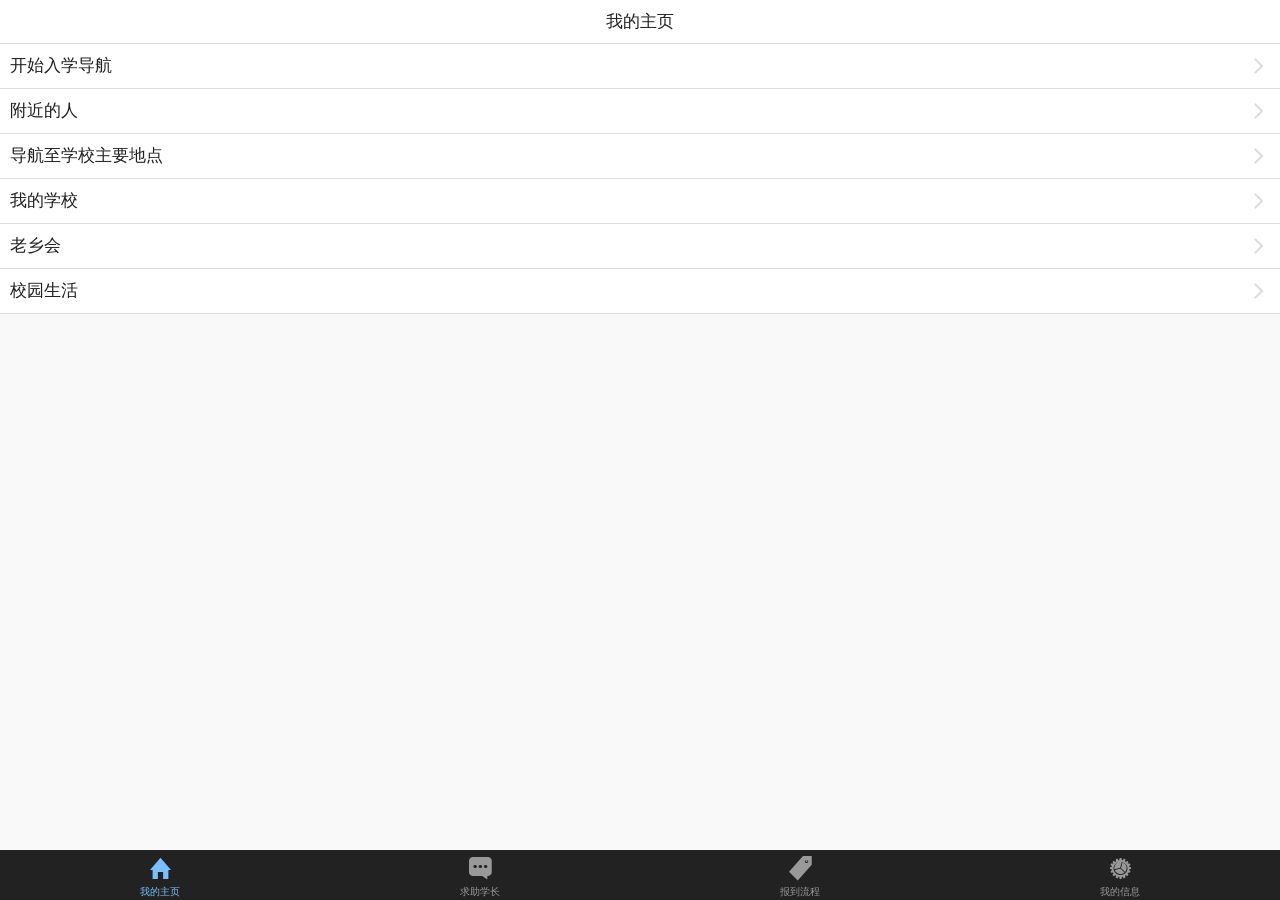
==== commit 1c60ccc5: "完成导航页面和附近的人页面" ====
--- a/src/main/webapp/mobile/main/main4.html
+++ b/src/main/webapp/mobile/main/main4.html
@@ -1,1052 +1,944 @@
 ﻿<!DOCTYPE html PUBLIC "-//W3C//DTD XHTML 1.0 Transitional//EN" "http://www.w3.org/TR/xhtml1/DTD/xhtml1-transitional.dtd">
 <html xmlns="http://www.w3.org/1999/xhtml">
 <head>
-<meta http-equiv="Content-Type" content="text/html; charset=" gb2312" />
-<title>nsff</title>
-<link rel="stylesheet" type="text/css" href="../css/onsen-css-components.css" />
-<link rel="stylesheet" type="text/css" href="../css/onsenui.css" />
-<script type="text/javascript" src="../js/angular/angular.js"></script>
-<script type="text/javascript" src="../js/onsenui.js"></script>
-<script type="text/javascript" src="../js/common.js"></script>
-<script type="text/javascript" src="../js/jquery-1.11.3.min.js"></script>
-<link href="../css/MyCss.css" rel="stylesheet" />
-
-<script src="Scripts/supermap/SuperMap.Include.js"></script>
-
-<script src="../js/ajax.js"></script>
-<!--<script type="text/javascript">
-    function disp_alert()
-    {
-    alert("我是一个消息框！")
+    <meta http-equiv="Content-Type" content="text/html; charset=" gb2312
+    " />
+    <title>nsff</title>
+    <link rel="stylesheet" href="http://cache.amap.com/lbs/static/main1119.css"/>
+    <link rel="stylesheet" type="text/css" href="../css/onsen-css-components.css"/>
+    <link rel="stylesheet" type="text/css" href="../css/onsenui.css"/>
+    <script type="text/javascript" src="http://webapi.amap.com/maps?v=1.3&key=b0f837d5e6fb78c607e725d7942b7d9b&plugin=AMap.Walking,AMap.ToolBar"></script>
+    <script type="text/javascript" src="../js/angular/angular.js"></script>
+    <script type="text/javascript" src="../js/onsenui.js"></script>
+    <script type="text/javascript" src="../js/common.js"></script>
+    <script type="text/javascript" src="../js/ajax.js"></script>
+    <script type="text/javascript" src="../js/jquery-1.11.3.min.js"></script>
+    <link href="../css/MyCss.css" rel="stylesheet"/>
+    <style type="text/css">
+        #panel {
+            position: fixed;
+            opacity: 0.80;
+            background-color: white;
+            max-height: 15%;
+            overflow-y: auto;
+            top: 44px;
+            width: 100%;
+            border: medium;
+        }
+
+        #container {
+            position: absolute;
+            top: 0;
+            left: 0;
+            right: 0;
+            bottom: 0;
+            width: 100%;
+            height: 100%;
+        }
+
+        #nearbyPersion {
+            position: absolute;
+            top: 0;
+            left: 0;
+            right: 0;
+            bottom: 0;
+            width: 100%;
+            height: 100%;
+        }
+
+        .button-group {
+            position: absolute;
+            bottom: 20px;
+            left: 20px;
+            font-size: 12px;
+            padding: 10px;
+        }
+
+        .button-group .button {
+            height: 28px;
+            line-height: 28px;
+            background-color: #0D9BF2;
+            color: #FFF;
+            border: 0;
+            outline: none;
+            padding-left: 5px;
+            padding-right: 5px;
+            border-radius: 3px;
+            margin-bottom: 4px;
+            cursor: pointer;
+        }
+    </style>
+
+
+    <script type="text/javascript">
+        var map, walking;
+        var toolBar =  new AMap.ToolBar({
+            visible: true
+        });
+        var xloc, yloc, locationName, stepNumber = 0, TimeO;
+        var isStart = 0;
+        var isNavigation = false;
+        var isNearby = false;
+
+        var personMap;
+
+        function alert1() {
+
+            ons.notification.alert({
+                message: '确定退出吗？'
+            });
+
+        }
+        ;
+
+        function confirm() {
+            ons.notification.confirm({
+                message: '是否开始下一次导航 ?',
+                callback: function (idx) {
+                    switch (idx) {
+                        case 0:
+                            if (stepNumber == 1 || stepNumber == 2) {
+                                stepNumber = 3;
+                                //写入数据库
+                                ajaxUtil.setStep(stepNumber)
+                            }
+                            if (stepNumber == 2 || stepNumber == 4) {
+                                stepNumber = stepNumber + 1;
+                                //写入数据库
+                                ajaxUtil.setStep(stepNumber)
+                            }
+                            break;
+                        case 1:
+                            if (stepNumber == 1 || stepNumber == 2) {
+                                stepNumber = 3;
+                                //写入数据库
+                                ajaxUtil.setStep(stepNumber)
+                            }
+                            if (stepNumber == 2 || stepNumber == 4) {
+                                stepNumber = stepNumber + 1;
+                                //写入数据库
+                                ajaxUtil.setStep(stepNumber)
+                            }
+                            //获取到达报到点的坐标
+                            getLoc(stepNumber + 1);
+                            //xloc = 4158.5057275359;
+                            //yloc = -3151.8838173298;
+                            //xloc = ajaxUtil.getLocX(stepNumber + 1);
+                            //yloc = ajaxUtil.getLocY(stepNumber + 1);
+                            clearElements();
+                            clearTimeout(TimeO);
+                            isStart = 0;
+                            geoLocation();
+                            break;
+                    }
+                }
+            });
+        }
+
+        //0未开始，1绿色通道，2交费处，3报到点，4宿舍，5报道导航完成
+        function confirm_step0() {
+            ons.notification.confirm({
+                message: '请确定是否已经缴费 ?',
+                title: '请确认',
+                buttonLabels: ['是', '否'],
+                callback: function (idx) {
+                    switch (idx) {
+                        case 0:
+                            stepNumber = stepNumber + 3;
+                            //写进数据库
+                            ajaxUtil.setStep(stepNumber);
+                            console.info("已经交费,step: " + stepNumber);
+
+                            mapInit();//初始化地图
+                            break;
+                        case 1:
+                            confirm_step1();
+                            break;
+                    }
+                }
+            });
+        }
+
+        function confirm_step1() {
+            ons.notification.confirm({
+                message: '是否选择绿色通道 ?',
+                title: '请确认',
+                buttonLabels: ['是', '否'],
+                callback: function (idx) {
+                    switch (idx) {
+                        case 1:
+                            stepNumber = stepNumber + 2;
+                            //写进数据库
+                            ajaxUtil.setStep(stepNumber)
+                            mapInit();
+                            break;
+                        case 0:
+                            stepNumber = stepNumber + 1;
+                            //写进数据库
+                            ajaxUtil.setStep(stepNumber)
+                            //获取到达报到点的坐标
+                            mapInit();
+                            break;
+                    }
+                }
+            });
+        }
+
+        $(function () {
+            myNavigator.on('postpush', function (event) {
+                console.info("pushmap")
+                //根据locationName，判断是否需要开始导航，进入特定的一些页面才进入导航
+                if (isNavigation && locationName == "开始入学导航" && stepNumber == 0) {
+                    confirm_step0();
+                    console.info("not in nav");
+                    return;
+                }
+
+                if (isNavigation) {
+                    console.info("in nav");
+                    mapInit();
+                }
+
+                if (isNearby) {
+                    console.info("in nearby");
+                    myNearby();
+                }
+
+            });
+
+            myNavigator.on('postpop', function (event) {
+                isStart = 0;
+                isNavigation = false;
+                isNearby = false;
+
+            });
+
+            //TimeO = setTimeout(geoLocation(), 30000);
+            //clearTimeout(TimeO);
+        });
+
+        function getReady(id) {
+
+            locationName = $.trim(id.innerText);
+            console.info(locationName);
+            if (locationName == "开始入学导航") {
+                //得到开始入学导航的导航步骤
+                ajaxUtil.getStep();
+                console.info("step: " + stepNumber);
+                isNavigation = true;
+            }
+            ;
+            if (locationName == "附近的人") {
+                isNearby = true;
+            }
+            ;
+
+
+        }
+
+        function getLoc(stepN) {
+            $.ajax({
+                url: global_path + 'student/student_getLocByStep.action',
+                async: false,
+                type: "post",
+                dataType: 'json',
+                data: 'student.step=' + stepN,
+                success: function (data) {
+                    if (null != data && data != "") {
+                        xloc = data.locX;
+                        yloc = data.locY;
+                    }
+                },
+                error: function (result) {
+                }
+
+            });
+        }
+
+
+    </script>
+
+
+</head>
+
+<body>
+
+<ons-tabbar>
+    <ons-tab page="zhuye" label="我的主页" icon="ion-home" active="true"></ons-tab>
+    <ons-tab page="help" label="求助学长" icon="ion-chatbox-working"></ons-tab>
+    <ons-tab page="flow" label="报到流程" icon="ion-ios-pricetag"></ons-tab>
+    <ons-tab page="myme" label="我的信息" icon="ion-ios-cog"></ons-tab>
+</ons-tabbar>
+
+<!------------------------------------我的主页----------------------------------------->
+<ons-template id="zhuye">
+    <ons-navigator title="Navigator" var="myNavigator" ons-postpush="true" postpush="alert('postpush')" postpop="alert('postpop')">
+        <ons-page>
+            <ons-toolbar>
+                <div class="center">我的主页</div>
+            </ons-toolbar>
+            <ons-list>
+                <ons-list-item modifier="chevron" onclick="getReady(this);myNavigator.pushPage('daohang', { animation: 'slide' }); "> 开始入学导航</ons-list-item>
+                <ons-list-item modifier="chevron" onclick="getReady(this);myNavigator.pushPage('nearby', { animation: 'slide' }); "> 附近的人</ons-list-item>
+                <ons-list-item modifier="chevron"
+                               onclick="myNavigator.pushPage('mainPlace', { animation : 'slide' } )"> 导航至学校主要地点
+                </ons-list-item>
+                <ons-list-item modifier="chevron"
+                               onclick="myNavigator.pushPage('mySchool', { animation : 'slide' } )"> 我的学校
+                </ons-list-item>
+                <ons-list-item modifier="chevron" onclick="myNavigator.pushPage('laoxiang', { animation : 'slide' } )">
+                    老乡会
+                </ons-list-item>
+                <ons-list-item modifier="chevron" onclick="myNavigator.pushPage('sLife', { animation : 'slide' } )"> 校园生活</ons-list-item>
+            </ons-list>
+        </ons-page>
+    </ons-navigator>
+</ons-template>
+
+<!------------------------------------我的主页----------------------------------------->
+<!----------------------地图导航界面导航---------------------------->
+
+<ons-template id="daohang">
+    <ons-page>
+        <ons-toolbar>
+            <div class="left">
+                <ons-back-button>Back</ons-back-button>
+            </div>
+            <div class="center">实时导航</div>
+        </ons-toolbar>
+        <div id="container"></div>
+        <div id="panel"></div>
+        <div class="button-group">
+            <input id="calc" onclick="nextStep()" type="button" class="button" value="我已到达"/>
+        </div>
+
+    </ons-page>
+</ons-template>
+
+<!----------------------地图导航详情---------------------------->
+<ons-template id="xiangqing">
+    <ons-page>
+        <ons-toolbar>
+            <div class="left">
+                <ons-back-button>回到地图</ons-back-button>
+            </div>
+            <div class="center">详情</div>
+        </ons-toolbar>
+        <div id="panel"></div>
+    </ons-page>
+</ons-template>
+
+<!----------------------附近的人---------------------------->
+<ons-template id="nearby">
+    <ons-page>
+        <ons-toolbar>
+            <div class="left">
+                <ons-back-button>Back</ons-back-button>
+            </div>
+            <div class="center">附近的人</div>
+        </ons-toolbar>
+        <div id="nearbyPersion"></div>
+    </ons-page>
+</ons-template>
+
+
+<!----------------------地图导航界面导航---------------------------->
+
+<ons-template id="mainPlace">
+    <ons-page>
+        <ons-toolbar>
+            <div class="left">
+                <ons-back-button>Back</ons-back-button>
+            </div>
+            <div class="center">请选择地点分类</div>
+        </ons-toolbar>
+        <ons-list>
+            <ons-list-item modifier="chevron" onclick="myNavigator.pushPage('jiaoxuelou', { animation : 'slide' } )"> 教学楼</ons-list-item>
+            <ons-list-item modifier="chevron"
+                           onclick="myNavigator.pushPage('shitang', { animation : 'slide' } )"> 食堂
+            </ons-list-item>
+            <ons-list-item modifier="chevron" onclick="myNavigator.pushPage('sushe', { animation : 'slide' } )">
+                宿舍
+            </ons-list-item>
+            <ons-list-item modifier="chevron" onclick="myNavigator.pushPage('tiyu', { animation : 'slide' } )"> 体育运动</ons-list-item>
+            <ons-list-item modifier="chevron"
+                           onclick="myNavigator.pushPage('daohang', { animation : 'slide' } )"> 图书馆
+            </ons-list-item>
+            <ons-list-item modifier="chevron" onclick="myNavigator.pushPage('computer', { animation : 'slide' } )">
+                计算机中心
+            </ons-list-item>
+            <ons-list-item modifier="chevron" onclick="myNavigator.pushPage('daohang', { animation : 'slide' } )"> 校医院</ons-list-item>
+            <ons-list-item modifier="chevron"
+                           onclick="myNavigator.pushPage('daohang', { animation : 'slide' } )"> 学术交流中心（嘉园）
+            </ons-list-item>
+            <ons-list-item modifier="chevron" onclick="myNavigator.pushPage('chaoshi', { animation : 'slide' } )">
+                校园超市
+            </ons-list-item>
+            <ons-list-item modifier="chevron" onclick="myNavigator.pushPage('xiyu', { animation : 'slide' } )"> 洗浴中心</ons-list-item>
+        </ons-list>
+    </ons-page>
+</ons-template>
+
+<!-----------------------------------------教学楼------------------------------------------------------------>
+<ons-template id="jiaoxuelou">
+    <ons-page>
+        <ons-toolbar>
+            <div class="left">
+                <ons-back-button>Back</ons-back-button>
+            </div>
+            <div class="center">教学楼</div>
+        </ons-toolbar>
+        <ons-list>
+            <ons-list-header style="background-color:#33FFFF">主校区</ons-list-header>
+            <ons-list-item modifier="chevron" onclick="myNavigator.pushPage('daohang', { animation : 'slide' } )">
+                主教
+            </ons-list-item>
+            <ons-list-item modifier="chevron" onclick="myNavigator.pushPage('daohang', { animation : 'slide' } )"> 行政楼</ons-list-item>
+            <ons-list-item modifier="chevron"
+                           onclick="myNavigator.pushPage('daohang', { animation : 'slide' } )"> 电阶教室
+            </ons-list-item>
+            <ons-list-item modifier="chevron" onclick="myNavigator.pushPage('daohang', { animation : 'slide' } )">
+                第二教学楼
+            </ons-list-item>
+            <ons-list-item modifier="chevron" onclick="myNavigator.pushPage('daohang', { animation : 'slide' } )"> 第三教学楼</ons-list-item>
+            <ons-list-item modifier="chevron"
+                           onclick="myNavigator.pushPage('daohang', { animation : 'slide' } )"> 第四教学楼
+            </ons-list-item>
+            <ons-list-item modifier="chevron" onclick="myNavigator.pushPage('daohang', { animation : 'slide' } )">
+                第五教学楼
+            </ons-list-item>
+            <ons-list-item modifier="chevron" onclick="myNavigator.pushPage('daohang', { animation : 'slide' } )"> 第六教学楼</ons-list-item>
+            <ons-list-item modifier="chevron"
+                           onclick="myNavigator.pushPage('daohang', { animation : 'slide' } )"> 第七教学楼
+            </ons-list-item>
+            <ons-list-header style="background-color:#33FFFF">西校区</ons-list-header>
+            <ons-list-item modifier="chevron"
+                           onclick="myNavigator.pushPage('daohang', { animation : 'slide' } )"> 第八教学楼
+            </ons-list-item>
+            <ons-list-item modifier="chevron" onclick="myNavigator.pushPage('daohang', { animation : 'slide' } )">
+                第九教学楼
+            </ons-list-item>
+            <ons-list-item modifier="chevron" onclick="myNavigator.pushPage('daohang', { animation : 'slide' } )"> 第十教学楼</ons-list-item>
+            <ons-list-header style="background-color:#33FFFF">东校区（科信）</ons-list-header>
+            <ons-list-item modifier="chevron" onclick="myNavigator.pushPage('daohang', { animation : 'slide' } )"> 第十一教学楼</ons-list-item>
+            <ons-list-item modifier="chevron"
+                           onclick="myNavigator.pushPage('daohang', { animation : 'slide' } )"> 第十二教学楼
+            </ons-list-item>
+            <ons-list-item modifier="chevron" onclick="myNavigator.pushPage('daohang', { animation : 'slide' } )">
+                第十三教学楼
+            </ons-list-item>
+            <ons-list-item modifier="chevron" onclick="myNavigator.pushPage('daohang', { animation : 'slide' } )"> 第十四教学楼</ons-list-item>
+        </ons-list>
+    </ons-page>
+</ons-template>
+<!-----------------------------------------教学楼------------------------------------------------------------>
+<!------------------------------------------食堂-------------------------------------------------------------->
+<ons-template id="shitang">
+    <ons-page>
+        <ons-toolbar>
+            <div class="left">
+                <ons-back-button>Back</ons-back-button>
+            </div>
+            <div class="center">食堂</div>
+        </ons-toolbar>
+        <ons-list>
+            <ons-list-header style="background-color:#33FFFF">主校食堂</ons-list-header>
+            <ons-list-item modifier="chevron" onclick="myNavigator.pushPage('daohang', { animation : 'slide' } )">
+                第一餐厅
+            </ons-list-item>
+            <ons-list-item modifier="chevron" onclick="myNavigator.pushPage('daohang', { animation : 'slide' } )"> 第二餐厅</ons-list-item>
+            <ons-list-item modifier="chevron"
+                           onclick="myNavigator.pushPage('daohang', { animation : 'slide' } )"> 好味道（德顺斋）
+            </ons-list-item>
+            <ons-list-item modifier="chevron" onclick="myNavigator.pushPage('daohang', { animation : 'slide' } )">
+                好时尚
+            </ons-list-item>
+            <ons-list-item modifier="chevron" onclick="myNavigator.pushPage('daohang', { animation : 'slide' } )"> 红泥餐厅（米兰）</ons-list-item>
+            <ons-list-item modifier="chevron"
+                           onclick="myNavigator.pushPage('daohang', { animation : 'slide' } )"> 湖南风味餐厅
+            </ons-list-item>
+            <ons-list-item modifier="chevron" onclick="myNavigator.pushPage('daohang', { animation : 'slide' } )">
+                中和饮食广场
+            </ons-list-item>
+            <ons-list-header style="background-color:#33FFFF">东校区（科信）食堂</ons-list-header>
+            <ons-list-item modifier="chevron" onclick="myNavigator.pushPage('daohang', { animation : 'slide' } )">
+                东苑饮食广场
+            </ons-list-item>
+            <ons-list-header style="background-color:#33FFFF">西校区食堂</ons-list-header>
+            <ons-list-item modifier="chevron" onclick="myNavigator.pushPage('daohang', { animation : 'slide' } )">
+                公诚饮食广场
+            </ons-list-item>
+        </ons-list>
+    </ons-page>
+</ons-template>
+<!------------------------------------------食堂-------------------------------------------------------------->
+<!--------------------------------------------宿舍------------------------------------------------------------>
+<ons-template id="sushe">
+    <ons-page>
+        <ons-toolbar>
+            <div class="left">
+                <ons-back-button>Back</ons-back-button>
+            </div>
+            <div class="center">宿舍</div>
+        </ons-toolbar>
+        <ons-list>
+            <ons-list-header style="background-color:#33FFFF">主校区宿舍</ons-list-header>
+            <ons-list-item modifier="chevron" onclick="myNavigator.pushPage('daohang', { animation : 'slide' } )">
+                思静斋
+            </ons-list-item>
+            <ons-list-item modifier="chevron" onclick="myNavigator.pushPage('daohang', { animation : 'slide' } )"> 思敏斋</ons-list-item>
+            <ons-list-item modifier="chevron"
+                           onclick="myNavigator.pushPage('daohang', { animation : 'slide' } )"> 思信斋
+            </ons-list-item>
+            <ons-list-item modifier="chevron" onclick="myNavigator.pushPage('daohang', { animation : 'slide' } )">
+                思齐斋
+            </ons-list-item>
+            <ons-list-item modifier="chevron" onclick="myNavigator.pushPage('daohang', { animation : 'slide' } )"> 思远斋</ons-list-item>
+            <ons-list-item modifier="chevron"
+                           onclick="myNavigator.pushPage('daohang', { animation : 'slide' } )"> 临雅轩
+            </ons-list-item>
+            <ons-list-item modifier="chevron" onclick="myNavigator.pushPage('daohang', { animation : 'slide' } )">
+                临风轩
+            </ons-list-item>
+            <ons-list-item modifier="chevron" onclick="myNavigator.pushPage('daohang', { animation : 'slide' } )"> 听湖轩</ons-list-item>
+            <ons-list-item modifier="chevron"
+                           onclick="myNavigator.pushPage('daohang', { animation : 'slide' } )"> 观湖轩
+            </ons-list-item>
+            <ons-list-item modifier="chevron" onclick="myNavigator.pushPage('daohang', { animation : 'slide' } )">
+                鉴湖轩
+            </ons-list-item>
+            <ons-list-item modifier="chevron" onclick="myNavigator.pushPage('daohang', { animation : 'slide' } )"> 宏民苑</ons-list-item>
+            <ons-list-item modifier="chevron"
+                           onclick="myNavigator.pushPage('daohang', { animation : 'slide' } )"> 宏善苑
+            </ons-list-item>
+            <ons-list-item modifier="chevron" onclick="myNavigator.pushPage('daohang', { animation : 'slide' } )">
+                宏德苑
+            </ons-list-item>
+            <ons-list-header style="background-color:#33FFFF">东校区（科信）宿舍</ons-list-header>
+            <ons-list-item modifier="chevron" onclick="myNavigator.pushPage('daohang', { animation : 'slide' } )">
+                致远楼
+            </ons-list-item>
+            <ons-list-item modifier="chevron" onclick="myNavigator.pushPage('daohang', { animation : 'slide' } )"> 明志楼</ons-list-item>
+            <ons-list-item modifier="chevron"
+                           onclick="myNavigator.pushPage('daohang', { animation : 'slide' } )"> 成学楼
+            </ons-list-item>
+            <ons-list-item modifier="chevron" onclick="myNavigator.pushPage('daohang', { animation : 'slide' } )">
+                广才楼
+            </ons-list-item>
+            <ons-list-item modifier="chevron" onclick="myNavigator.pushPage('daohang', { animation : 'slide' } )"> 养德楼</ons-list-item>
+            <ons-list-item modifier="chevron"
+                           onclick="myNavigator.pushPage('daohang', { animation : 'slide' } )"> 崇礼楼
+            </ons-list-item>
+            <ons-list-item modifier="chevron" onclick="myNavigator.pushPage('daohang', { animation : 'slide' } )">
+                修身楼
+            </ons-list-item>
+            <ons-list-item modifier="chevron" onclick="myNavigator.pushPage('daohang', { animation : 'slide' } )"> 明德楼</ons-list-item>
+            <ons-list-item modifier="chevron"
+                           onclick="myNavigator.pushPage('daohang', { animation : 'slide' } )"> 知行楼
+            </ons-list-item>
+            <ons-list-header style="background-color:#33FFFF">西校区宿舍</ons-list-header>
+            <ons-list-item modifier="chevron"
+                           onclick="myNavigator.pushPage('daohang', { animation : 'slide' } )"> 朝曦楼
+            </ons-list-item>
+            <ons-list-item modifier="chevron" onclick="myNavigator.pushPage('daohang', { animation : 'slide' } )">
+                朝晖楼
+            </ons-list-item>
+            <ons-list-item modifier="chevron" onclick="myNavigator.pushPage('daohang', { animation : 'slide' } )"> 朝华楼</ons-list-item>
+            <ons-list-item modifier="chevron"
+                           onclick="myNavigator.pushPage('daohang', { animation : 'slide' } )"> 朝阳楼
+            </ons-list-item>
+        </ons-list>
+    </ons-page>
+</ons-template>
+
+<!--------------------------------------------宿舍------------------------------------------------------------>
+<!------------------------------------------体育运动------------------------------------------------------------->
+<ons-template id="tiyu">
+    <ons-page>
+        <ons-toolbar>
+            <div class="left">
+                <ons-back-button>Back</ons-back-button>
+            </div>
+            <div class="center">体育运动</div>
+        </ons-toolbar>
+        <ons-list>
+            <ons-list-header style="background-color:#33FFFF">主校区</ons-list-header>
+            <ons-list-item modifier="chevron" onclick="myNavigator.pushPage('daohang', { animation : 'slide' } )">
+                主校塑胶篮球场
+            </ons-list-item>
+            <ons-list-item modifier="chevron" onclick="myNavigator.pushPage('daohang', { animation : 'slide' } )"> 主校网球场</ons-list-item>
+            <ons-list-item modifier="chevron"
+                           onclick="myNavigator.pushPage('daohang', { animation : 'slide' } )"> 主校操场
+            </ons-list-item>
+            <ons-list-item modifier="chevron" onclick="myNavigator.pushPage('daohang', { animation : 'slide' } )">
+                主校乒乓球场
+            </ons-list-item>
+            <ons-list-item modifier="chevron" onclick="myNavigator.pushPage('daohang', { animation : 'slide' } )"> 主校体育馆</ons-list-item>
+            <ons-list-header style="background-color:#33FFFF">东校区（科信）</ons-list-header>
+            <ons-list-item modifier="chevron" onclick="myNavigator.pushPage('daohang', { animation : 'slide' } )"> 篮球场</ons-list-item>
+            <ons-list-item modifier="chevron"
+                           onclick="myNavigator.pushPage('daohang', { animation : 'slide' } )"> 东校区操场（体育场）
+            </ons-list-item>
+            <ons-list-header style="background-color:#33FFFF">西校区</ons-list-header>
+            <ons-list-item
+                    modifier="chevron" onclick="myNavigator.pushPage('daohang', { animation : 'slide' } )"> 篮球场（乒乓球场）
+            </ons-list-item>
+        </ons-list>
+    </ons-page>
+</ons-template>
+
+<!------------------------------------------体育运动------------------------------------------------------------->
+<!-------------------------------------------计算机中心---------------------------------------------------------->
+<ons-template id="computer">
+    <ons-page>
+        <ons-toolbar>
+            <div class="left">
+                <ons-back-button>Back</ons-back-button>
+            </div>
+            <div class="center">计算机中心</div>
+        </ons-toolbar>
+        <ons-list>
+            <ons-list-header style="background-color:#33FFFF">主校区</ons-list-header>
+            <ons-list-item modifier="chevron" onclick="myNavigator.pushPage('daohang', { animation : 'slide' } )">
+                主校区计算机中心
+            </ons-list-item>
+            <ons-list-header style="background-color:#33FFFF">东校区（科信）</ons-list-header>
+            <ons-list-item modifier="chevron" onclick="myNavigator.pushPage('daohang', { animation : 'slide' } )">
+                东校区校区计算机中心
+            </ons-list-item>
+        </ons-list>
+    </ons-page>
+</ons-template>
+<!-------------------------------------------计算机中心---------------------------------------------------------->
+<!----------------------------------------------超市------------------------------------------------------------>
+<ons-template id="chaoshi">
+    <ons-page>
+        <ons-toolbar>
+            <div class="left">
+                <ons-back-button>Back</ons-back-button>
+            </div>
+            <div class="center">校园超市</div>
+        </ons-toolbar>
+        <ons-list>
+            <ons-list-header style="background-color:#33FFFF">主校区</ons-list-header>
+            <ons-list-item modifier="chevron" onclick="myNavigator.pushPage('daohang', { animation : 'slide' } )">
+                鉴园超市
+            </ons-list-item>
+            <ons-list-item modifier="chevron" onclick="myNavigator.pushPage('daohang', { animation : 'slide' } )"> 塑胶篮球场小超市</ons-list-item>
+            <ons-list-header style="background-color:#33FFFF">东校区（科信）</ons-list-header>
+            <ons-list-item modifier="chevron" onclick="myNavigator.pushPage('daohang', { animation : 'slide' } )"> 小超市</ons-list-item>
+        </ons-list>
+    </ons-page>
+</ons-template>
+<!----------------------------------------------超市------------------------------------------------------------>
+<!---------------------------------------------洗浴中心------------------------------------------------------->
+<ons-template id="xiyu">
+    <ons-page>
+        <ons-toolbar>
+            <div class="left">
+                <ons-back-button>Back</ons-back-button>
+            </div>
+            <div class="center">洗浴中心</div>
+        </ons-toolbar>
+        <ons-list>
+            <ons-list-header style="background-color:#33FFFF">主校区</ons-list-header>
+            <ons-list-item modifier="chevron" onclick="myNavigator.pushPage('daohang', { animation : 'slide' } )">
+                学生洗浴中心（理发）
+            </ons-list-item>
+            <ons-list-header style="background-color:#33FFFF">东校区（科信）</ons-list-header>
+            <ons-list-item modifier="chevron" onclick="myNavigator.pushPage('daohang', { animation : 'slide' } )">
+                学生洗浴中心
+            </ons-list-item>
+        </ons-list>
+    </ons-page>
+</ons-template>
+<!---------------------------------------------洗浴中心------------------------------------------------------->
+<!-----------------------------------------------校园生活---------------------------------------------------->
+<ons-template id="sLife">
+    <ons-page>
+        <ons-toolbar>
+            <div class="left">
+                <ons-back-button>Back</ons-back-button>
+            </div>
+            <div class="center">校园生活</div>
+        </ons-toolbar>
+        <ons-list>
+            <ons-list-item modifier="chevron" onclick="myNavigator.pushPage('common', { animation : 'slide' } )"> 学生会</ons-list-item>
+            <ons-list-item modifier="chevron"
+                           onclick="myNavigator.pushPage('common', { animation : 'slide' } )"> 社团组织介绍
+            </ons-list-item>
+            <ons-list-item modifier="chevron" onclick="myNavigator.pushPage('common', { animation : 'slide' } )">
+                校园一卡通
+            </ons-list-item>
+            <ons-list-item modifier="chevron" onclick="myNavigator.pushPage('common', { animation : 'slide' } )"> 图书馆</ons-list-item>
+        </ons-list>
+    </ons-page>
+</ons-template>
+<!-----------------------------------------------校园生活---------------------------------------------------->
+<!------------------------------------------------老乡会------------------------------------------------------>
+<ons-template id="laoxiang">
+    <ons-page>
+        <ons-toolbar>
+            <div class="left">
+                <ons-back-button>Back</ons-back-button>
+            </div>
+            <div class="center">老乡会信息</div>
+        </ons-toolbar>
+        <ons-list>
+            <ons-list-header style="background-color:#33FFFF">乡长信息</ons-list-header>
+            <ons-list-item> 姓名：****</ons-list-item>
+            <ons-list-item> 手机号：12312423523</ons-list-item>
+            <ons-list-item>
+                微信：
+            </ons-list-item>
+            <ons-list-item> QQ：</ons-list-item>
+            <ons-list-item> 学院专业：</ons-list-item>
+            <ons-list-item> 年级：</ons-list-item>
+            <ons-list-item> 老乡会QQ群：</ons-list-item>
+        </ons-list>
+    </ons-page>
+</ons-template>
+<!------------------------------------------------老乡会------------------------------------------------------>
+<!--------------------------------------------------我的学校------------------------------------------------>
+<ons-template id="mySchool">
+    <ons-page>
+        <ons-toolbar>
+            <div class="left">
+                <ons-back-button>Back</ons-back-button>
+            </div>
+            <div class="center">我的学校</div>
+        </ons-toolbar>
+        <ons-list style=" padding-top:10px;">
+            <ons-list-item modifier="chevron" onclick="myNavigator.pushPage('common', { animation : 'slide' } )"> 学校简介</ons-list-item>
+            <ons-list-item
+                    modifier="chevron" onclick="myNavigator.pushPage('common', { animation : 'slide' } )"> 学校领导班子
+            </ons-list-item>
+            <ons-list-item modifier="chevron"
+                           onclick="myNavigator.pushPage('common', { animation : 'slide' } )"> 荣誉校友
+            </ons-list-item>
+            <ons-list-item modifier="chevron" onclick="myNavigator.pushPage('common', { animation : 'slide' } )">
+                校园风光
+            </ons-list-item>
+        </ons-list>
+    </ons-page>
+</ons-template>
+<!--------------------------------------------------我的学校------------------------------------------------>
+<!--------------------------------------------------common content----------------------------------------->
+<ons-template id="common">
+    <ons-page>
+        <ons-toolbar>
+            <div class="left">
+                <ons-back-button>Back</ons-back-button>
+            </div>
+        </ons-toolbar>
+        <p>信息正在完善中...</p>
+
+    </ons-page>
+</ons-template>
+
+<!--------------------------------------------------common content----------------------------------------->
+<!------------------------------------------------help---------------------------------------------------------->
+<ons-template id="help">
+    <ons-page>
+        <ons-toolbar>
+            <div class="center">求助学长</div>
+        </ons-toolbar>
+        <ons-list>
+            <ons-list-header style="background-color:#33FFFF">联系方式</ons-list-header>
+            <ons-list-item>QQ：1234355667</ons-list-item>
+            <ons-list-item>微信：12234354364</ons-list-item>
+            <ons-list-item>手机号：183****4204</ons-list-item>
+
+            <ons-list-header style="background-color:#33FFFF">在线提问</ons-list-header>
+            <section style="padding:8px"> <textarea class="textarea" ng-model="text2" placeholder="描述你的问题并留下你的联系方式"
+                                                    style="width: 100%; height:150px;"></textarea></section>
+
+            <form action="http://w3school.com.cn/example/html/form_action.asp" method="get">
+                <input type="submit" value="Submit" id="sub" style="margin-top:5px;width:200px;height:40px;line-height:35px;border:none;background-color:#33CCFF;margin-left:80px;"/>
+            </form>
+            </ons-list-item> </ons-list>
+    </ons-page>
+</ons-template>
+
+<!------------------------------------------------help---------------------------------------------------------->
+<!-------------------------------------------------tags-------------------------------------------------------->
+<ons-template id="flow">
+    <ons-page>
+        <ons-toolbar>
+            <div class="left">
+                <ons-back-button>Back</ons-back-button>
+            </div>
+            <div class="center">报到流程</div>
+        </ons-toolbar>
+        <p>导入张恒首页的流程图</p>
+    </ons-page>
+</ons-template>
+<!-------------------------------------------------tags-------------------------------------------------------->
+<!-------------------------------------------------me-------------------------------------------------------->
+
+<ons-template id="myme">
+    <ons-navigator title="Navigator" var="meNavigator">
+        <ons-page>
+            <ons-toolbar>
+                <div class="left">
+                    <ons-back-button>Back</ons-back-button>
+                </div>
+                <div class="center">我的信息</div>
+            </ons-toolbar>
+            <ons-list>
+                <ons-list-header style="background-color:#33FFFF">基本信息</ons-list-header>
+                <ons-list-item modifier="chevron" onclick="meNavigator.pushPage('common', { animation : 'slide' } )">
+                    我的报到步骤
+                </ons-list-item>
+                <ons-list-item modifier="chevron" onclick="meNavigator.pushPage('medaoyuan', { animation : 'slide' } )"> 我的导员</ons-list-item>
+                <ons-list-item modifier="chevron"
+                               onclick="meNavigator.pushPage('common', { animation : 'slide' } )"> 我的学院介绍
+                </ons-list-item>
+                <ons-list-header style="background-color:#33FFFF">我的常用导航</ons-list-header>
+                <ons-list-item
+                        modifier="chevron" onclick="meNavigator.pushPage('daohang', { animation : 'slide' } )"> 到我的宿舍
+                </ons-list-item>
+                <ons-list-item modifier="chevron"
+                               onclick="meNavigator.pushPage('daohang', { animation : 'slide' } )"> 到我的学院
+                </ons-list-item>
+                <ons-list-header style="background-color:#33FFFF">账号管理</ons-list-header>
+                <ons-list-item modifier="chevron"
+                               onclick="alert1()"> <!--<input type="button" onclick="alert('确定退出吗？')" value="显示消息框" />--> 退出
+                </ons-list-item>
+            </ons-list>
+
+            <div style="margin:10px 0 0 10px;"></div>
+
+
+        </ons-page>
+    </ons-navigator>
+</ons-template>
+<!-------------------------------------------------me-------------------------------------------------------->
+<!----------------------------------------------我的导员----------------------------------------------------->
+<ons-template id="medaoyuan">
+    <ons-page>
+        <ons-toolbar>
+            <div class="left">
+                <ons-back-button>Back</ons-back-button>
+            </div>
+            <div class="center">我的导员</div>
+        </ons-toolbar>
+        <ons-list>
+            <ons-list-header style="background-color:#33FFFF">基本信息</ons-list-header>
+            <ons-list-item> 姓名：****</ons-list-item>
+            <ons-list-item> 性别：</ons-list-item>
+            <ons-list-item>
+                手机号：12312423523
+            </ons-list-item>
+            <ons-list-item> 微信：</ons-list-item>
+            <ons-list-item> QQ：</ons-list-item>
+            <ons-list-item> 教龄：</ons-list-item>
+            <ons-list-item> 职称：</ons-list-item>
+        </ons-list>
+    </ons-page>
+</ons-template>
+<!----------------------------------------------我的导员----------------------------------------------------->
+
+<script type="text/javascript">
+    function mapInit() {
+        //获取到达报到点的坐标
+        getLoc(stepNumber);
+        console.info("地图开始");
+        console.info(xloc);
+        console.info(yloc);
+
+
+        map = new AMap.Map("container", {
+            resizeEnable: true,
+            zoom: 13 //地图显示的缩放级别
+        });
+
+        map.addControl(toolBar);
+
+        walking = new AMap.Walking({
+            map: map,
+            panel: "panel"
+        });
+        //根据起终点坐标规划步行路线
+        console.info(xloc);
+        console.info(yloc);
+        walking.search([114.498730, 36.576073], [xloc, yloc]);
     }
-    </script>
-    -->
-
-<script type="text/javascript">
-	var xloc, yloc, locationName, stepNumber = 0, TimeO;
-	var isStart = 0;
-	var isNavigation = false;
-
-	function alert1() {
-
-		ons.notification.alert({
-			message : '确定退出吗？'
-		});
-
-	};
-
-	function confirm() {
-		ons.notification.confirm({
-			message : '是否开始下一次导航 ?',
-			callback : function(idx) {
-				switch (idx) {
-				case 0:
-					if (stepNumber == 1 || stepNumber == 2) {
-						stepNumber = 3;
-						//写入数据库
-						ajaxUtil.setStep(stepNumber)
-					}
-					if (stepNumber == 2 || stepNumber == 4) {
-						stepNumber = stepNumber + 1;
-						//写入数据库
-						ajaxUtil.setStep(stepNumber)
-					}
-					break;
-				case 1:
-					if (stepNumber == 1 || stepNumber == 2) {
-						stepNumber = 3;
-						//写入数据库
-						ajaxUtil.setStep(stepNumber)
-					}
-					if (stepNumber == 2 || stepNumber == 4) {
-						stepNumber = stepNumber + 1;
-						//写入数据库
-						ajaxUtil.setStep(stepNumber)
-					}
-					//获取到达报到点的坐标
-					getLoc(stepNumber + 1);
-					//xloc = 4158.5057275359;
-					//yloc = -3151.8838173298;
-					//xloc = ajaxUtil.getLocX(stepNumber + 1);
-					//yloc = ajaxUtil.getLocY(stepNumber + 1);
-					clearElements();
-					clearTimeout(TimeO);
-					isStart = 0;
-					geoLocation();
-					break;
-				}
-			}
-		});
-	}
-
-	//0未开始，1绿色通道，2交费处，3报到点，4宿舍，5报道导航完成
-	function confirm_step0() {
-		ons.notification.confirm({
-			message : '请确定是否已经缴费 ?',
-			callback : function(idx) {
-				switch (idx) {
-				case 0:
-					stepNumber = stepNumber + 3;
-					//写进数据库
-					ajaxUtil.setStep(stepNumber)
-					//获取到达报到点的坐标
-					getLoc(stepNumber + 1);
-					//xloc = 4158.5057275359;
-					//yloc = -3151.8838173298;
-					//xloc = ajaxUtil.getLocX(stepNumber + 1);
-					//yloc = ajaxUtil.getLocY(stepNumber + 1);
-					init();
-					geoLocation(locationName);
-					break;
-				case 1:
-					confirm_step1();
-					break;
-				}
-			}
-		});
-	}
-
-	function confirm_step1() {
-		ons.notification.confirm({
-			message : '是否选择绿色通道 ?',
-			callback : function(idx) {
-				switch (idx) {
-				case 0:
-					stepNumber = stepNumber + 2;
-					//写进数据库
-					ajaxUtil.setStep(stepNumber)
-
-					//获取到达报到点的坐标
-					getLoc(stepNumber + 1);
-					//xloc = 4158.5057275359;
-					//yloc = -3151.8838173298;
-					//xloc = ajaxUtil.getLocX(stepNumber + 1);
-					//yloc = ajaxUtil.getLocY(stepNumber + 1);
-					init();
-					geoLocation(locationName);
-					break;
-				case 1:
-					stepNumber = stepNumber + 1;
-					//写进数据库
-					ajaxUtil.setStep(stepNumber)
-					//获取到达报到点的坐标
-					getLoc(stepNumber + 1);
-					//xloc = 4158.5057275359;
-					//yloc = -3151.8838173298;
-					//xloc = ajaxUtil.getLocX(stepNumber + 1);
-					//yloc = ajaxUtil.getLocY(stepNumber + 1);
-					init();
-					geoLocation(locationName);
-					break;
-				}
-			}
-		});
-	}
-
-	$(function() {
-		myNavigator.on('postpush', function(event) {
-			//根据locationName，判断是否需要开始导航，进入特定的一些页面才进入导航
-			if (isNavigation && locationName == "开始入学导航" && stepNumber == 0) {
-				confirm_step0();
-				return;
-			}
-
-			if (isNavigation) {
-				init();
-			}
-
-			//$(function () {
-			//    setTimeout("geoLocation()", 1000);
-			//});
-
-		});
-
-		myNavigator.on('postpop', function(event) {
-			isStart = 0;
-			isNavigation = false;
-
-		});
-
-		//TimeO = setTimeout(geoLocation(), 30000);
-		//clearTimeout(TimeO);
-	});
-
-	function getReady(id) {
-
-		locationName = $.trim(id.innerText);
-		if (locationName == "开始入学导航") {
-			//得到开始入学导航的导航步骤
-			ajaxUtil.getStep();
-		}
-		//得到终点坐标
-		getLoc(stepNumber + 1);
-		//xloc = 4158.5057275359;
-		//yloc = -3151.8838173298;
-		//xloc = ajaxUtil.getLocX(stepNumber + 1);
-		//yloc = ajaxUtil.getLocY(stepNumber + 1);
-		isNavigation = true;
-
-	}
-
-	//var host = document.location.toString().match(/file:\/\//) ? "http://localhost:8090" : 'http://' + document.location.host;
-	var host = "http://localhost:8090";
-	var local, map, layer, vectorLayer, markerLayer, geolocate, drawPoint, select, marker, nodeArray = [], pathTime, i = 0, j = 0, sesul, style = {
-		strokeColor : "#304DBE",
-		strokeWidth : 3,
-		pointerEvents : "visiblePainted",
-		fill : false
-	}, styleGuidePoint = {
-		pointRadius : 10,
-		externalGraphic : "images/walk.png"
-	}, styleGuideLine = {
-		strokeColor : "#25FF25",
-		strokeWidth : 6,
-		fill : false
-	}, url1 = host + "/iserver/services/map-changchun/rest/maps/长春市区图", url2 = host
-			+ "/iserver/services/transportationanalyst-sample/rest/networkanalyst/RoadNet@Changchun";
-	//加载地图
-	function init() {
-		vectorLayer = new SuperMap.Layer.Vector("Vector Layer");
-
-		drawPoint = new SuperMap.Control.DrawFeature(vectorLayer,
-				SuperMap.Handler.Point);
-
-		select = new SuperMap.Control.SelectFeature(vectorLayer, {
-			onSelect : onFeatureSelect,
-			onUnselect : onFeatureUnselect
-		});
-
-		drawPoint.events.on({
-			"featureadded" : drawCompleted
-		});
-		map = new SuperMap.Map("map", {
-			controls : [ new SuperMap.Control.LayerSwitcher(),
-					new SuperMap.Control.Zoom(),
-					new SuperMap.Control.Navigation({
-						dragPanOptions : {
-							enableKinetic : true
-						}
-					}), drawPoint, select ],
-			units : "m"
-		});
-
-		//添加geo定位控件
-		//地理定位控件包装了w3c 的geolocation 接口，与map结合使用；在位置改变时可以响应事件。
-		//通过 activate 和 deactivate 两个方法，实现动态的激活和注销。
-		geolocate = new SuperMap.Control.Geolocate({
-			bind : false,
-			geolocationOptions : {
-				//指示浏览器获取高精度的位置，默认为false
-				enableHighAccuracy : false,
-				maximumAge : 0
-			},
-			eventListeners : {
-				//locationupdated 当浏览器返回新的位置时触发。
-				//locationfailed 当地理定位失败时触发。
-				//locationuncapable 当前浏览器不支持地理定位时触发。
-				"locationupdated" : getGeolocationCompleted,
-				"locationfailed" : getGeolocationFailed
-			}
-		});
-		//激活控件
-		map.addControl(geolocate);
-
-		layer = new SuperMap.Layer.TiledDynamicRESTLayer("Changchun", url1, {
-			transparent : true,
-			cacheEnabled : true
-		}, {
-			maxResolution : "auto"
-		});
-		layer.events.on({
-			"layerInitialized" : addLayer
-		});
-		markerLayer = new SuperMap.Layer.Markers("Markers");
-	}
-
-	function addLayer() {
-		map.addLayers([ layer, vectorLayer, markerLayer ]);
-		map.setCenter(new SuperMap.LonLat(4503.6240321526, -3861.911472192499),
-				1);
-		geoLocation();
-	}
-
-	//响应选择站点按钮点击事件
-	function selectPoints() {
-		clearElements();
-		drawPoint.activate();
-	}
-
-	//当添加要素时会触发此事件
-	function drawCompleted(drawGeometryArgs) {
-		var point = drawGeometryArgs.feature.geometry, size = new SuperMap.Size(
-				44, 33), offset = new SuperMap.Pixel(-(size.w / 2), -size.h), icon = new SuperMap.Icon(
-				"../theme/images/marker.png", size, offset);
-		markerLayer.addMarker(new SuperMap.Marker(new SuperMap.LonLat(point.x,
-				point.y), icon));
-		nodeArray.push(point);
-	}
-
-	//选中时显示路径指引信息
-	function onFeatureSelect(feature) {
-		if (feature.attributes.description) {
-			popup = new SuperMap.Popup("chicken", feature.geometry.getBounds()
-					.getCenterLonLat(), new SuperMap.Size(200, 30),
-					"<div style='font-size:.8em; opacity: 0.8'>"
-							+ feature.attributes.description + "</div>", null,
-					false);
-			feature.popup = popup;
-			map.addPopup(popup);
-		}
-		if (feature.geometry.CLASS_NAME != "SuperMap.Geometry.Point") {
-			feature.style = styleGuideLine;
-			vectorLayer.redraw();
-		}
-	}
-
-	//清除要素时调用此函数
-	function onFeatureUnselect(feature) {
-		map.removePopup(feature.popup);
-		feature.popup.destroy();
-		feature.popup = null;
-		if (feature.geometry.CLASS_NAME != "SuperMap.Geometry.Point") {
-			feature.style = style;
-		}
-		vectorLayer.redraw();
-
-	}
-
-	//响应提交按钮点击事件
-	function findPath() {
-		drawPoint.deactivate();
-		var findPathService, parameter, analystParameter, resultSetting;
-		resultSetting = new SuperMap.REST.TransportationAnalystResultSetting({
-			returnEdgeFeatures : true,
-			returnEdgeGeometry : true,
-			returnEdgeIDs : true,
-			returnNodeFeatures : true,
-			returnNodeGeometry : true,
-			returnNodeIDs : true,
-			returnPathGuides : true,
-			returnRoutes : true
-		});
-		analystParameter = new SuperMap.REST.TransportationAnalystParameter({
-			resultSetting : resultSetting,
-			weightFieldName : "length"
-		});
-		parameter = new SuperMap.REST.FindPathParameters({
-			isAnalyzeById : false,
-			nodes : nodeArray,
-			hasLeastEdgeCount : false,
-			parameter : analystParameter
-		});
-		if (nodeArray.length <= 1) {
-			alert("站点数目有误");
-		}
-		findPathService = new SuperMap.REST.FindPathService(url2, {
-			eventListeners : {
-				"processCompleted" : processCompleted
-			}
-		});
-		findPathService.processAsync(parameter);
-	}
-
-	//服务端成功返回最佳路径分析结果时触发事件
-	function processCompleted(findPathEventArgs) {
-		var result = findPathEventArgs.result;
-		allScheme(result);
-	}
-	function allScheme(result) {
-		if (i < result.pathList.length) {
-			addPath(result);
-		} else {
-			i = 0;
-			addPathGuideItems(result);
-
-		}
-	}
-
-	////以动画效果显示分析结果
-	function addPath(result) {
-		if (j < result.pathList[i].route.components.length) {
-			var pathFeature = new SuperMap.Feature.Vector();
-			var points = [];
-			for (var k = 0; k < 2; k++) {
-				if (result.pathList[i].route.components[j + k]) {
-					points.push(new SuperMap.Geometry.Point(
-							result.pathList[i].route.components[j + k].x,
-							result.pathList[i].route.components[j + k].y));
-				}
-			}
-			var curLine = new SuperMap.Geometry.LinearRing(points);
-			pathFeature.geometry = curLine;
-			pathFeature.style = style;
-			vectorLayer.addFeatures(pathFeature);
-			pathTime = setTimeout(function() {
-				addPath(result);
-			}, 0.001);
-			j++;
-		} else {
-			clearTimeout(pathTime);
-			j = 0;
-			i++;
-			allScheme(result);
-		}
-	}
-
-	//线绘制完成后会绘制关于路径指引点的信息
-	function addPathGuideItems(result) {
-		resul = result;
-		vectorLayer.removeAllFeatures();
-		for (var k = 0; k < result.pathList.length; k++) {
-			var pathGuideItems = result.pathList[i].pathGuideItems, len = pathGuideItems.length;
-			for (var m = 0; m < len; m++) {
-				var guideFeature = new SuperMap.Feature.Vector();
-				guideFeature.geometry = pathGuideItems[m].geometry;
-				guideFeature.attributes = {
-					description : pathGuideItems[m].description
-				};
-				if (guideFeature.geometry.CLASS_NAME === "SuperMap.Geometry.Point") {
-					guideFeature.style = styleGuidePoint;
-				} else {
-					guideFeature.style = style;
-				}
-				vectorLayer.addFeatures(guideFeature);
-			}
-
-			select.activate();
-
-		}
-	}
-	//清楚要素
-	function clearElements() {
-		n = 0;
-		i = 0;
-		j = 0;
-		nodeArray = [];
-		select.deactivate();
-		if (vectorLayer.selectedFeatures.length > 0) {
-			map.removePopup(vectorLayer.selectedFeatures[0].popup);
-		}
-		vectorLayer.removeAllFeatures();
-		markerLayer.clearMarkers();
-	}
-
-	//function walking_route() {
-	//    var pathGuideItems = resul.pathList[0].pathGuideItems;
-	//    var path
-	//    var steps = [];
-	//    route_text = "";
-	//    for (var v = 0; v < pathGuideItems.length; v++) {
-	//        if (v % 2 == 0 && v != 0) {
-	//            var instruction = pathGuideItems[v - 1].description + pathGuideItems[v].description;
-	//            steps.push(instruction);
-	//        }
-	//    }
-	//    for (var i = 0 ; i < steps.length; i++) {
-	//        route_text += "<tr><td >" + i + "." + steps[i] + "</td></tr>";
-	//    }
-	//    route_text = "<table cellspacing=\"5 px\" >" + route_text + "</table>";
-	//    document.getElementById("result").innerHTML = route_text;
-
-	//}
-
-	function geoLocation() {
-		if (!geolocate.active) {
-			geolocate.activate();
-		}
-		geolocate.getCurrentLocation();
-		//没网络，定位不成功，直接执行，若有网络，定位成功则触发getGeolocationCompleted事件
-		//getGeolocationCompleted();
-	}
-
-	var j = 0;
-	//更新定位
-	function getGeolocationCompleted(event) {
-		var isDingWeiDian = false;
-		if (isStart == 0) {
-			drawpoint(2599.3728359303, -3700.8742721205, "qidian.png",
-					isDingWeiDian);
-			drawpoint(xloc, yloc, "zhongdian.png", isDingWeiDian);
-			isStart++;
-			findPath();
-			geolocate.deactivate();
-			TimeO = setTimeout("geoLocation()", 10000);
-			return;
-		}
-		if (isStart < 4) {
-			isStart++;
-			return;
-		}
-		//var lonLat = new SuperMap.LonLat(event.point.x, event.point.y);
-		event.point.x = 2607.8522400652;
-		event.point.y = -3682.5745902937;
-
-		//1
-		if (isStart == 4) {
-			drawpoint(2617.6815470655, -3651.0076391436, "dingWeiDian.png",
-					isDingWeiDian);
-			event.point.x = 2617.6815470655;
-			event.point.y = -3651.0076391436;
-
-		}
-
-		if (isStart == 5) {
-			drawpoint(2662.8634012287, -3640.9428141391, "dingWeiDian.png",
-					isDingWeiDian);
-			event.point.x = 2662.8634012287;
-			event.point.y = -3640.9428141391;
-
-		}
-
-		if (isStart == 6) {
-			drawpoint(2675.3255448185, -3586.5012607056, "dingWeiDian.png",
-					isDingWeiDian);
-			event.point.x = 2675.3255448185;
-			event.point.y = -3586.5012607056;
-
-		}
-		if (isStart == 7) {
-			drawpoint(2813.8861908202, -3559.9667220575, "dingWeiDian.png",
-					isDingWeiDian);
-			event.point.x = 2813.8861908202;
-			event.point.y = -3559.9667220575;
-		}
-		if (isStart == 8) {
-			drawpoint(3509.4434024117, -3217.7626719047, "dingWeiDian.png",
-					isDingWeiDian);
-			event.point.x = 3509.4434024117;
-			event.point.y = -3217.7626719047;
-		}
-		if (isStart == 9) {
-			drawpoint(3583.9047474971, -3127.1792468642, "dingWeiDian.png",
-					isDingWeiDian);
-			event.point.x = 3583.9047474971;
-			event.point.y = -3127.1792468642;
-		}
-		if (isStart == 10) {
-			drawpoint(3658.4165071066, -3109.7945491291, "dingWeiDian.png",
-					isDingWeiDian);
-			event.point.x = 3658.4165071066;
-			event.point.y = -3109.7945491291;
-		}
-		if (isStart == 11) {
-			drawpoint(4059.2389829366, -3182.078292343, "dingWeiDian.png",
-					isDingWeiDian);
-			event.point.x = 4059.2389829366;
-			event.point.y = -3182.078292343;
-		}
-		if (isStart == 12) {
-			drawpoint(4080.1827879887, -3144.1064525533, "dingWeiDian.png",
-					isDingWeiDian);
-			event.point.x = 4080.1827879887;
-			event.point.y = -3144.1064525533;
-		}
-		if (isStart == 13) {
-			drawpoint(4113.5473514156, -3138.6165480046, "dingWeiDian.png",
-					isDingWeiDian);
-			event.point.x = 4113.5473514156;
-			event.point.y = -3138.6165480046;
-		}
-		if (isStart == 14) {
-			drawpoint(4148.0059837576, -3156.6874838085, "dingWeiDian.png",
-					isDingWeiDian);
-			event.point.x = 4148.0059837576;
-			event.point.y = -3156.6874838085;
-		}
-		//12
-		if (isStart == 15) {
-			drawpoint(4158.3951165156, -3152.2126397374, "dingWeiDian.png",
-					isDingWeiDian);
-			event.point.x = 4158.3951165156;
-			event.point.y = -3152.2126397374;
-		}
-
-		//drawpoint(2607.8522400652, -3682.5745902937, "dingWeiDian.png",isDingWeiDian);
-
-		map.setCenter(new SuperMap.LonLat(event.point.x, event.point.y), 4);
-		var hint_Text = getHint_Text(event, j);
-		$("#hint_p").text(hint_Text);
-
-		if (hint_Text == "您已到达终点") {
-			if (locationName == "开始入学导航" && stepNumber < 4) {
-				confirm();
-			}
-
-		}
-	}
-
-	function getGeolocationFailed(event) {
-		alert("您当前使用的浏览器不支持地图定位服务");
-	}
-	//计算两点间的距离
-	function getDistance(a, b) {
-		var z = (a.x - b.x) * (a.x - b.x) + (a.y - b.y) * (a.y - b.y);
-		var dis = Math.sqrt(z);
-		return dis;
-	}
-
-	// p点到(a,b)点两所在直线的垂点坐标
-	function getFoot(a, b, p) {
-		var fa = b.y - a.y;
-		var fb = a.x - b.x;
-		var fc = a.y * b.x - a.x * b.y;
-		var foot = new SuperMap.Geometry.Point(0, 0);
-		foot.x = 13;
-		var jd = (fb * fb * p.x - fa * fb * p.y - fa * fc)
-				/ (fa * fa + fb * fb);
-		foot.x = (fb * fb * p.x - fa * fb * p.y - fa * fc)
-				/ (fa * fa + fb * fb);
-		foot.y = (fa * fa * p.y - fa * fb * p.x - fb * fc)
-				/ (fa * fa + fb * fb);
-		return foot;
-	}
-
-	//判断p点是否在(a,b)两点所在直线上
-	function dotIsOnLine(a, b, foot) {
-		return Math.min(a.x, b.x) <= foot.x && foot.x <= Math.max(a.x, b.x)
-				&& Math.min(a.y, b.y) <= foot.y && foot.y <= Math.max(a.y, b.y);
-	}
-
-	function getHint_Text(event, k) {
-		var pathGuideItems = resul.pathList[0].pathGuideItems;
-		var hint_Text;
-		for (var i = k; i < pathGuideItems.length; i++) {
-			if (pathGuideItems[i].geometry.CLASS_NAME == "SuperMap.Geometry.Point") {
-				var disQian = getDistance(event.point,
-						pathGuideItems[i].geometry);
-				var disZhong = getDistance(event.point,
-						pathGuideItems[i + 2].geometry);
-				//判断是否在当前线段内
-				//当前线段
-				var foot2 = getFoot(pathGuideItems[i].geometry,
-						pathGuideItems[i + 2].geometry, event.point);
-				var dis2 = getDistance(event.point, foot2);
-				var dotIsOnLine2 = dotIsOnLine(pathGuideItems[i].geometry,
-						pathGuideItems[i + 2].geometry, foot2);
-				//当下一条线段为最后一条线段不能计算
-				if (i < pathGuideItems.length - 3) {
-					var foot3 = getFoot(pathGuideItems[i + 2].geometry,
-							pathGuideItems[i + 4].geometry, event.point);
-					var dis3 = getDistance(event.point, foot3);
-					var dotIsOnLine3 = dotIsOnLine(
-							pathGuideItems[i + 2].geometry,
-							pathGuideItems[i + 4].geometry, foot3);
-				}
-
-				//当前线段为最后一条线段
-				if (i == pathGuideItems.length - 3) {
-					//在当前线段内
-					if (dotIsOnLine2 == true) {
-						hint_Text = getText(i, dis2, disZhong, pathGuideItems);
-						j = i;
-						return hint_Text;
-					}
-
-					if (dotIsOnLine2 == false) {
-						var dismin_2 = Math.min(disQian, disZhong);
-						//在上一条线段内
-						if (dismin_2 == disQian) {
-							i = i - 3;
-							continue;
-						}
-						//走过了终点
-						if (dismin_2 == disZhong) {
-							hint_Text = "您已走过了终点";
-							j = i;
-							return hint_Text;
-						}
-					}
-				}
-
-				//在当前线段内
-				if (dotIsOnLine2 == true && dotIsOnLine3 == false) {
-					hint_Text = getText(i, dis2, disZhong, pathGuideItems);
-					j = i;
-					return hint_Text;
-				}
-
-				//在下一条线段内
-				if (dotIsOnLine2 == false && dotIsOnLine3 == true) {
-					i = i + 1;
-					continue;
-				}
-
-				if (dotIsOnLine2 == true && dotIsOnLine3 == true) {
-					//在下一条线段内
-					if (dis2 > dis3) {
-						i = i + 1;
-						continue;
-					}
-					//在当前线段内
-					if (dis2 <= dis3) {
-						hint_Text = getText(i, dis2, disZhong, pathGuideItems);
-						j = i;
-						return hint_Text;
-					}
-				}
-
-				if (dotIsOnLine2 == false && dotIsOnLine3 == false) {
-					var disHou = getDistance(event.point,
-							pathGuideItems[i + 4].geometry);
-					var dismin = Math.min(disQian, disZhong, disHou);
-					//在上一条线段内
-					if (dismin == disQian) {
-						if (i > 0) {
-							i = i - 3;
-							continue;
-						}
-						//当前线段为第一条线段
-						if (i = 0) {
-							hint_Text = "您走错了方向";
-							j = o;
-							return hint_Text;
-						}
-					}
-					//在下一条线段内
-					if (dismin == disHou) {
-						i = i + 1;
-						continue;
-					}
-					//在当前线段内
-					if (dismin == disZhong) {
-						hint_Text = getText(i, dis2, disZhong, pathGuideItems);
-						j = i;
-						return hint_Text;
-					}
-				}
-
-			}
-
-		}
-	}
-
-	//已判断为在当前线段内，分析得到提示
-	function getText(i, dis2, disZhong, pathGuideItems) {
-		var hint_Text;
-
-		//在当前线段内，判断是否偏离路径
-		if (dis2 > 40) {
-			hint_Text = "偏离路径";
-			return hint_Text;
-		}
-
-		//判断是否到达终点
-		if (i == pathGuideItems.length - 3 && disZhong < 20) {
-			hint_Text = "您已到达终点";
-			return hint_Text;
-		}
-
-		//在当前线段内，返回hint_Text
-		if (pathGuideItems[i + 1].length > 50) {
-
-			if (disZhong > 50) {
-				hint_Text = pathGuideItems[i + 1].description;
-				return hint_Text;
-			} else {
-				hint_Text = "50米后路口" + pathGuideItems[i + 2].description;
-				return hint_Text;
-			}
-		} else {
-			hint_Text = pathGuideItems[i + 1].description
-					+ pathGuideItems[i + 2].description;
-			return hint_Text;
-		}
-
-	}
-
-	function drawpoint(x, y, tubiao, isDingWeiDian) {
-		if (isDingWeiDian) {
-			markerLayer.removeMarker(marker);
-		}
-		var point = new SuperMap.Geometry.Point(x, y);
-		var size = new SuperMap.Size(44, 44), offset = new SuperMap.Pixel(
-				-(size.w / 2), -size.h), tubiaoPath = "theme/images/" + tubiao;
-		icon = new SuperMap.Icon(tubiaoPath, size, offset);
-
-		marker = new SuperMap.Marker(new SuperMap.LonLat(x, y), icon);
-		markerLayer.addMarker(marker);
-
-		nodeArray.push(point);
-	}
-	
-	 function getLoc(stepN) {
- 		$.ajax({
- 			url : global_path + 'student/student_getLocByStep.action',
- 			type : "post",
- 			dataType : 'json',
- 			data : 'student.step='+ stepN,
- 			success : function(data) {
-				if (null != data && data != "") {
-					xloc = data.locX;
-					yloc = data.locY;
-				}
-			},
-			error : function(result) {
-			}
- 			
- 		});
-      }
-
-	//function drawElements() {
-	//    drawpoint(2599.3728359303, -3700.8742721205);
-	//    drawpoint(4158.5057275359, -3151.8838173298);
-
-	//}
+
+    function nextStep() {
+        ons.notification.confirm({
+            message: '是否到达了目的地 ?',
+            title: '请确认',
+            buttonLabels: ['是', '否'],
+            callback: function (idx) {
+                switch (idx) {
+                        //yes
+                    case 0:
+                        stepNumber = stepNumber + 1;
+                        //写进数据库
+                        ajaxUtil.setStep(stepNumber);
+                        myNavigator.popPage();
+                        break;
+                        //no
+                    case 1:
+                        break;
+                }
+            }
+        });
+    }
+
+    function myNearby() {
+        var reqUrl = "";
+        var points = [{"lnglat":["114.498772","36.570935"],"name":"杜玉威"},{"lnglat":["114.497772","36.570935"],"name":"罗文斌"},{"lnglat":["114.498772","36.571935"],"name":"张恒"}];
+        //异步调用，获取每小时订单量数据
+        $.getJSON(reqUrl, function(result) {
+            //设置数据集
+            //points = result;
+
+        });
+
+        personMap = new AMap.Map("nearbyPersion", {
+            resizeEnable: true,
+            center: [114.498772, 36.570935],
+            zoom: 18
+        });
+
+        personMap.addControl(toolBar);
+
+        var mass = new AMap.MassMarks(points, {
+            url: 'http://webapi.amap.com/theme/v1.3/markers/n/mark_b.png',
+            anchor: new AMap.Pixel(3, 7),
+            size: new AMap.Size(10, 14),
+            opacity:0.7,
+            cursor:'pointer',
+            zIndex: 1
+        });
+        mass.on('click',function(e){
+            openInfo(e.data);
+        })
+        mass.setMap(personMap);
+
+    }
+
+    //在指定位置打开信息窗体
+    function openInfo(data) {
+        //构建信息窗体中显示的内容
+        console.info("信息窗体");
+        var msgpoint = new AMap.LngLat(data.lnglat.lng,data.lnglat.lat);
+        console.info(msgpoint);
+        var info = [];
+        info.push("<div><div><img style=\"float:left;\" src=\" http://webapi.amap.com/images/autonavi.png \"/></div> ");
+        info.push("<div style=\"padding:0px 0px 0px 4px;\"><b>姓名：" + data.name + "</b>");
+        //info.push("电话 : 010-84107000   邮编 : 100102");
+        infoWindow = new AMap.InfoWindow({
+            content: info.join("<br/>")  //使用默认信息窗体框样式，显示信息内容
+        });
+        infoWindow.open(personMap, msgpoint);
+
+    }
+
+
 </script>
-
-
-
-</head>
-
-<body>
-
-	<ons-tabbar> <ons-tab page="zhuye" label="我的主页" icon="ion-home" active="true"></ons-tab> <ons-tab page="help" label="求助学长" icon="ion-chatbox-working"></ons-tab> <ons-tab page="flow"
-		label="报到流程" icon="ion-ios-pricetag"></ons-tab> <ons-tab page="myme" label="我的信息" icon="ion-ios-cog"></ons-tab> </ons-tabbar>
-
-	<!------------------------------------我的主页----------------------------------------->
-	<ons-template id="zhuye"> <ons-navigator title="Navigator" var="myNavigator" ons-postpush="true" postpush="alert('postpush')" postpop="alert('postpop')"> <ons-page>
-	<ons-toolbar>
-	<div class="center">我的主页</div>
-	</ons-toolbar> <ons-list> <ons-list-item modifier="chevron" onclick="getReady(this);myNavigator.pushPage('daohang', { animation: 'slide' }); "> 开始入学导航 </ons-list-item> <ons-list-item modifier="chevron"
-		onclick="myNavigator.pushPage('mainPlace', { animation : 'slide' } )"> 导航至学校主要地点 </ons-list-item> <ons-list-item modifier="chevron"
-		onclick="myNavigator.pushPage('mySchool', { animation : 'slide' } )"> 我的学校 </ons-list-item> <ons-list-item modifier="chevron" onclick="myNavigator.pushPage('laoxiang', { animation : 'slide' } )">
-	老乡会 </ons-list-item> <ons-list-item modifier="chevron" onclick="myNavigator.pushPage('sLife', { animation : 'slide' } )"> 校园生活 </ons-list-item> </ons-list> </ons-page> </ons-navigator> </ons-template>
-
-	<!------------------------------------我的主页----------------------------------------->
-	<!----------------------地图导航界面导航---------------------------->
-
-	<ons-template id="daohang"> <ons-page> <ons-toolbar>
-	<div class="left">
-		<ons-back-button>Back</ons-back-button>
-	</div>
-	<div class="center">实时导航</div>
-	<!--<div class="right"><input type="button" value="开始导航" onclick="geoLocation();" /></div>--> </ons-toolbar>
-	<div id="hint">
-		<div id="hint_img_div">
-			<img id="hint_img" src="Images/hint/walk.png" />
-		</div>
-		<div id="hint_p_div">
-			<p id="hint_p">从此处开始出发</p>
-		</div>
-	</div>
-	<div id="map"></div>
-
-	</ons-page> </ons-template>
-	<!----------------------地图导航界面导航---------------------------->
-
-	<ons-template id="mainPlace"> <ons-page> <ons-toolbar>
-	<div class="left">
-		<ons-back-button>Back</ons-back-button>
-	</div>
-	<div class="center">请选择地点分类</div>
-	</ons-toolbar> <ons-list> <ons-list-item modifier="chevron" onclick="myNavigator.pushPage('jiaoxuelou', { animation : 'slide' } )"> 教学楼 </ons-list-item> <ons-list-item modifier="chevron"
-		onclick="myNavigator.pushPage('shitang', { animation : 'slide' } )"> 食堂 </ons-list-item> <ons-list-item modifier="chevron" onclick="myNavigator.pushPage('sushe', { animation : 'slide' } )">
-	宿舍 </ons-list-item> <ons-list-item modifier="chevron" onclick="myNavigator.pushPage('tiyu', { animation : 'slide' } )"> 体育运动 </ons-list-item> <ons-list-item modifier="chevron"
-		onclick="myNavigator.pushPage('daohang', { animation : 'slide' } )"> 图书馆 </ons-list-item> <ons-list-item modifier="chevron" onclick="myNavigator.pushPage('computer', { animation : 'slide' } )">
-	计算机中心 </ons-list-item> <ons-list-item modifier="chevron" onclick="myNavigator.pushPage('daohang', { animation : 'slide' } )"> 校医院 </ons-list-item> <ons-list-item modifier="chevron"
-		onclick="myNavigator.pushPage('daohang', { animation : 'slide' } )"> 学术交流中心（嘉园） </ons-list-item> <ons-list-item modifier="chevron" onclick="myNavigator.pushPage('chaoshi', { animation : 'slide' } )">
-	校园超市 </ons-list-item> <ons-list-item modifier="chevron" onclick="myNavigator.pushPage('xiyu', { animation : 'slide' } )"> 洗浴中心 </ons-list-item> </ons-list> </ons-page> </ons-template>
-
-	<!-----------------------------------------教学楼------------------------------------------------------------>
-	<ons-template id="jiaoxuelou"> <ons-page> <ons-toolbar>
-	<div class="left">
-		<ons-back-button>Back</ons-back-button>
-	</div>
-	<div class="center">教学楼</div>
-	</ons-toolbar> <ons-list> <ons-list-header style="background-color:#33FFFF">主校区</ons-list-header> <ons-list-item modifier="chevron" onclick="myNavigator.pushPage('daohang', { animation : 'slide' } )">
-	主教 </ons-list-item> <ons-list-item modifier="chevron" onclick="myNavigator.pushPage('daohang', { animation : 'slide' } )"> 行政楼 </ons-list-item> <ons-list-item modifier="chevron"
-		onclick="myNavigator.pushPage('daohang', { animation : 'slide' } )"> 电阶教室 </ons-list-item> <ons-list-item modifier="chevron" onclick="myNavigator.pushPage('daohang', { animation : 'slide' } )">
-	第二教学楼 </ons-list-item> <ons-list-item modifier="chevron" onclick="myNavigator.pushPage('daohang', { animation : 'slide' } )"> 第三教学楼 </ons-list-item> <ons-list-item modifier="chevron"
-		onclick="myNavigator.pushPage('daohang', { animation : 'slide' } )"> 第四教学楼 </ons-list-item> <ons-list-item modifier="chevron" onclick="myNavigator.pushPage('daohang', { animation : 'slide' } )">
-	第五教学楼 </ons-list-item> <ons-list-item modifier="chevron" onclick="myNavigator.pushPage('daohang', { animation : 'slide' } )"> 第六教学楼 </ons-list-item> <ons-list-item modifier="chevron"
-		onclick="myNavigator.pushPage('daohang', { animation : 'slide' } )"> 第七教学楼 </ons-list-item> <ons-list-header style="background-color:#33FFFF">西校区</ons-list-header> <ons-list-item modifier="chevron"
-		onclick="myNavigator.pushPage('daohang', { animation : 'slide' } )"> 第八教学楼 </ons-list-item> <ons-list-item modifier="chevron" onclick="myNavigator.pushPage('daohang', { animation : 'slide' } )">
-	第九教学楼 </ons-list-item> <ons-list-item modifier="chevron" onclick="myNavigator.pushPage('daohang', { animation : 'slide' } )"> 第十教学楼 </ons-list-item> <ons-list-header style="background-color:#33FFFF">东校区（科信）</ons-list-header>
-	<ons-list-item modifier="chevron" onclick="myNavigator.pushPage('daohang', { animation : 'slide' } )"> 第十一教学楼 </ons-list-item> <ons-list-item modifier="chevron"
-		onclick="myNavigator.pushPage('daohang', { animation : 'slide' } )"> 第十二教学楼 </ons-list-item> <ons-list-item modifier="chevron" onclick="myNavigator.pushPage('daohang', { animation : 'slide' } )">
-	第十三教学楼 </ons-list-item> <ons-list-item modifier="chevron" onclick="myNavigator.pushPage('daohang', { animation : 'slide' } )"> 第十四教学楼 </ons-list-item> </ons-list> </ons-page> </ons-template>
-	<!-----------------------------------------教学楼------------------------------------------------------------>
-	<!------------------------------------------食堂-------------------------------------------------------------->
-	<ons-template id="shitang"> <ons-page> <ons-toolbar>
-	<div class="left">
-		<ons-back-button>Back</ons-back-button>
-	</div>
-	<div class="center">食堂</div>
-	</ons-toolbar> <ons-list> <ons-list-header style="background-color:#33FFFF">主校食堂</ons-list-header> <ons-list-item modifier="chevron" onclick="myNavigator.pushPage('daohang', { animation : 'slide' } )">
-	第一餐厅 </ons-list-item> <ons-list-item modifier="chevron" onclick="myNavigator.pushPage('daohang', { animation : 'slide' } )"> 第二餐厅 </ons-list-item> <ons-list-item modifier="chevron"
-		onclick="myNavigator.pushPage('daohang', { animation : 'slide' } )"> 好味道（德顺斋） </ons-list-item> <ons-list-item modifier="chevron" onclick="myNavigator.pushPage('daohang', { animation : 'slide' } )">
-	好时尚 </ons-list-item> <ons-list-item modifier="chevron" onclick="myNavigator.pushPage('daohang', { animation : 'slide' } )"> 红泥餐厅（米兰） </ons-list-item> <ons-list-item modifier="chevron"
-		onclick="myNavigator.pushPage('daohang', { animation : 'slide' } )"> 湖南风味餐厅 </ons-list-item> <ons-list-item modifier="chevron" onclick="myNavigator.pushPage('daohang', { animation : 'slide' } )">
-	中和饮食广场 </ons-list-item> <ons-list-header style="background-color:#33FFFF">东校区（科信）食堂</ons-list-header> <ons-list-item modifier="chevron" onclick="myNavigator.pushPage('daohang', { animation : 'slide' } )">
-	东苑饮食广场 </ons-list-item> <ons-list-header style="background-color:#33FFFF">西校区食堂</ons-list-header> <ons-list-item modifier="chevron" onclick="myNavigator.pushPage('daohang', { animation : 'slide' } )">
-	公诚饮食广场 </ons-list-item> </ons-list> </ons-page> </ons-template>
-	<!------------------------------------------食堂-------------------------------------------------------------->
-	<!--------------------------------------------宿舍------------------------------------------------------------>
-	<ons-template id="sushe"> <ons-page> <ons-toolbar>
-	<div class="left">
-		<ons-back-button>Back</ons-back-button>
-	</div>
-	<div class="center">宿舍</div>
-	</ons-toolbar> <ons-list> <ons-list-header style="background-color:#33FFFF">主校区宿舍</ons-list-header> <ons-list-item modifier="chevron" onclick="myNavigator.pushPage('daohang', { animation : 'slide' } )">
-	思静斋 </ons-list-item> <ons-list-item modifier="chevron" onclick="myNavigator.pushPage('daohang', { animation : 'slide' } )"> 思敏斋 </ons-list-item> <ons-list-item modifier="chevron"
-		onclick="myNavigator.pushPage('daohang', { animation : 'slide' } )"> 思信斋 </ons-list-item> <ons-list-item modifier="chevron" onclick="myNavigator.pushPage('daohang', { animation : 'slide' } )">
-	思齐斋 </ons-list-item> <ons-list-item modifier="chevron" onclick="myNavigator.pushPage('daohang', { animation : 'slide' } )"> 思远斋 </ons-list-item> <ons-list-item modifier="chevron"
-		onclick="myNavigator.pushPage('daohang', { animation : 'slide' } )"> 临雅轩 </ons-list-item> <ons-list-item modifier="chevron" onclick="myNavigator.pushPage('daohang', { animation : 'slide' } )">
-	临风轩 </ons-list-item> <ons-list-item modifier="chevron" onclick="myNavigator.pushPage('daohang', { animation : 'slide' } )"> 听湖轩 </ons-list-item> <ons-list-item modifier="chevron"
-		onclick="myNavigator.pushPage('daohang', { animation : 'slide' } )"> 观湖轩 </ons-list-item> <ons-list-item modifier="chevron" onclick="myNavigator.pushPage('daohang', { animation : 'slide' } )">
-	鉴湖轩 </ons-list-item> <ons-list-item modifier="chevron" onclick="myNavigator.pushPage('daohang', { animation : 'slide' } )"> 宏民苑 </ons-list-item> <ons-list-item modifier="chevron"
-		onclick="myNavigator.pushPage('daohang', { animation : 'slide' } )"> 宏善苑 </ons-list-item> <ons-list-item modifier="chevron" onclick="myNavigator.pushPage('daohang', { animation : 'slide' } )">
-	宏德苑 </ons-list-item> <ons-list-header style="background-color:#33FFFF">东校区（科信）宿舍</ons-list-header> <ons-list-item modifier="chevron" onclick="myNavigator.pushPage('daohang', { animation : 'slide' } )">
-	致远楼 </ons-list-item> <ons-list-item modifier="chevron" onclick="myNavigator.pushPage('daohang', { animation : 'slide' } )"> 明志楼 </ons-list-item> <ons-list-item modifier="chevron"
-		onclick="myNavigator.pushPage('daohang', { animation : 'slide' } )"> 成学楼 </ons-list-item> <ons-list-item modifier="chevron" onclick="myNavigator.pushPage('daohang', { animation : 'slide' } )">
-	广才楼 </ons-list-item> <ons-list-item modifier="chevron" onclick="myNavigator.pushPage('daohang', { animation : 'slide' } )"> 养德楼 </ons-list-item> <ons-list-item modifier="chevron"
-		onclick="myNavigator.pushPage('daohang', { animation : 'slide' } )"> 崇礼楼 </ons-list-item> <ons-list-item modifier="chevron" onclick="myNavigator.pushPage('daohang', { animation : 'slide' } )">
-	修身楼 </ons-list-item> <ons-list-item modifier="chevron" onclick="myNavigator.pushPage('daohang', { animation : 'slide' } )"> 明德楼 </ons-list-item> <ons-list-item modifier="chevron"
-		onclick="myNavigator.pushPage('daohang', { animation : 'slide' } )"> 知行楼 </ons-list-item> <ons-list-header style="background-color:#33FFFF">西校区宿舍</ons-list-header> <ons-list-item modifier="chevron"
-		onclick="myNavigator.pushPage('daohang', { animation : 'slide' } )"> 朝曦楼 </ons-list-item> <ons-list-item modifier="chevron" onclick="myNavigator.pushPage('daohang', { animation : 'slide' } )">
-	朝晖楼 </ons-list-item> <ons-list-item modifier="chevron" onclick="myNavigator.pushPage('daohang', { animation : 'slide' } )"> 朝华楼 </ons-list-item> <ons-list-item modifier="chevron"
-		onclick="myNavigator.pushPage('daohang', { animation : 'slide' } )"> 朝阳楼 </ons-list-item> </ons-list> </ons-page> </ons-template>
-
-	<!--------------------------------------------宿舍------------------------------------------------------------>
-	<!------------------------------------------体育运动------------------------------------------------------------->
-	<ons-template id="tiyu"> <ons-page> <ons-toolbar>
-	<div class="left">
-		<ons-back-button>Back</ons-back-button>
-	</div>
-	<div class="center">体育运动</div>
-	</ons-toolbar> <ons-list> <ons-list-header style="background-color:#33FFFF">主校区</ons-list-header> <ons-list-item modifier="chevron" onclick="myNavigator.pushPage('daohang', { animation : 'slide' } )">
-	主校塑胶篮球场 </ons-list-item> <ons-list-item modifier="chevron" onclick="myNavigator.pushPage('daohang', { animation : 'slide' } )"> 主校网球场 </ons-list-item> <ons-list-item modifier="chevron"
-		onclick="myNavigator.pushPage('daohang', { animation : 'slide' } )"> 主校操场 </ons-list-item> <ons-list-item modifier="chevron" onclick="myNavigator.pushPage('daohang', { animation : 'slide' } )">
-	主校乒乓球场 </ons-list-item> <ons-list-item modifier="chevron" onclick="myNavigator.pushPage('daohang', { animation : 'slide' } )"> 主校体育馆 </ons-list-item> <ons-list-header style="background-color:#33FFFF">东校区（科信）</ons-list-header>
-	<ons-list-item modifier="chevron" onclick="myNavigator.pushPage('daohang', { animation : 'slide' } )"> 篮球场 </ons-list-item> <ons-list-item modifier="chevron"
-		onclick="myNavigator.pushPage('daohang', { animation : 'slide' } )"> 东校区操场（体育场） </ons-list-item> <ons-list-header style="background-color:#33FFFF">西校区</ons-list-header> <ons-list-item
-		modifier="chevron" onclick="myNavigator.pushPage('daohang', { animation : 'slide' } )"> 篮球场（乒乓球场） </ons-list-item> </ons-list> </ons-page> </ons-template>
-
-	<!------------------------------------------体育运动------------------------------------------------------------->
-	<!-------------------------------------------计算机中心---------------------------------------------------------->
-	<ons-template id="computer"> <ons-page> <ons-toolbar>
-	<div class="left">
-		<ons-back-button>Back</ons-back-button>
-	</div>
-	<div class="center">计算机中心</div>
-	</ons-toolbar> <ons-list> <ons-list-header style="background-color:#33FFFF">主校区</ons-list-header> <ons-list-item modifier="chevron" onclick="myNavigator.pushPage('daohang', { animation : 'slide' } )">
-	主校区计算机中心 </ons-list-item> <ons-list-header style="background-color:#33FFFF">东校区（科信）</ons-list-header> <ons-list-item modifier="chevron" onclick="myNavigator.pushPage('daohang', { animation : 'slide' } )">
-	东校区校区计算机中心 </ons-list-item> </ons-list> </ons-page> </ons-template>
-	<!-------------------------------------------计算机中心---------------------------------------------------------->
-	<!----------------------------------------------超市------------------------------------------------------------>
-	<ons-template id="chaoshi"> <ons-page> <ons-toolbar>
-	<div class="left">
-		<ons-back-button>Back</ons-back-button>
-	</div>
-	<div class="center">校园超市</div>
-	</ons-toolbar> <ons-list> <ons-list-header style="background-color:#33FFFF">主校区</ons-list-header> <ons-list-item modifier="chevron" onclick="myNavigator.pushPage('daohang', { animation : 'slide' } )">
-	鉴园超市 </ons-list-item> <ons-list-item modifier="chevron" onclick="myNavigator.pushPage('daohang', { animation : 'slide' } )"> 塑胶篮球场小超市 </ons-list-item> <ons-list-header style="background-color:#33FFFF">东校区（科信）</ons-list-header>
-	<ons-list-item modifier="chevron" onclick="myNavigator.pushPage('daohang', { animation : 'slide' } )"> 小超市 </ons-list-item> </ons-list> </ons-page> </ons-template>
-	<!----------------------------------------------超市------------------------------------------------------------>
-	<!---------------------------------------------洗浴中心------------------------------------------------------->
-	<ons-template id="xiyu"> <ons-page> <ons-toolbar>
-	<div class="left">
-		<ons-back-button>Back</ons-back-button>
-	</div>
-	<div class="center">洗浴中心</div>
-	</ons-toolbar> <ons-list> <ons-list-header style="background-color:#33FFFF">主校区</ons-list-header> <ons-list-item modifier="chevron" onclick="myNavigator.pushPage('daohang', { animation : 'slide' } )">
-	学生洗浴中心（理发） </ons-list-item> <ons-list-header style="background-color:#33FFFF">东校区（科信）</ons-list-header> <ons-list-item modifier="chevron" onclick="myNavigator.pushPage('daohang', { animation : 'slide' } )">
-	学生洗浴中心 </ons-list-item> </ons-list> </ons-page> </ons-template>
-	<!---------------------------------------------洗浴中心------------------------------------------------------->
-	<!-----------------------------------------------校园生活---------------------------------------------------->
-	<ons-template id="sLife"> <ons-page> <ons-toolbar>
-	<div class="left">
-		<ons-back-button>Back</ons-back-button>
-	</div>
-	<div class="center">校园生活</div>
-	</ons-toolbar> <ons-list> <ons-list-item modifier="chevron" onclick="myNavigator.pushPage('common', { animation : 'slide' } )"> 学生会 </ons-list-item> <ons-list-item modifier="chevron"
-		onclick="myNavigator.pushPage('common', { animation : 'slide' } )"> 社团组织介绍 </ons-list-item> <ons-list-item modifier="chevron" onclick="myNavigator.pushPage('common', { animation : 'slide' } )">
-	校园一卡通 </ons-list-item> <ons-list-item modifier="chevron" onclick="myNavigator.pushPage('common', { animation : 'slide' } )"> 图书馆 </ons-list-item> </ons-list> </ons-page> </ons-template>
-	<!-----------------------------------------------校园生活---------------------------------------------------->
-	<!------------------------------------------------老乡会------------------------------------------------------>
-	<ons-template id="laoxiang"> <ons-page> <ons-toolbar>
-	<div class="left">
-		<ons-back-button>Back</ons-back-button>
-	</div>
-	<div class="center">老乡会信息</div>
-	</ons-toolbar> <ons-list> <ons-list-header style="background-color:#33FFFF">乡长信息</ons-list-header> <ons-list-item> 姓名：**** </ons-list-item> <ons-list-item> 手机号：12312423523 </ons-list-item> <ons-list-item>
-	微信： </ons-list-item> <ons-list-item> QQ： </ons-list-item> <ons-list-item> 学院专业： </ons-list-item> <ons-list-item> 年级： </ons-list-item> <ons-list-item> 老乡会QQ群： </ons-list-item> </ons-list> </ons-page> </ons-template>
-	<!------------------------------------------------老乡会------------------------------------------------------>
-	<!--------------------------------------------------我的学校------------------------------------------------>
-	<ons-template id="mySchool"> <ons-page> <ons-toolbar>
-	<div class="left">
-		<ons-back-button>Back</ons-back-button>
-	</div>
-	<div class="center">我的学校</div>
-	</ons-toolbar> <ons-list style=" padding-top:10px;"> <ons-list-item modifier="chevron" onclick="myNavigator.pushPage('common', { animation : 'slide' } )"> 学校简介 </ons-list-item> <ons-list-item
-		modifier="chevron" onclick="myNavigator.pushPage('common', { animation : 'slide' } )"> 学校领导班子 </ons-list-item> <ons-list-item modifier="chevron"
-		onclick="myNavigator.pushPage('common', { animation : 'slide' } )"> 荣誉校友 </ons-list-item> <ons-list-item modifier="chevron" onclick="myNavigator.pushPage('common', { animation : 'slide' } )">
-	校园风光 </ons-list-item> </ons-list> </ons-page> </ons-template>
-	<!--------------------------------------------------我的学校------------------------------------------------>
-	<!--------------------------------------------------common content----------------------------------------->
-	<ons-template id="common"> <ons-page> <ons-toolbar>
-	<div class="left">
-		<ons-back-button>Back</ons-back-button>
-	</div>
-	</ons-toolbar>
-	<p>信息正在完善中...</p>
-
-	</ons-page> </ons-template>
-
-	<!--------------------------------------------------common content----------------------------------------->
-	<!------------------------------------------------help---------------------------------------------------------->
-	<ons-template id="help"> <ons-page> <ons-toolbar>
-	<div class="center">求助学长</div>
-	</ons-toolbar> <ons-list> <ons-list-header style="background-color:#33FFFF">联系方式</ons-list-header> <ons-list-item>QQ：1234355667</ons-list-item> <ons-list-item>微信：12234354364</ons-list-item> <ons-list-item>手机号：183****4204</ons-list-item>
-
-	<ons-list-header style="background-color:#33FFFF">在线提问</ons-list-header> <section style="padding:8px"> <textarea class="textarea" ng-model="text2" placeholder="描述你的问题并留下你的联系方式"
-		style="width: 100%; height:150px;"></textarea> </section>
-
-	<form action="http://w3school.com.cn/example/html/form_action.asp" method="get">
-		<input type="submit" value="Submit" id="sub" style="margin-top:5px;width:200px;height:40px;line-height:35px;border:none;background-color:#33CCFF;margin-left:80px;" />
-	</form>
-	</ons-list-item> </ons-list> </ons-page> </ons-template>
-
-	<!------------------------------------------------help---------------------------------------------------------->
-	<!-------------------------------------------------tags-------------------------------------------------------->
-	<ons-template id="flow"> <ons-page> <ons-toolbar>
-	<div class="left">
-		<ons-back-button>Back</ons-back-button>
-	</div>
-	<div class="center">报到流程</div>
-	</ons-toolbar>
-	<p>导入张恒首页的流程图</p>
-	</ons-page> </ons-template>
-	<!-------------------------------------------------tags-------------------------------------------------------->
-	<!-------------------------------------------------me-------------------------------------------------------->
-
-	<ons-template id="myme"> <ons-navigator title="Navigator" var="myNavigator"> <ons-page> <ons-toolbar>
-	<div class="left">
-		<ons-back-button>Back</ons-back-button>
-	</div>
-	<div class="center">我的信息</div>
-	</ons-toolbar> <ons-list> <ons-list-header style="background-color:#33FFFF">基本信息</ons-list-header> <ons-list-item modifier="chevron" onclick="myNavigator.pushPage('common', { animation : 'slide' } )">
-	我的报到步骤 </ons-list-item> <ons-list-item modifier="chevron" onclick="myNavigator.pushPage('medaoyuan', { animation : 'slide' } )"> 我的导员 </ons-list-item> <ons-list-item modifier="chevron"
-		onclick="myNavigator.pushPage('common', { animation : 'slide' } )"> 我的学院介绍 </ons-list-item> <ons-list-header style="background-color:#33FFFF">我的常用导航</ons-list-header> <ons-list-item
-		modifier="chevron" onclick="myNavigator.pushPage('daohang', { animation : 'slide' } )"> 到我的宿舍 </ons-list-item> <ons-list-item modifier="chevron"
-		onclick="myNavigator.pushPage('daohang', { animation : 'slide' } )"> 到我的学院 </ons-list-item> <ons-list-header style="background-color:#33FFFF">账号管理</ons-list-header> <ons-list-item modifier="chevron"
-		onclick="alert1()"> <!--<input type="button" onclick="alert('确定退出吗？')" value="显示消息框" />--> 退出 </ons-list-item> </ons-list>
-
-	<div style="margin:10px 0 0 10px;"></div>
-
-
-	</ons-page> </ons-navigator> </ons-template>
-	<!-------------------------------------------------me-------------------------------------------------------->
-	<!----------------------------------------------我的导员----------------------------------------------------->
-	<ons-template id="medaoyuan"> <ons-page> <ons-toolbar>
-	<div class="left">
-		<ons-back-button>Back</ons-back-button>
-	</div>
-	<div class="center">我的导员</div>
-	</ons-toolbar> <ons-list> <ons-list-header style="background-color:#33FFFF">基本信息</ons-list-header> <ons-list-item> 姓名：**** </ons-list-item> <ons-list-item> 性别： </ons-list-item> <ons-list-item>
-	手机号：12312423523 </ons-list-item> <ons-list-item> 微信： </ons-list-item> <ons-list-item> QQ： </ons-list-item> <ons-list-item> 教龄： </ons-list-item> <ons-list-item> 职称： </ons-list-item> </ons-list> </ons-page> </ons-template>
-	<!----------------------------------------------我的导员----------------------------------------------------->
-
 
 </body>
 </html>
